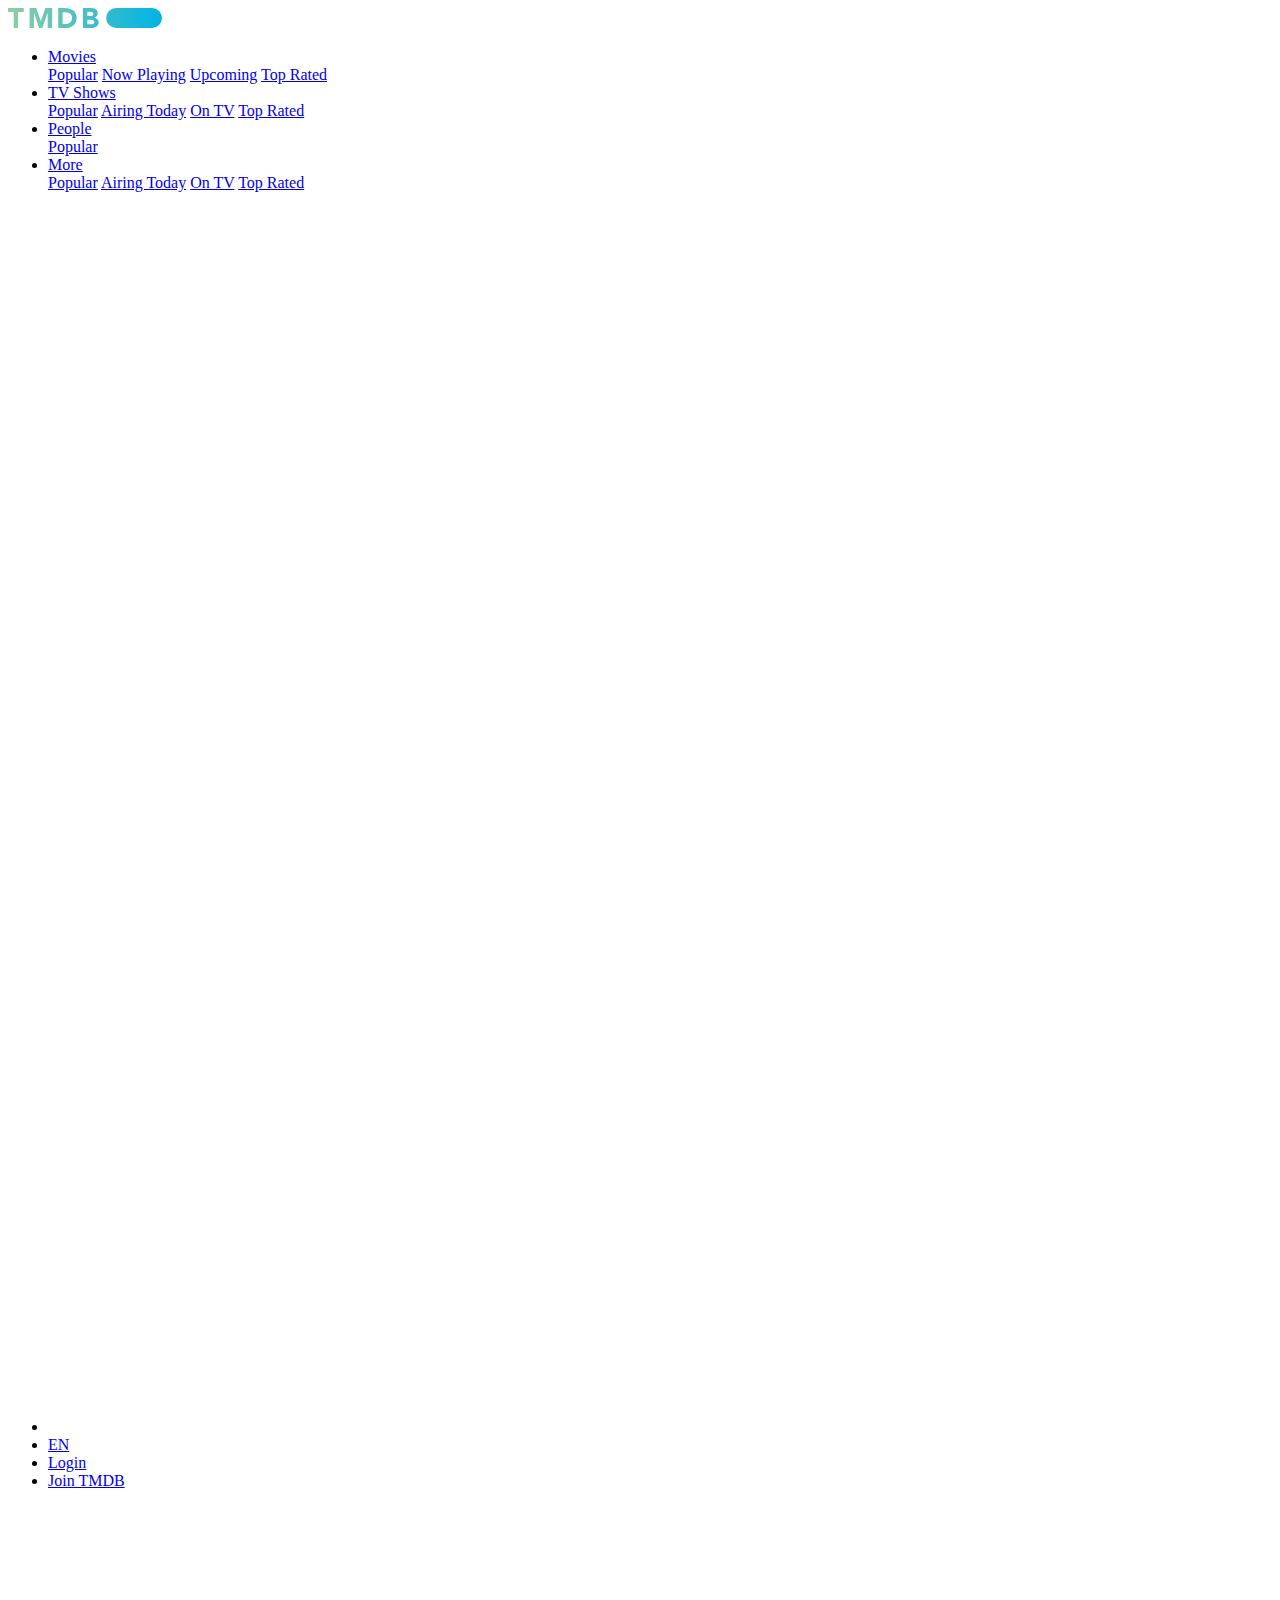
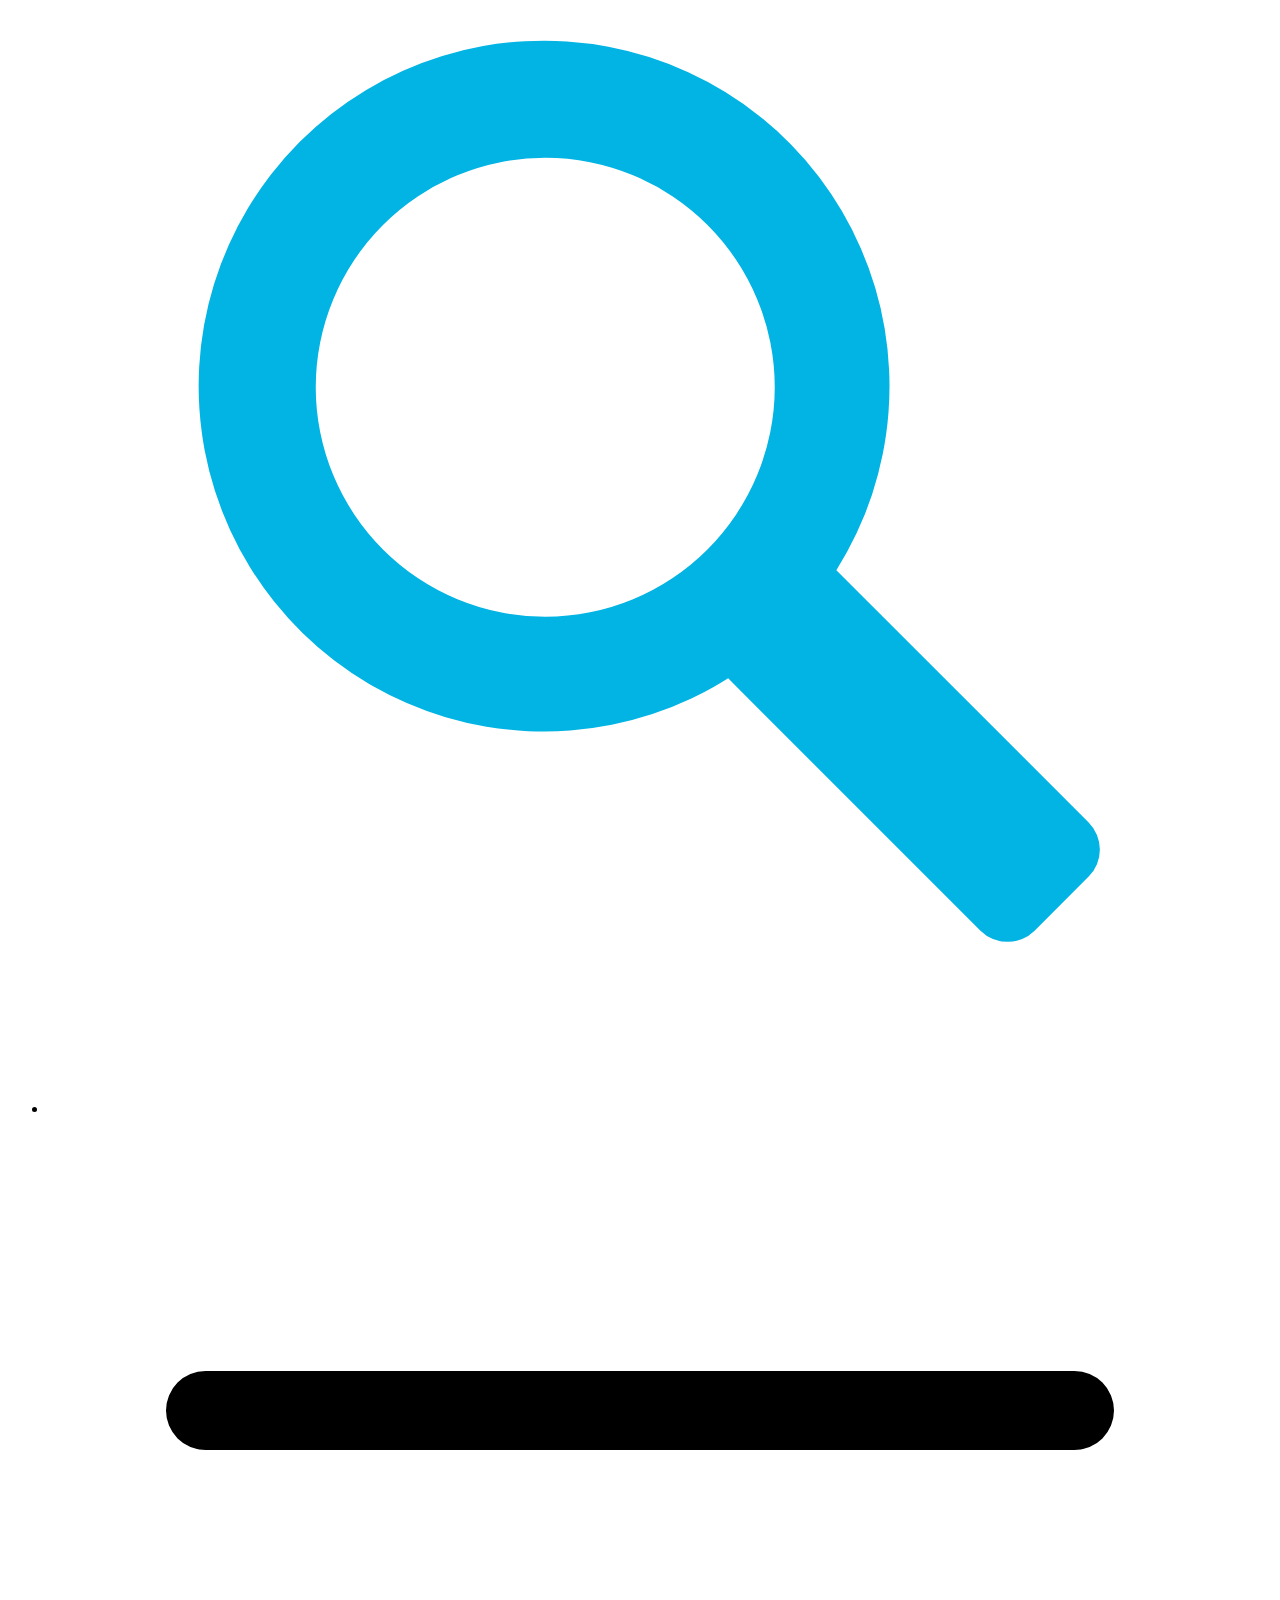
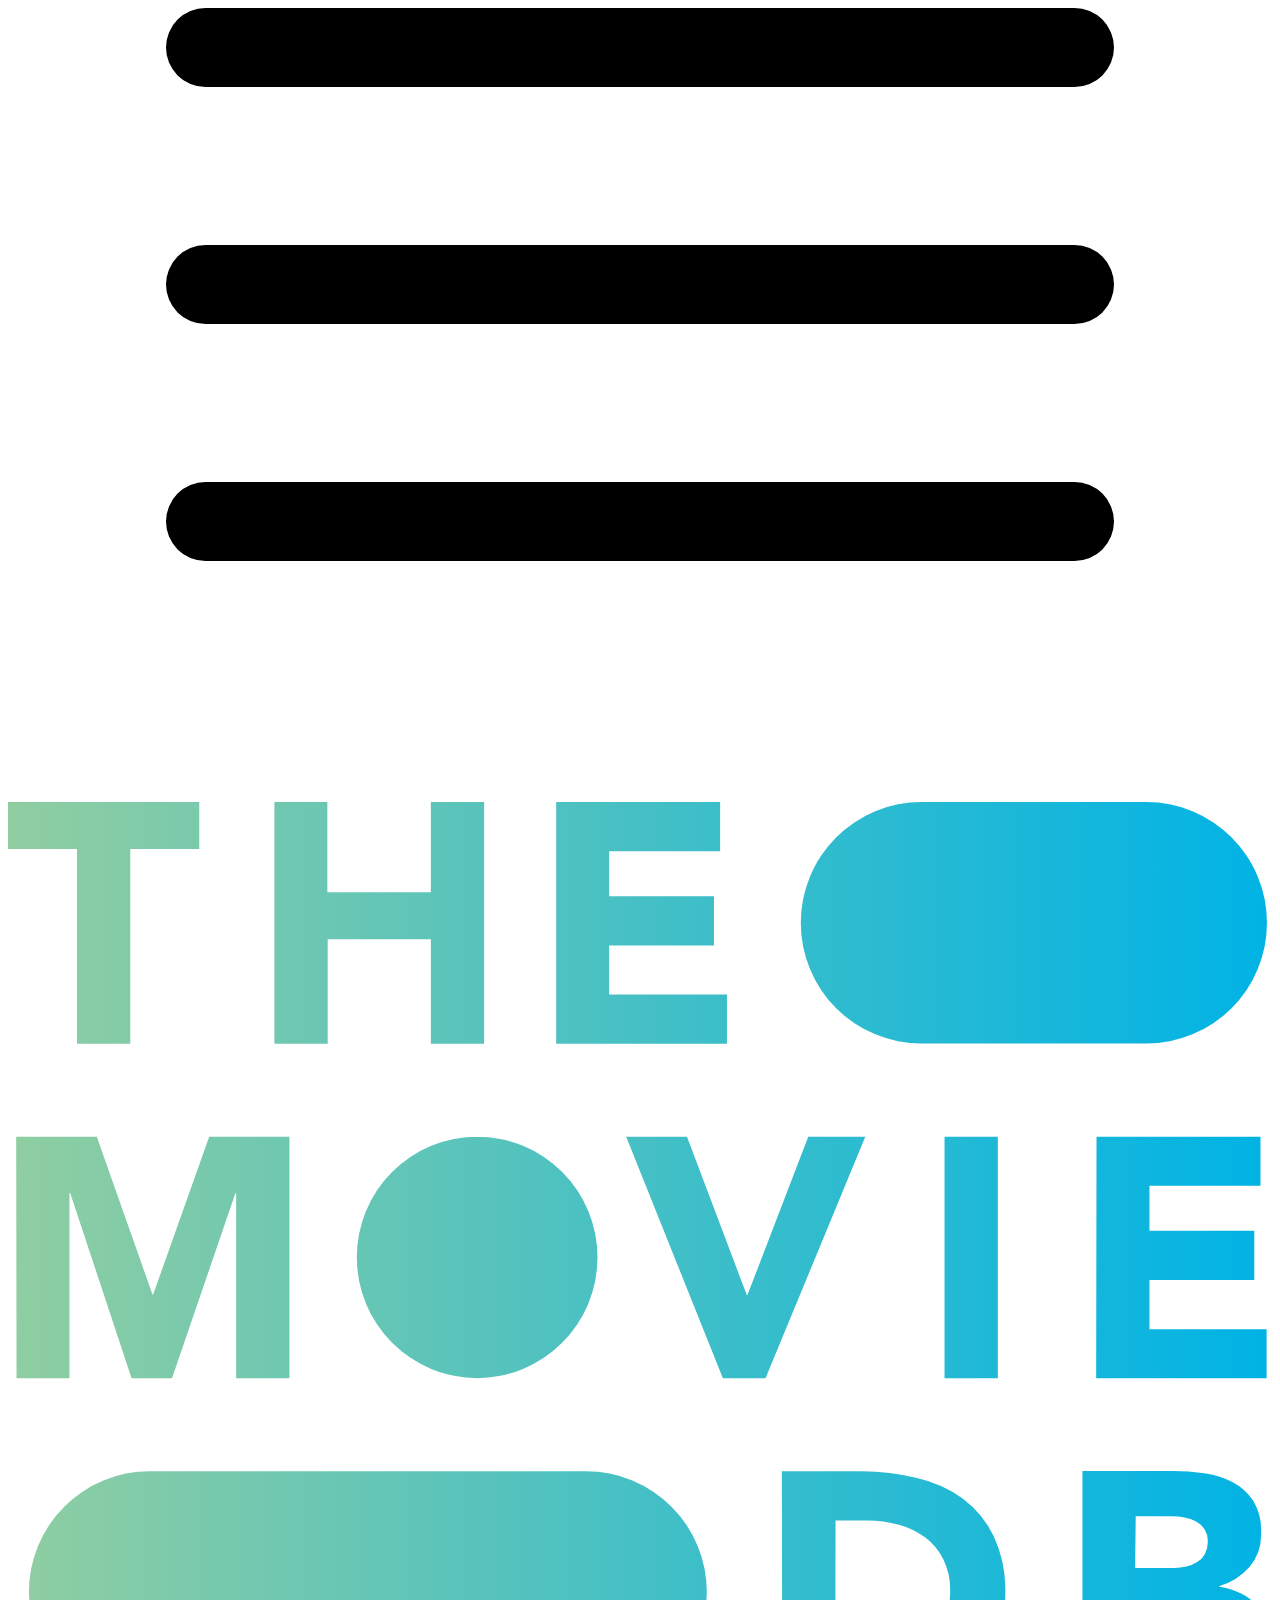
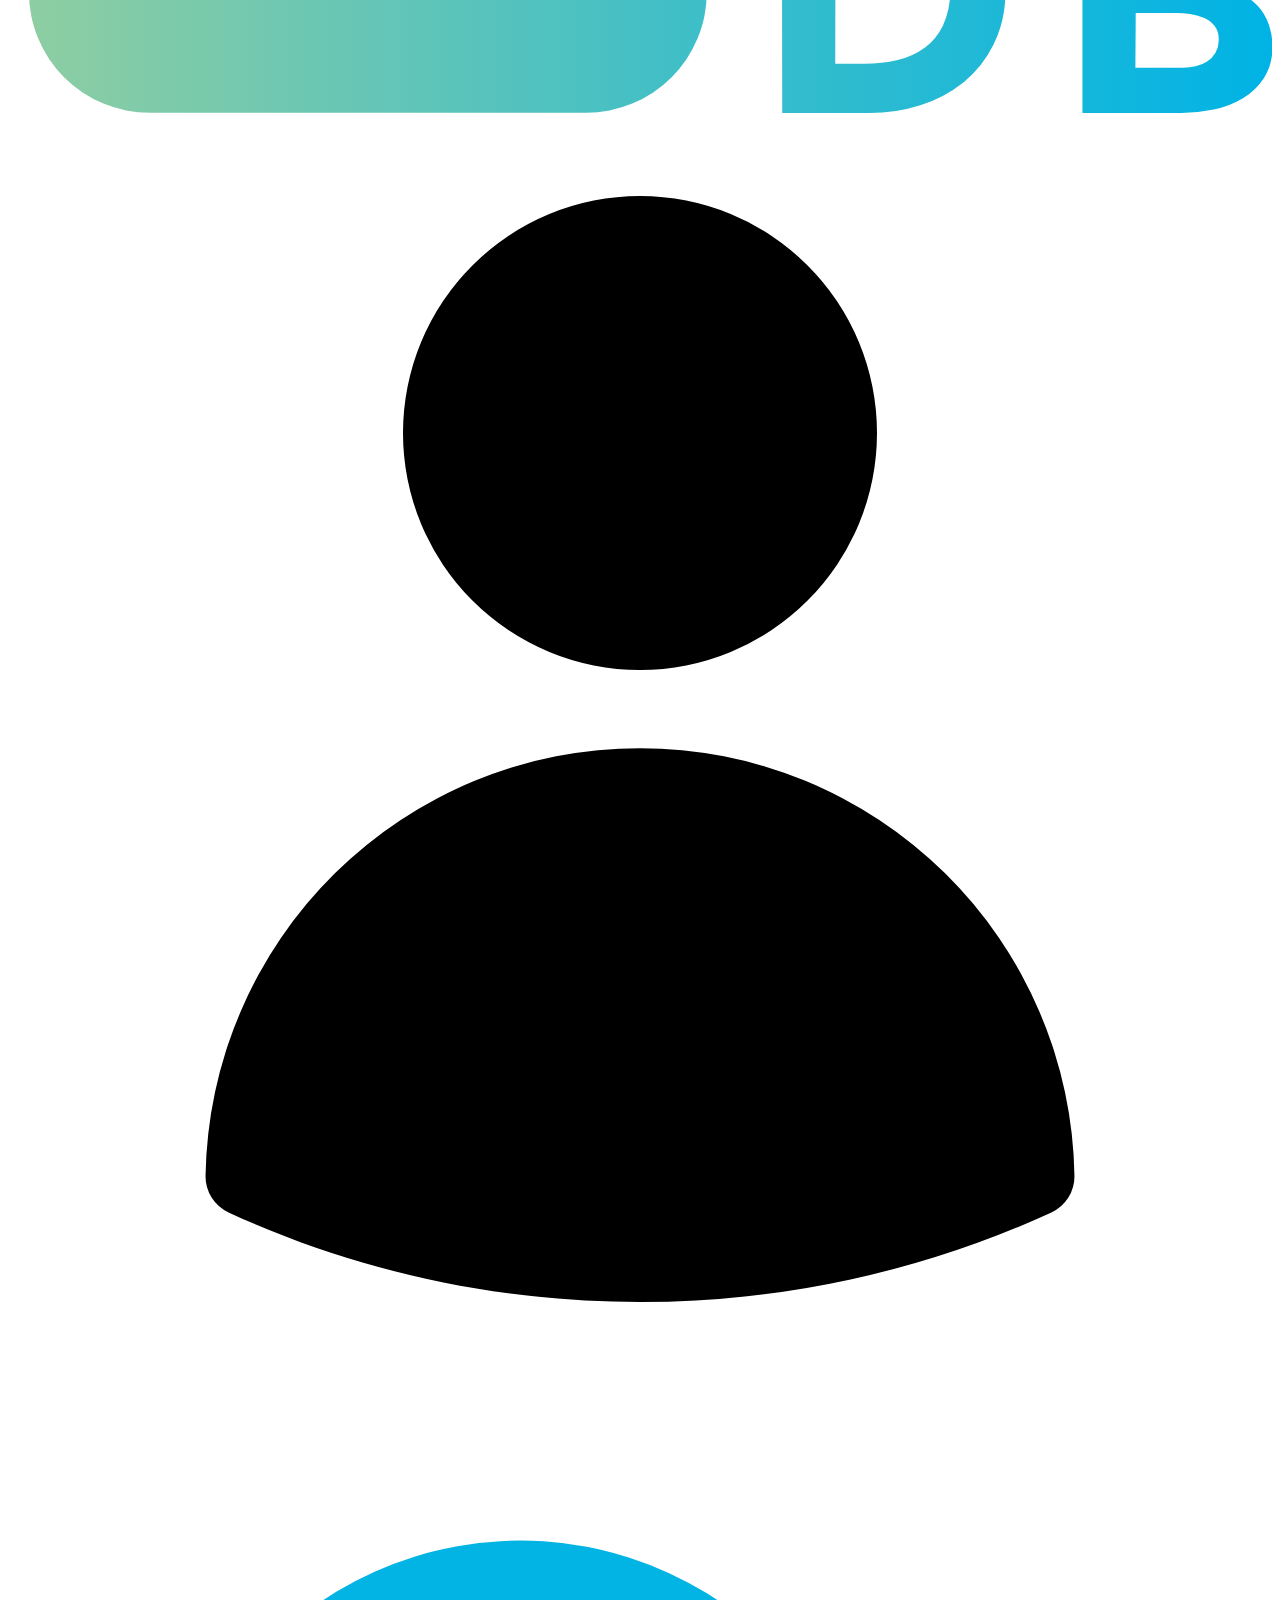
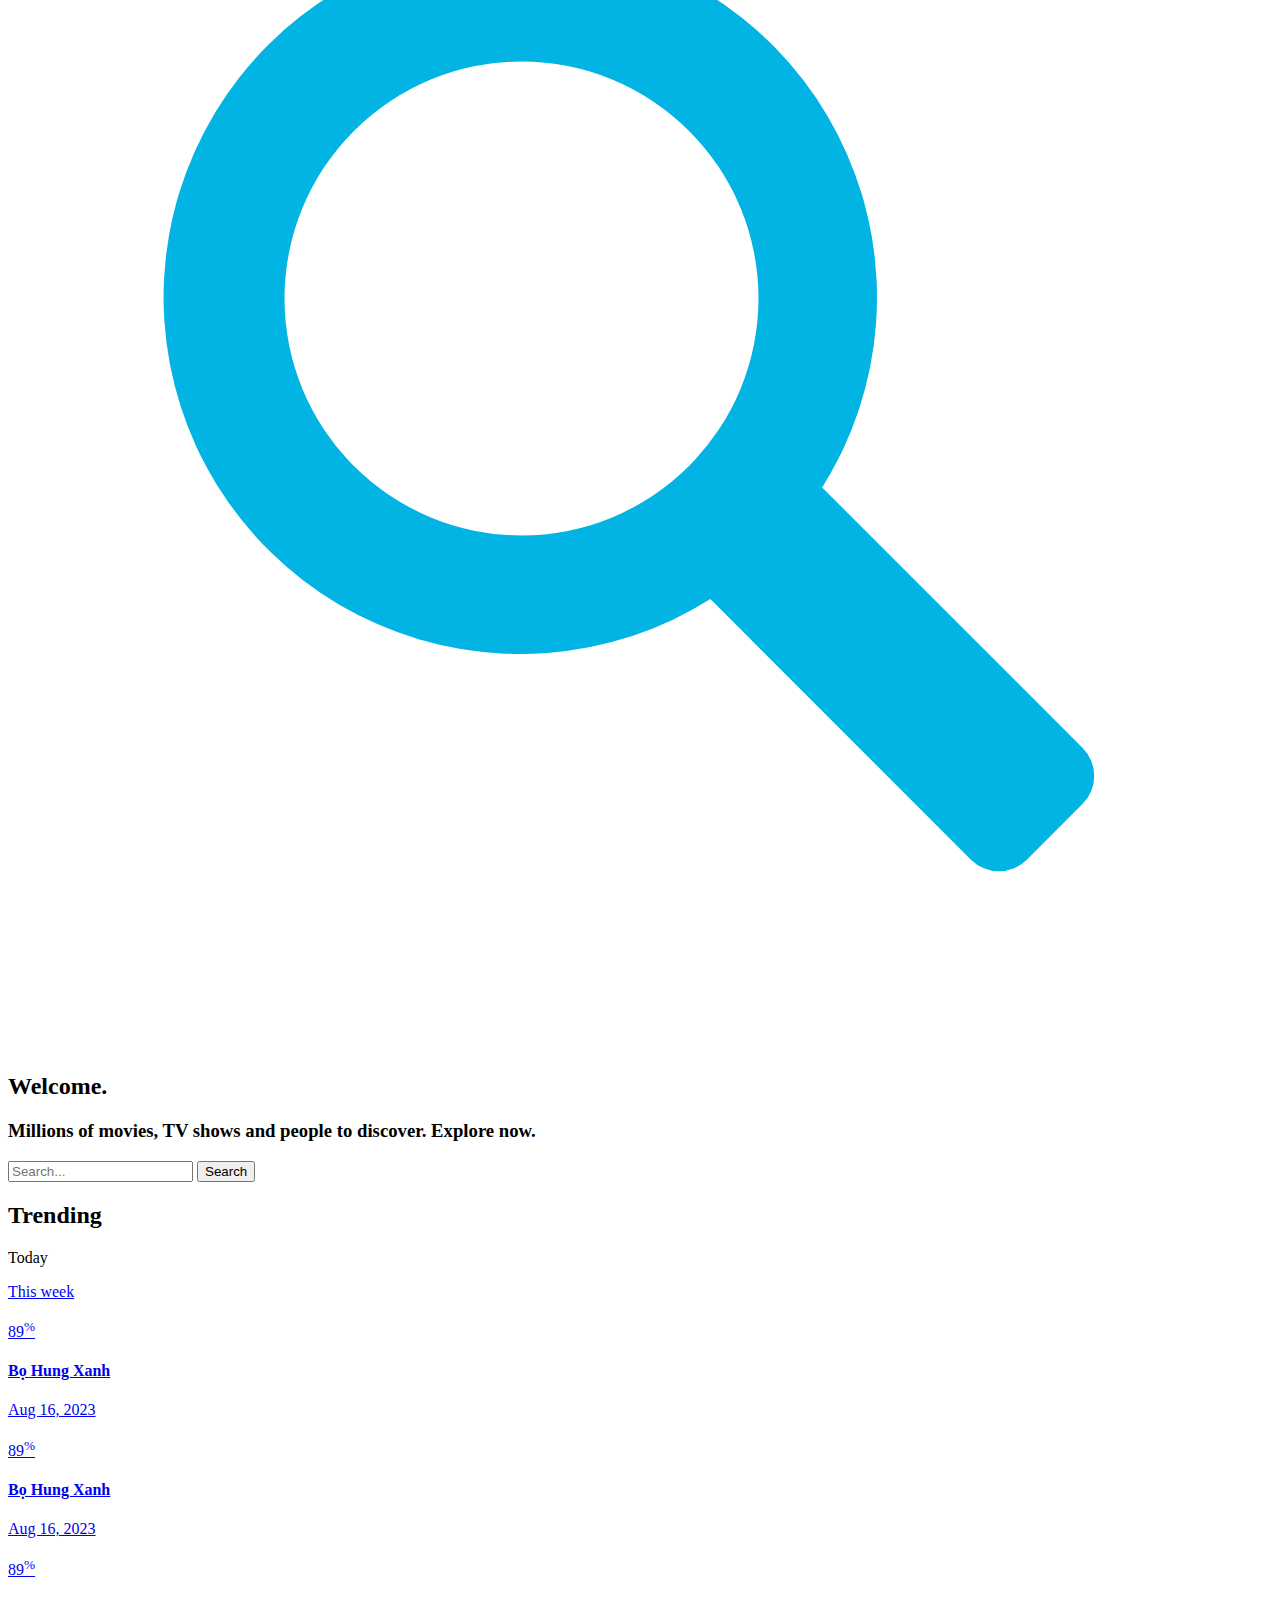
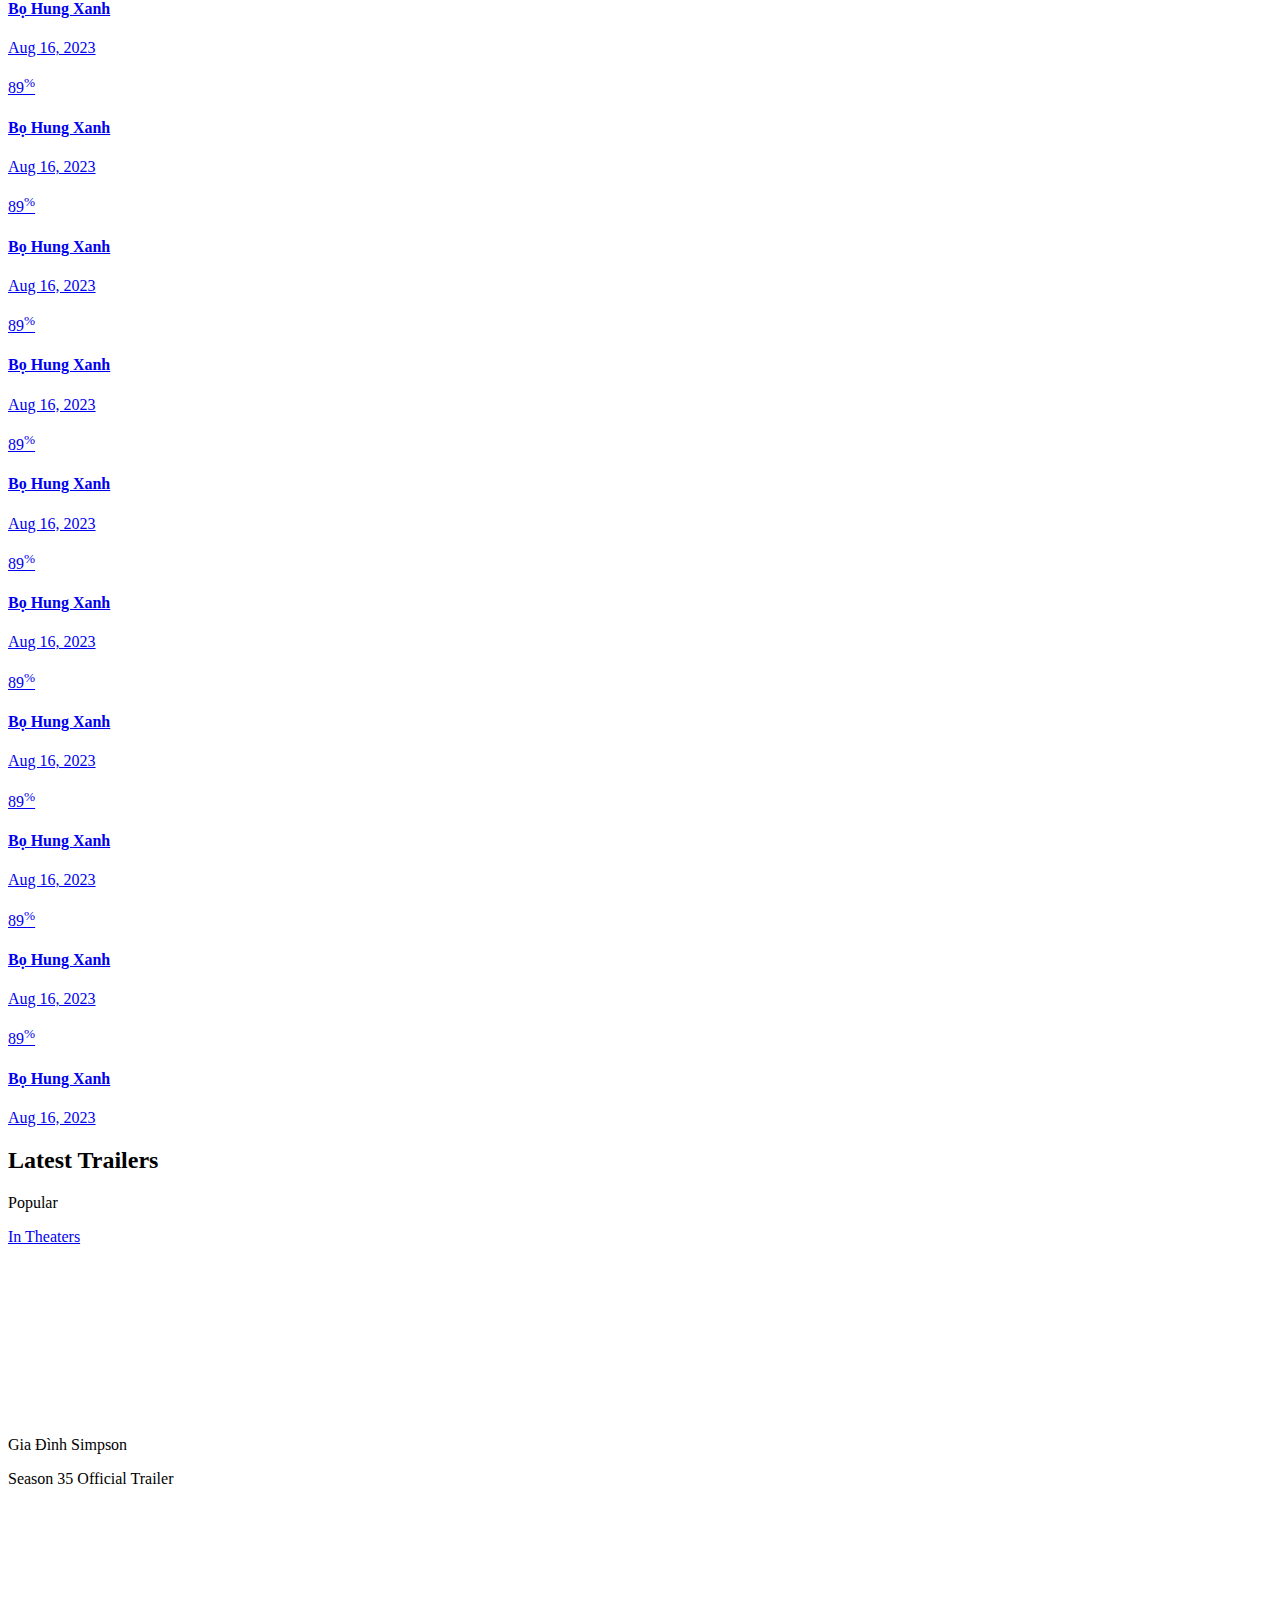
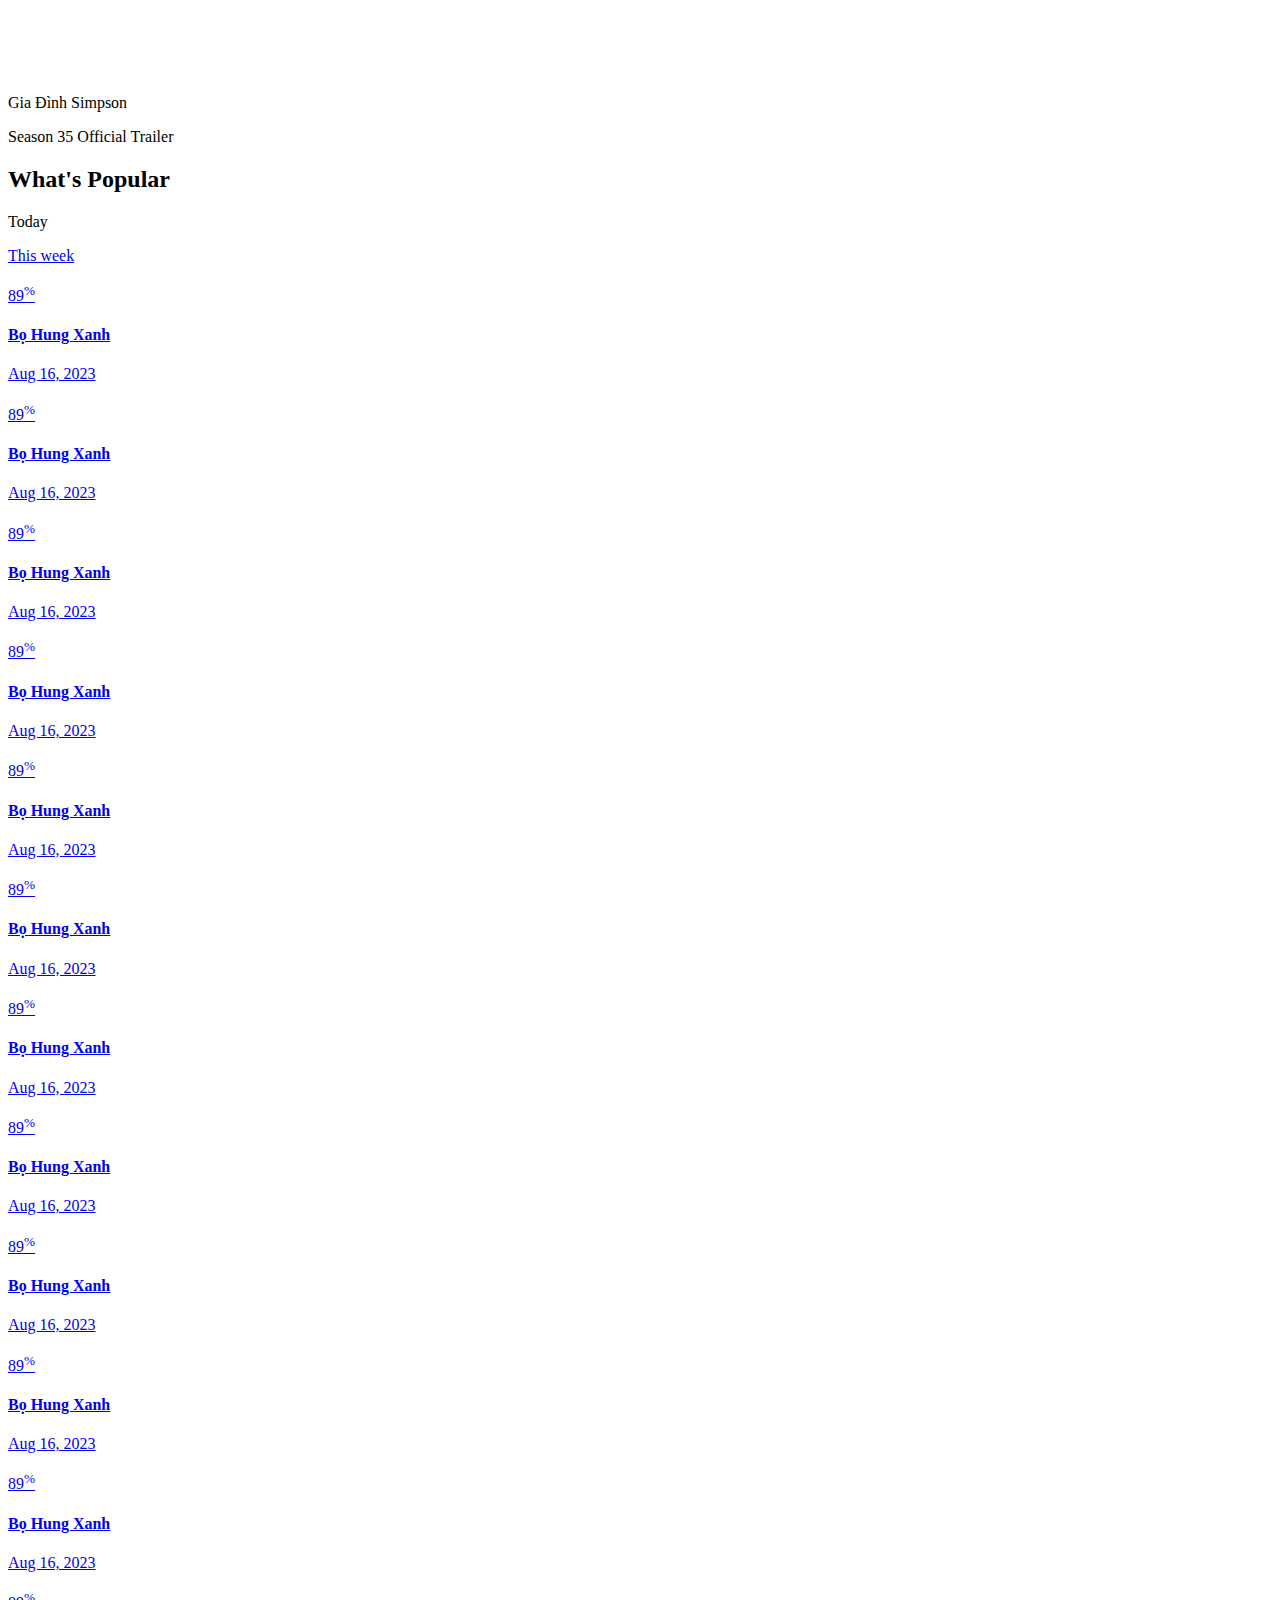
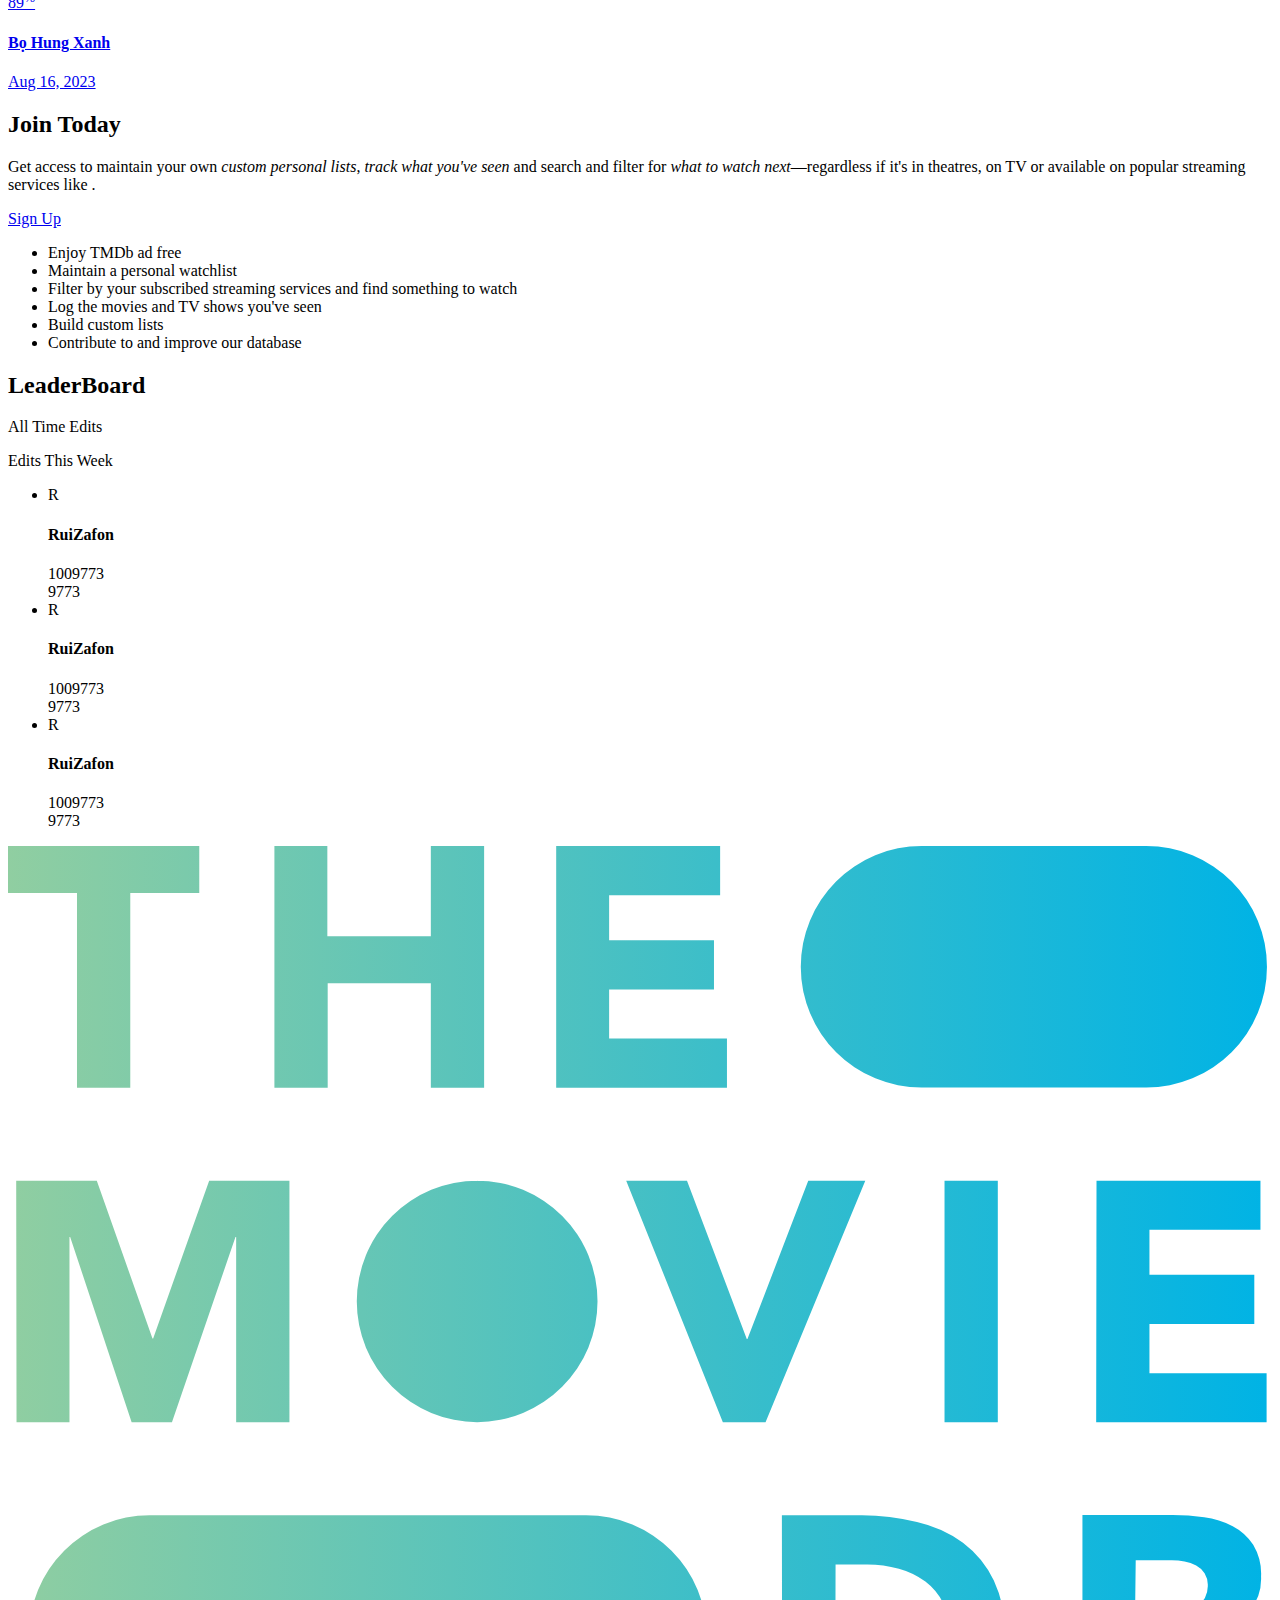
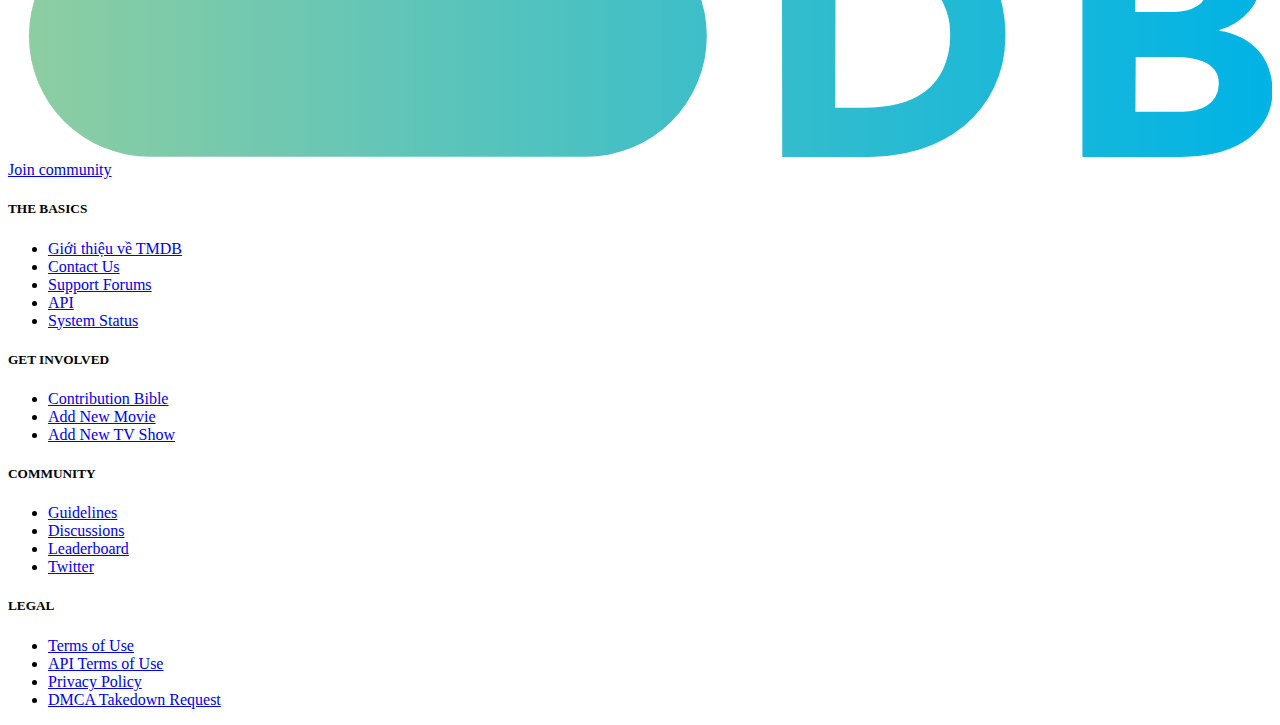
==== index.html @ 277d7328 "home, moive, tvshow, people" ====
<!DOCTYPE html>
<html>
  <head>
    <meta charset="UTF-8" />
    <meta name="viewport" content="width=device-width, initial-scale=1.0" />
    <script src="https://cdn.tailwindcss.com"></script>
    <link rel="stylesheet" href="scroll.css">
    <title>TMDB-Tailwindcss</title>
  </head>
  <body>
    <div class="overflow-hidden">
      <div class="fixed z-[100] top-0 inset-x-0 bg-[#032541] text-[#fff]">
        <nav
          class="max-w-[1300px] ease-[ease-in] transition-all duration-[0.5s] mx-auto my-0 lg:block hidden"
        >
          <div class="flex items-center gap-4 font-semibold px-10 py-[18px]">
            <a href="/" class="apply text-[2.1rem] pl-0 pr-[15px] py-0">
              <img src="images/logo.svg" alt="logo" width="154" height="20" />
            </a>

            <div class="flex items-center justify-between w-full">
              <ul class="flex items-center gap-6">
                <li class="nav-list-container--item group relative">
                  <a href="/">Movies</a>
                  <div
                    class="absolute text-black w-[141px] z-10 hidden flex-col gap-2.5 items-start justify-center px-[22px] py-[18px] rounded-xl -left-1.5 top-[198%] background: white"
                  >
                    <a
                      class="text-black text-base font-normal mb-2"
                      href="./movies.html"
                      >Popular</a
                    >
                    <a class="text-black text-base font-normal mb-2" href="#"
                      >Now Playing</a
                    >
                    <a class="text-black text-base font-normal mb-2" href="#"
                      >Upcoming</a
                    >
                    <a class="text-black text-base font-normal mb-2" href="#"
                      >Top Rated</a
                    >
                  </div>
                </li>

                <li class="nav-list-container--item group relative">
                  <a href="/">TV Shows</a>
                  <div
                    class="absolute text-black w-[141px] z-10 hidden flex-col gap-2.5 items-start justify-center px-[22px] py-[18px] rounded-xl -left-1.5 top-[198%] background: white"
                  >
                    <a
                      class="text-black text-base font-normal mb-2"
                      href="./tvShow.html"
                      >Popular</a
                    >
                    <a class="text-black text-base font-normal mb-2" href="#"
                      >Airing Today</a
                    >
                    <a class="text-black text-base font-normal mb-2" href="#"
                      >On TV</a
                    >
                    <a class="text-black text-base font-normal mb-2" href="#"
                      >Top Rated</a
                    >
                  </div>
                </li>

                <li class="nav-list-container--item group relative">
                  <a href="./people.html">People</a>
                  <div
                    class="absolute text-black w-[141px] z-10 hidden flex-col gap-2.5 items-start justify-center px-[22px] py-[18px] rounded-xl -left-1.5 top-[198%] background: white"
                  >
                    <a
                      class="text-black text-base font-normal mb-2"
                      href="./people.html"
                      >Popular</a
                    >
                  </div>
                </li>

                <li class="nav-list-container--item group relative">
                  <a href="/">More</a>
                  <div
                    class="absolute text-black w-[141px] z-10 hidden flex-col gap-2.5 items-start justify-center px-[22px] py-[18px] rounded-xl -left-1.5 top-[198%] bg-white group-hover:flex"
                  >
                    <a
                      class="text-black text-base font-normal mb-2"
                      href="./movies.html"
                      >Popular</a
                    >
                    <a
                      class="text-black text-base font-normal mb-2"
                      href="./movies.html"
                      >Airing Today</a
                    >
                    <a
                      class="text-black text-base font-normal mb-2"
                      href="./movies.html"
                      >On TV</a
                    >
                    <a
                      class="text-black text-base font-normal mb-2"
                      href="./movies.html"
                      >Top Rated</a
                    >
                  </div>
                </li>
              </ul>

              <ul class="flex items-center gap-[26px]">
                <li>
                  <a href="/">
                    <i class="w-5 block">
                      <img src="images/plus.svg" alt="" />
                    </i>
                  </a>
                </li>

                <li>
                  <a href="/">
                    <div
                      class="w-7 h-[26px] flex justify-center items-center content-center border text-[0.7rem] px-[5px] py-[3px] rounded-[3px] border-solid border-white"
                    >
                      EN
                    </div>
                  </a>
                </li>

                <li>
                  <a href="/">Login</a>
                </li>

                <li>
                  <a href="/">Join TMDB</a>
                </li>

                <li>
                  <a href="/">
                    <i class="block w-[30px]">
                      <img src="./images/search.svg" alt="" />
                    </i>
                  </a>
                </li>
              </ul>
            </div>
          </div>
        </nav>
        <!-- ======= Mobile ==== -->
        <div class=" bg-blue-900 lg:hidden text-white flex items-center px-5 py-[10px] justify-between">
          <span class="mobile-header--icon menu">
            <svg
              xmlns="http://www.w3.org/2000/svg"
              viewBox="0 0 24 24"
              fill="currentColor"
              class="w-6 h-6"
            >
              <path
                fill-rule="evenodd"
                d="M3 5.25a.75.75 0 01.75-.75h16.5a.75.75 0 010 1.5H3.75A.75.75 0 013 5.25zm0 4.5A.75.75 0 013.75 9h16.5a.75.75 0 010 1.5H3.75A.75.75 0 013 9.75zm0 4.5a.75.75 0 01.75-.75h16.5a.75.75 0 010 1.5H3.75a.75.75 0 01-.75-.75zm0 4.5a.75.75 0 01.75-.75h16.5a.75.75 0 010 1.5H3.75a.75.75 0 01-.75-.75z"
                clip-rule="evenodd"
              />
            </svg>
          </span>
          <a href="" class="mobile-header--logo">
            <img src="./images/logoFooter.svg" alt="" class="w-14" />
          </a>
          <div class="mobile-header--right flex gap-2 items-center">
            <span class="mobile-header--icon user">
              <svg
                xmlns="http://www.w3.org/2000/svg"
                viewBox="0 0 24 24"
                fill="currentColor"
                class="w-6 h-6"
              >
                <path
                  fill-rule="evenodd"
                  d="M7.5 6a4.5 4.5 0 119 0 4.5 4.5 0 01-9 0zM3.751 20.105a8.25 8.25 0 0116.498 0 .75.75 0 01-.437.695A18.683 18.683 0 0112 22.5c-2.786 0-5.433-.608-7.812-1.7a.75.75 0 01-.437-.695z"
                  clip-rule="evenodd"
                />
              </svg>
            </span>
            <img src="./images/search.svg" alt="" class="mobile-header--icon search w-6 h-6" />
          </div>
        </div>
        
      </div>

      <!-- ============ START BANNER ============ -->
      <header
        class="banner relative max-w-screen-xl mx-auto text-white lg:mt-16 mt-[60px] bg-cover bg-center bg-no-repeat"
        style="
          background-image: url('https://www.themoviedb.org/t/p/w1920_and_h600_multi_faces_filter(duotone,00192f,00baff)/qUOJGvH8L31HL2b9Q6DGNPGCCI0.jpg');
        "
      >
        <div class="banner-contents md:px-10 md:py-16 p-5 h-72">
          <h2 class="text-[48px] font-semibold">
            Welcome.
          </h2>
          <h3
            class="banner-description md:text-[32px] text-2xl font-semibold md:mt-4 mt-0"
          >
            Millions of movies, TV shows and people to discover. Explore now.
          </h3>

          <form class="relative mt-6" action="/search" method="get">
            <input
              class="w-full h-[46px] text-base text-[rgba(0,0,0,0.5)] bg-white px-5 rounded-[30px] border-[none]"
              dir="auto"
              name="query"
              type="text"
              tabindex="1"
              autoCorrect="off"
              autofill="off"
              autocomplete="off"
              spellcheck="false"
              placeholder="Search..."
            />

            <input
              class="absolute right-0 h-[46px] font-semibold text-white bg-gradient-to-r from-teal-500 to-blue-500 w-32 ml-2 border-none rounded-full"
              type="submit"
              value="Search"
            />
          </form>
        </div>
      </header>

      <!-- ============= END BANNER =========== -->

      <!-- ============== START TRENDING ========== -->
      <div class="max-w-[1300px] m-auto ">
        <div class="">
          <div class="flex items-center gap-5 mt-10">
            <h2 class="text-2xl font-semibold px-5 md:px-0">Trending</h2>
            <div
            class="rounded-full flex items-center space-x-2 border border-solid border-[#032541]"
          >
            <p
              class="bg-[#032541] py-1 px-3 rounded-full inline-flex items-center text-[#52c4a3] font-semibold"
            >
              Today
             
            </p>
            <a
              href="#"
              class="pr-3 text-[#032541] font-medium hover:text-blue-500 transition duration-300"
              >This week</a
            >
          </div>
          </div>
          <div
            class="px-5 md:px-0 overflow-x-auto flex gap-5 max-w-[1300px] mx-auto px-10 py-10 bg-cover bg-center bg-no-repeat bg-[url('images/bg-movie.svg')]"
          >
            <!-- Mỗi sản phẩm sẽ là một phần tử của danh sách dưới đây -->

            <a
              href="./detail.html"
              class="min-w-[150px] group relative hover:shadow-lg transition-transform transform hover:translate-y-[-4px]"
            >
              <div class="product-item--img relative">
                <img
                  src="https://www.themoviedb.org/t/p/w220_and_h330_face/cswPVyXwQ13dFHU1KFS8dpFxIyY.jpg"
                  alt=""
                  class="rounded-lg"
                />
                <div
                  class="percent absolute -bottom-4 left-[11px] flex justify-center items-center w-[38px] h-[38px] bg-black rounded-full group-hover:flex"
                >
                  <span class="percent-title text-white text-sm font-semibold"
                    >89<sup>%</sup></span
                  >
                  <div
                    class="border-[3px] absolute inset-0 border-3 border-green-500 rounded-full"
                  ></div>
                </div>
              </div>
              <div class="product-content mt-[26px]">
                <h4 class="product-title text-base font-semibold truncate">
                  Bọ Hung Xanh
                </h4>
                <span class="product-time text-sm text-gray-600"
                  >Aug 16, 2023</span
                >
              </div>
            </a>

            <a
              href="./detail.html"
              class="min-w-[150px] group relative hover:shadow-lg transition-transform transform hover:translate-y-[-4px]"
            >
              <div class="product-item--img relative">
                <img
                  src="https://www.themoviedb.org/t/p/w220_and_h330_face/cswPVyXwQ13dFHU1KFS8dpFxIyY.jpg"
                  alt=""
                  class="rounded-lg"
                />
                <div
                  class="percent absolute -bottom-4 left-[11px] flex justify-center items-center w-[38px] h-[38px] bg-black rounded-full group-hover:flex"
                >
                  <span class="percent-title text-white text-sm font-semibold"
                    >89<sup>%</sup></span
                  >
                  <div
                    class="border-[3px] absolute inset-0 border-3 border-green-500 rounded-full"
                  ></div>
                </div>
              </div>
              <div class="product-content mt-[26px]">
                <h4 class="product-title text-base font-semibold truncate">
                  Bọ Hung Xanh
                </h4>
                <span class="product-time text-sm text-gray-600"
                  >Aug 16, 2023</span
                >
              </div>
            </a>

            <a
              href="./detail.html"
              class="min-w-[150px] group relative hover:shadow-lg transition-transform transform hover:translate-y-[-4px]"
            >
              <div class="product-item--img relative">
                <img
                  src="https://www.themoviedb.org/t/p/w220_and_h330_face/cswPVyXwQ13dFHU1KFS8dpFxIyY.jpg"
                  alt=""
                  class="rounded-lg"
                />
                <div
                  class="percent absolute -bottom-4 left-[11px] flex justify-center items-center w-[38px] h-[38px] bg-black rounded-full group-hover:flex"
                >
                  <span class="percent-title text-white text-sm font-semibold"
                    >89<sup>%</sup></span
                  >
                  <div
                    class="border-[3px] absolute inset-0 border-3 border-green-500 rounded-full"
                  ></div>
                </div>
              </div>
              <div class="product-content mt-[26px]">
                <h4 class="product-title text-base font-semibold truncate">
                  Bọ Hung Xanh
                </h4>
                <span class="product-time text-sm text-gray-600"
                  >Aug 16, 2023</span
                >
              </div>
            </a>

            <a
              href="./detail.html"
              class="min-w-[150px] group relative hover:shadow-lg transition-transform transform hover:translate-y-[-4px]"
            >
              <div class="product-item--img relative">
                <img
                  src="https://www.themoviedb.org/t/p/w220_and_h330_face/cswPVyXwQ13dFHU1KFS8dpFxIyY.jpg"
                  alt=""
                  class="rounded-lg"
                />
                <div
                  class="percent absolute -bottom-4 left-[11px] flex justify-center items-center w-[38px] h-[38px] bg-black rounded-full group-hover:flex"
                >
                  <span class="percent-title text-white text-sm font-semibold"
                    >89<sup>%</sup></span
                  >
                  <div
                    class="border-[3px] absolute inset-0 border-3 border-green-500 rounded-full"
                  ></div>
                </div>
              </div>
              <div class="product-content mt-[26px]">
                <h4 class="product-title text-base font-semibold truncate">
                  Bọ Hung Xanh
                </h4>
                <span class="product-time text-sm text-gray-600"
                  >Aug 16, 2023</span
                >
              </div>
            </a>

            <a
              href="./detail.html"
              class="min-w-[150px] group relative hover:shadow-lg transition-transform transform hover:translate-y-[-4px]"
            >
              <div class="product-item--img relative">
                <img
                  src="https://www.themoviedb.org/t/p/w220_and_h330_face/cswPVyXwQ13dFHU1KFS8dpFxIyY.jpg"
                  alt=""
                  class="rounded-lg"
                />
                <div
                  class="percent absolute -bottom-4 left-[11px] flex justify-center items-center w-[38px] h-[38px] bg-black rounded-full group-hover:flex"
                >
                  <span class="percent-title text-white text-sm font-semibold"
                    >89<sup>%</sup></span
                  >
                  <div
                    class="border-[3px] absolute inset-0 border-3 border-green-500 rounded-full"
                  ></div>
                </div>
              </div>
              <div class="product-content mt-[26px]">
                <h4 class="product-title text-base font-semibold truncate">
                  Bọ Hung Xanh
                </h4>
                <span class="product-time text-sm text-gray-600"
                  >Aug 16, 2023</span
                >
              </div>
            </a>

            <a
              href="./detail.html"
              class="min-w-[150px] group relative hover:shadow-lg transition-transform transform hover:translate-y-[-4px]"
            >
              <div class="product-item--img relative">
                <img
                  src="https://www.themoviedb.org/t/p/w220_and_h330_face/cswPVyXwQ13dFHU1KFS8dpFxIyY.jpg"
                  alt=""
                  class="rounded-lg"
                />
                <div
                  class="percent absolute -bottom-4 left-[11px] flex justify-center items-center w-[38px] h-[38px] bg-black rounded-full group-hover:flex"
                >
                  <span class="percent-title text-white text-sm font-semibold"
                    >89<sup>%</sup></span
                  >
                  <div
                    class="border-[3px] absolute inset-0 border-3 border-green-500 rounded-full"
                  ></div>
                </div>
              </div>
              <div class="product-content mt-[26px]">
                <h4 class="product-title text-base font-semibold truncate">
                  Bọ Hung Xanh
                </h4>
                <span class="product-time text-sm text-gray-600"
                  >Aug 16, 2023</span
                >
              </div>
            </a>

            <a
              href="./detail.html"
              class="min-w-[150px] group relative hover:shadow-lg transition-transform transform hover:translate-y-[-4px]"
            >
              <div class="product-item--img relative">
                <img
                  src="https://www.themoviedb.org/t/p/w220_and_h330_face/cswPVyXwQ13dFHU1KFS8dpFxIyY.jpg"
                  alt=""
                  class="rounded-lg"
                />
                <div
                  class="percent absolute -bottom-4 left-[11px] flex justify-center items-center w-[38px] h-[38px] bg-black rounded-full group-hover:flex"
                >
                  <span class="percent-title text-white text-sm font-semibold"
                    >89<sup>%</sup></span
                  >
                  <div
                    class="border-[3px] absolute inset-0 border-3 border-green-500 rounded-full"
                  ></div>
                </div>
              </div>
              <div class="product-content mt-[26px]">
                <h4 class="product-title text-base font-semibold truncate">
                  Bọ Hung Xanh
                </h4>
                <span class="product-time text-sm text-gray-600"
                  >Aug 16, 2023</span
                >
              </div>
            </a>

            <a
              href="./detail.html"
              class="min-w-[150px] group relative hover:shadow-lg transition-transform transform hover:translate-y-[-4px]"
            >
              <div class="product-item--img relative">
                <img
                  src="https://www.themoviedb.org/t/p/w220_and_h330_face/cswPVyXwQ13dFHU1KFS8dpFxIyY.jpg"
                  alt=""
                  class="rounded-lg"
                />
                <div
                  class="percent absolute -bottom-4 left-[11px] flex justify-center items-center w-[38px] h-[38px] bg-black rounded-full group-hover:flex"
                >
                  <span class="percent-title text-white text-sm font-semibold"
                    >89<sup>%</sup></span
                  >
                  <div
                    class="border-[3px] absolute inset-0 border-3 border-green-500 rounded-full"
                  ></div>
                </div>
              </div>
              <div class="product-content mt-[26px]">
                <h4 class="product-title text-base font-semibold truncate">
                  Bọ Hung Xanh
                </h4>
                <span class="product-time text-sm text-gray-600"
                  >Aug 16, 2023</span
                >
              </div>
            </a>
            <a
              href="./detail.html"
              class="min-w-[150px] group relative hover:shadow-lg transition-transform transform hover:translate-y-[-4px]"
            >
              <div class="product-item--img relative">
                <img
                  src="https://www.themoviedb.org/t/p/w220_and_h330_face/cswPVyXwQ13dFHU1KFS8dpFxIyY.jpg"
                  alt=""
                  class="rounded-lg"
                />
                <div
                  class="percent absolute -bottom-4 left-[11px] flex justify-center items-center w-[38px] h-[38px] bg-black rounded-full group-hover:flex"
                >
                  <span class="percent-title text-white text-sm font-semibold"
                    >89<sup>%</sup></span
                  >
                  <div
                    class="border-[3px] absolute inset-0 border-3 border-green-500 rounded-full"
                  ></div>
                </div>
              </div>
              <div class="product-content mt-[26px]">
                <h4 class="product-title text-base font-semibold truncate">
                  Bọ Hung Xanh
                </h4>
                <span class="product-time text-sm text-gray-600"
                  >Aug 16, 2023</span
                >
              </div>
            </a>

            <a
              href="./detail.html"
              class="min-w-[150px] group relative hover:shadow-lg transition-transform transform hover:translate-y-[-4px]"
            >
              <div class="product-item--img relative">
                <img
                  src="https://www.themoviedb.org/t/p/w220_and_h330_face/cswPVyXwQ13dFHU1KFS8dpFxIyY.jpg"
                  alt=""
                  class="rounded-lg"
                />
                <div
                  class="percent absolute -bottom-4 left-[11px] flex justify-center items-center w-[38px] h-[38px] bg-black rounded-full group-hover:flex"
                >
                  <span class="percent-title text-white text-sm font-semibold"
                    >89<sup>%</sup></span
                  >
                  <div
                    class="border-[3px] absolute inset-0 border-3 border-green-500 rounded-full"
                  ></div>
                </div>
              </div>
              <div class="product-content mt-[26px]">
                <h4 class="product-title text-base font-semibold truncate">
                  Bọ Hung Xanh
                </h4>
                <span class="product-time text-sm text-gray-600"
                  >Aug 16, 2023</span
                >
              </div>
            </a>

            <a
              href="./detail.html"
              class="min-w-[150px] group relative hover:shadow-lg transition-transform transform hover:translate-y-[-4px]"
            >
              <div class="product-item--img relative">
                <img
                  src="https://www.themoviedb.org/t/p/w220_and_h330_face/cswPVyXwQ13dFHU1KFS8dpFxIyY.jpg"
                  alt=""
                  class="rounded-lg"
                />
                <div
                  class="percent absolute -bottom-4 left-[11px] flex justify-center items-center w-[38px] h-[38px] bg-black rounded-full group-hover:flex"
                >
                  <span class="percent-title text-white text-sm font-semibold"
                    >89<sup>%</sup></span
                  >
                  <div
                    class="border-[3px] absolute inset-0 border-3 border-green-500 rounded-full"
                  ></div>
                </div>
              </div>
              <div class="product-content mt-[26px]">
                <h4 class="product-title text-base font-semibold truncate">
                  Bọ Hung Xanh
                </h4>
                <span class="product-time text-sm text-gray-600"
                  >Aug 16, 2023</span
                >
              </div>
            </a>

            <a
              href="./detail.html"
              class="min-w-[150px] group relative hover:shadow-lg transition-transform transform hover:translate-y-[-4px]"
            >
              <div class="product-item--img relative">
                <img
                  src="https://www.themoviedb.org/t/p/w220_and_h330_face/cswPVyXwQ13dFHU1KFS8dpFxIyY.jpg"
                  alt=""
                  class="rounded-lg"
                />
                <div
                  class="percent absolute -bottom-4 left-[11px] flex justify-center items-center w-[38px] h-[38px] bg-black rounded-full group-hover:flex"
                >
                  <span class="percent-title text-white text-sm font-semibold"
                    >89<sup>%</sup></span
                  >
                  <div
                    class="border-[3px] absolute inset-0 border-3 border-green-500 rounded-full"
                  ></div>
                </div>
              </div>
              <div class="product-content mt-[26px]">
                <h4 class="product-title text-base font-semibold truncate">
                  Bọ Hung Xanh
                </h4>
                <span class="product-time text-sm text-gray-600"
                  >Aug 16, 2023</span
                >
              </div>
            </a>
            <!-- Thêm sản phẩm khác tại đây -->
          </div>
        </div>
      </div>
      <!-- ============== END TRENDING ========== -->

      <!-- ==================================== START Latest Trailers ========================= -->
      <div
        class="movie-banner max-w-[1300px] md:p-10 p-5 m-auto relative from-opacity-70 via-opacity-50 to-opacity-0 bg-cover bg-center bg-[url(https://www.themoviedb.org/t/p/w1920_and_h427_multi_faces/gBDQXWpj004yodiUkzm3YhRFMQu.jpg)]"
      >
        <div class="flex items-center gap-5 mb-6 text-white">
          <h2 class="text-2xl font-semibold z-[2]">Latest Trailers</h2>
          <div
            class="z-[2] rounded-full flex items-center space-x-2 border border-solid border-[#2cd8ac]"
          >
            <p
              class="bg-gradient-to-r from-teal-500  to-blue-500 py-1 px-3 rounded-full inline-flex items-center text-black font-semibold"
            >
            Popular
             
            </p>
            <a
              href="#"
              class="pr-3 text-white bg-transparent hover:text-blue-500 transition duration-300 hidden md:block"
              >            In Theaters
              </a
            >
          </div>
        </div>
        <div class="flex items-center gap-5 overflow-x-auto">
          <div class="z-[2] movie-youtube max-w-xs text-center">
            <iframe
              class="rounded-xl"
              width="300"
              height="170"
              src="https://www.youtube.com/embed/h5JysJw_slw?si=5HEfwwfCf7oIDQJ1"
              title="YouTube video player"
              frameborder="0"
              allow="accelerometer; autoplay; clipboard-write; encrypted-media; gyroscope; picture-in-picture; web-share"
              allowfullscreen
            ></iframe>
            <p class="movie-youtube--title text-white text-lg font-medium mt-3">
              Gia Đình Simpson
            </p>
            <p class="movie-youtube--des text-center text-white">
              Season 35 Official Trailer
            </p>
          </div>
          <div class="z-[2] movie-youtube max-w-xs text-center">
            <iframe
              class="rounded-xl"
              width="300"
              height="170"
              src="https://www.youtube.com/embed/h5JysJw_slw?si=5HEfwwfCf7oIDQJ1"
              title="YouTube video player"
              frameborder="0"
              allow="accelerometer; autoplay; clipboard-write; encrypted-media; gyroscope; picture-in-picture; web-share"
              allowfullscreen
            ></iframe>
            <p class="movie-youtube--title text-white text-lg font-medium mt-3">
              Gia Đình Simpson
            </p>
            <p class="movie-youtube--des text-center text-white">
              Season 35 Official Trailer
            </p>
          </div>
        </div>
        <div class="overlay absolute inset-0 bg-black opacity-50"></div>
      </div>

      <!-- ==================================== END Latest Trailers ========================= -->

      <!-- ==================================== START What's Popular ========================= -->
      <div class="max-w-[1300px] m-auto">
        <div class="">
          <div class="flex items-center gap-5 mt-10">
            <h2 class="text-2xl font-semibold px-5 md:px-0">What's Popular</h2>
            <div
              class="rounded-full flex items-center space-x-2 border border-solid border-[#032541]"
            >
              <p
                class="bg-[#032541] py-1 px-3 rounded-full inline-flex items-center text-[#52c4a3] font-semibold"
              >
                Today
               
              </p>
              <a
                href="#"
                class="pr-3 text-[#032541] font-medium hover:text-blue-500 transition duration-300"
                >This week</a
              >
            </div>
          </div>
          <div
            class="overflow-x-auto flex gap-5 max-w-[1300px] mx-auto  px-5 py-5 md:px-10 md:py-10 bg-cover bg-center bg-no-repeat bg-[url('images/bg-movie.svg')]"
          >
            <!-- Mỗi sản phẩm sẽ là một phần tử của danh sách dưới đây -->

            <a
              href="./detail.html"
              class="min-w-[150px] group relative hover:shadow-lg transition-transform transform hover:translate-y-[-4px]"
            >
              <div class="product-item--img relative">
                <img
                  src="https://www.themoviedb.org/t/p/w220_and_h330_face/cswPVyXwQ13dFHU1KFS8dpFxIyY.jpg"
                  alt=""
                  class="rounded-lg"
                />
                <div
                  class="percent absolute -bottom-4 left-[11px] flex justify-center items-center w-[38px] h-[38px] bg-black rounded-full group-hover:flex"
                >
                  <span class="percent-title text-white text-sm font-semibold"
                    >89<sup>%</sup></span
                  >
                  <div
                    class="border-[3px] absolute inset-0 border-3 border-green-500 rounded-full"
                  ></div>
                </div>
              </div>
              <div class="product-content mt-[26px]">
                <h4 class="product-title text-base font-semibold truncate">
                  Bọ Hung Xanh
                </h4>
                <span class="product-time text-sm text-gray-600"
                  >Aug 16, 2023</span
                >
              </div>
            </a>

            <a
              href="./detail.html"
              class="min-w-[150px] group relative hover:shadow-lg transition-transform transform hover:translate-y-[-4px]"
            >
              <div class="product-item--img relative">
                <img
                  src="https://www.themoviedb.org/t/p/w220_and_h330_face/cswPVyXwQ13dFHU1KFS8dpFxIyY.jpg"
                  alt=""
                  class="rounded-lg"
                />
                <div
                  class="percent absolute -bottom-4 left-[11px] flex justify-center items-center w-[38px] h-[38px] bg-black rounded-full group-hover:flex"
                >
                  <span class="percent-title text-white text-sm font-semibold"
                    >89<sup>%</sup></span
                  >
                  <div
                    class="border-[3px] absolute inset-0 border-3 border-green-500 rounded-full"
                  ></div>
                </div>
              </div>
              <div class="product-content mt-[26px]">
                <h4 class="product-title text-base font-semibold truncate">
                  Bọ Hung Xanh
                </h4>
                <span class="product-time text-sm text-gray-600"
                  >Aug 16, 2023</span
                >
              </div>
            </a>

            <a
              href="./detail.html"
              class="min-w-[150px] group relative hover:shadow-lg transition-transform transform hover:translate-y-[-4px]"
            >
              <div class="product-item--img relative">
                <img
                  src="https://www.themoviedb.org/t/p/w220_and_h330_face/cswPVyXwQ13dFHU1KFS8dpFxIyY.jpg"
                  alt=""
                  class="rounded-lg"
                />
                <div
                  class="percent absolute -bottom-4 left-[11px] flex justify-center items-center w-[38px] h-[38px] bg-black rounded-full group-hover:flex"
                >
                  <span class="percent-title text-white text-sm font-semibold"
                    >89<sup>%</sup></span
                  >
                  <div
                    class="border-[3px] absolute inset-0 border-3 border-green-500 rounded-full"
                  ></div>
                </div>
              </div>
              <div class="product-content mt-[26px]">
                <h4 class="product-title text-base font-semibold truncate">
                  Bọ Hung Xanh
                </h4>
                <span class="product-time text-sm text-gray-600"
                  >Aug 16, 2023</span
                >
              </div>
            </a>

            <a
              href="./detail.html"
              class="min-w-[150px] group relative hover:shadow-lg transition-transform transform hover:translate-y-[-4px]"
            >
              <div class="product-item--img relative">
                <img
                  src="https://www.themoviedb.org/t/p/w220_and_h330_face/cswPVyXwQ13dFHU1KFS8dpFxIyY.jpg"
                  alt=""
                  class="rounded-lg"
                />
                <div
                  class="percent absolute -bottom-4 left-[11px] flex justify-center items-center w-[38px] h-[38px] bg-black rounded-full group-hover:flex"
                >
                  <span class="percent-title text-white text-sm font-semibold"
                    >89<sup>%</sup></span
                  >
                  <div
                    class="border-[3px] absolute inset-0 border-3 border-green-500 rounded-full"
                  ></div>
                </div>
              </div>
              <div class="product-content mt-[26px]">
                <h4 class="product-title text-base font-semibold truncate">
                  Bọ Hung Xanh
                </h4>
                <span class="product-time text-sm text-gray-600"
                  >Aug 16, 2023</span
                >
              </div>
            </a>

            <a
              href="./detail.html"
              class="min-w-[150px] group relative hover:shadow-lg transition-transform transform hover:translate-y-[-4px]"
            >
              <div class="product-item--img relative">
                <img
                  src="https://www.themoviedb.org/t/p/w220_and_h330_face/cswPVyXwQ13dFHU1KFS8dpFxIyY.jpg"
                  alt=""
                  class="rounded-lg"
                />
                <div
                  class="percent absolute -bottom-4 left-[11px] flex justify-center items-center w-[38px] h-[38px] bg-black rounded-full group-hover:flex"
                >
                  <span class="percent-title text-white text-sm font-semibold"
                    >89<sup>%</sup></span
                  >
                  <div
                    class="border-[3px] absolute inset-0 border-3 border-green-500 rounded-full"
                  ></div>
                </div>
              </div>
              <div class="product-content mt-[26px]">
                <h4 class="product-title text-base font-semibold truncate">
                  Bọ Hung Xanh
                </h4>
                <span class="product-time text-sm text-gray-600"
                  >Aug 16, 2023</span
                >
              </div>
            </a>

            <a
              href="./detail.html"
              class="min-w-[150px] group relative hover:shadow-lg transition-transform transform hover:translate-y-[-4px]"
            >
              <div class="product-item--img relative">
                <img
                  src="https://www.themoviedb.org/t/p/w220_and_h330_face/cswPVyXwQ13dFHU1KFS8dpFxIyY.jpg"
                  alt=""
                  class="rounded-lg"
                />
                <div
                  class="percent absolute -bottom-4 left-[11px] flex justify-center items-center w-[38px] h-[38px] bg-black rounded-full group-hover:flex"
                >
                  <span class="percent-title text-white text-sm font-semibold"
                    >89<sup>%</sup></span
                  >
                  <div
                    class="border-[3px] absolute inset-0 border-3 border-green-500 rounded-full"
                  ></div>
                </div>
              </div>
              <div class="product-content mt-[26px]">
                <h4 class="product-title text-base font-semibold truncate">
                  Bọ Hung Xanh
                </h4>
                <span class="product-time text-sm text-gray-600"
                  >Aug 16, 2023</span
                >
              </div>
            </a>

            <a
              href="./detail.html"
              class="min-w-[150px] group relative hover:shadow-lg transition-transform transform hover:translate-y-[-4px]"
            >
              <div class="product-item--img relative">
                <img
                  src="https://www.themoviedb.org/t/p/w220_and_h330_face/cswPVyXwQ13dFHU1KFS8dpFxIyY.jpg"
                  alt=""
                  class="rounded-lg"
                />
                <div
                  class="percent absolute -bottom-4 left-[11px] flex justify-center items-center w-[38px] h-[38px] bg-black rounded-full group-hover:flex"
                >
                  <span class="percent-title text-white text-sm font-semibold"
                    >89<sup>%</sup></span
                  >
                  <div
                    class="border-[3px] absolute inset-0 border-3 border-green-500 rounded-full"
                  ></div>
                </div>
              </div>
              <div class="product-content mt-[26px]">
                <h4 class="product-title text-base font-semibold truncate">
                  Bọ Hung Xanh
                </h4>
                <span class="product-time text-sm text-gray-600"
                  >Aug 16, 2023</span
                >
              </div>
            </a>

            <a
              href="./detail.html"
              class="min-w-[150px] group relative hover:shadow-lg transition-transform transform hover:translate-y-[-4px]"
            >
              <div class="product-item--img relative">
                <img
                  src="https://www.themoviedb.org/t/p/w220_and_h330_face/cswPVyXwQ13dFHU1KFS8dpFxIyY.jpg"
                  alt=""
                  class="rounded-lg"
                />
                <div
                  class="percent absolute -bottom-4 left-[11px] flex justify-center items-center w-[38px] h-[38px] bg-black rounded-full group-hover:flex"
                >
                  <span class="percent-title text-white text-sm font-semibold"
                    >89<sup>%</sup></span
                  >
                  <div
                    class="border-[3px] absolute inset-0 border-3 border-green-500 rounded-full"
                  ></div>
                </div>
              </div>
              <div class="product-content mt-[26px]">
                <h4 class="product-title text-base font-semibold truncate">
                  Bọ Hung Xanh
                </h4>
                <span class="product-time text-sm text-gray-600"
                  >Aug 16, 2023</span
                >
              </div>
            </a>
            <a
              href="./detail.html"
              class="min-w-[150px] group relative hover:shadow-lg transition-transform transform hover:translate-y-[-4px]"
            >
              <div class="product-item--img relative">
                <img
                  src="https://www.themoviedb.org/t/p/w220_and_h330_face/cswPVyXwQ13dFHU1KFS8dpFxIyY.jpg"
                  alt=""
                  class="rounded-lg"
                />
                <div
                  class="percent absolute -bottom-4 left-[11px] flex justify-center items-center w-[38px] h-[38px] bg-black rounded-full group-hover:flex"
                >
                  <span class="percent-title text-white text-sm font-semibold"
                    >89<sup>%</sup></span
                  >
                  <div
                    class="border-[3px] absolute inset-0 border-3 border-green-500 rounded-full"
                  ></div>
                </div>
              </div>
              <div class="product-content mt-[26px]">
                <h4 class="product-title text-base font-semibold truncate">
                  Bọ Hung Xanh
                </h4>
                <span class="product-time text-sm text-gray-600"
                  >Aug 16, 2023</span
                >
              </div>
            </a>

            <a
              href="./detail.html"
              class="min-w-[150px] group relative hover:shadow-lg transition-transform transform hover:translate-y-[-4px]"
            >
              <div class="product-item--img relative">
                <img
                  src="https://www.themoviedb.org/t/p/w220_and_h330_face/cswPVyXwQ13dFHU1KFS8dpFxIyY.jpg"
                  alt=""
                  class="rounded-lg"
                />
                <div
                  class="percent absolute -bottom-4 left-[11px] flex justify-center items-center w-[38px] h-[38px] bg-black rounded-full group-hover:flex"
                >
                  <span class="percent-title text-white text-sm font-semibold"
                    >89<sup>%</sup></span
                  >
                  <div
                    class="border-[3px] absolute inset-0 border-3 border-green-500 rounded-full"
                  ></div>
                </div>
              </div>
              <div class="product-content mt-[26px]">
                <h4 class="product-title text-base font-semibold truncate">
                  Bọ Hung Xanh
                </h4>
                <span class="product-time text-sm text-gray-600"
                  >Aug 16, 2023</span
                >
              </div>
            </a>

            <a
              href="./detail.html"
              class="min-w-[150px] group relative hover:shadow-lg transition-transform transform hover:translate-y-[-4px]"
            >
              <div class="product-item--img relative">
                <img
                  src="https://www.themoviedb.org/t/p/w220_and_h330_face/cswPVyXwQ13dFHU1KFS8dpFxIyY.jpg"
                  alt=""
                  class="rounded-lg"
                />
                <div
                  class="percent absolute -bottom-4 left-[11px] flex justify-center items-center w-[38px] h-[38px] bg-black rounded-full group-hover:flex"
                >
                  <span class="percent-title text-white text-sm font-semibold"
                    >89<sup>%</sup></span
                  >
                  <div
                    class="border-[3px] absolute inset-0 border-3 border-green-500 rounded-full"
                  ></div>
                </div>
              </div>
              <div class="product-content mt-[26px]">
                <h4 class="product-title text-base font-semibold truncate">
                  Bọ Hung Xanh
                </h4>
                <span class="product-time text-sm text-gray-600"
                  >Aug 16, 2023</span
                >
              </div>
            </a>

            <a
              href="./detail.html"
              class="min-w-[150px] group relative hover:shadow-lg transition-transform transform hover:translate-y-[-4px]"
            >
              <div class="product-item--img relative">
                <img
                  src="https://www.themoviedb.org/t/p/w220_and_h330_face/cswPVyXwQ13dFHU1KFS8dpFxIyY.jpg"
                  alt=""
                  class="rounded-lg"
                />
                <div
                  class="percent absolute -bottom-4 left-[11px] flex justify-center items-center w-[38px] h-[38px] bg-black rounded-full group-hover:flex"
                >
                  <span class="percent-title text-white text-sm font-semibold"
                    >89<sup>%</sup></span
                  >
                  <div
                    class="border-[3px] absolute inset-0 border-3 border-green-500 rounded-full"
                  ></div>
                </div>
              </div>
              <div class="product-content mt-[26px]">
                <h4 class="product-title text-base font-semibold truncate">
                  Bọ Hung Xanh
                </h4>
                <span class="product-time text-sm text-gray-600"
                  >Aug 16, 2023</span
                >
              </div>
            </a>
            <!-- Thêm sản phẩm khác tại đây -->
          </div>
        </div>
      </div>
      <!-- ==================================== END What's Popular ========================= -->


      <!-- ==================================== START Join Today ========================= -->

      <div
        class="max-w-[1300px] m-auto bg-cover bg-center bg-no-repeat"
        style="
          background-image: url('https://image.tmdb.org/t/p/w1920_and_h800_multi_faces_filter(duotone,190235,ad47dd)/lMnoYqPIAVL0YaLP5YjRy7iwaYv.jpg');
        "
      >
        <div class="md:py-8 md:px-10 p-5">
          <div class="grid md:grid-cols-2 md:gap-8 grid-cols-1 gap-5 items-end">
            <div class="text-white">
              <h2 class="text-3xl font-bold">Join Today</h2>
              <p class="text-lg mt-5">
                Get access to maintain your own <em>custom personal lists</em>,
                <em>track what you've seen</em> and search and filter for
                <em>what to watch next</em>—regardless if it's in theatres, on
                TV or available on popular streaming services like .
              </p>
              <p class="signup-button mt-8">
                <a
                  href="/"
                  class="text-white text-base font-semibold py-2 px-4 rounded-md bg-[#805be7]"
                  >Sign Up</a
                >
              </p>
            </div>
            <div class="text-white">
              <ul class="list-disc">
                <li>Enjoy TMDb ad free</li>
                <li>Maintain a personal watchlist</li>
                <li>
                  Filter by your subscribed streaming services and find
                  something to watch
                </li>
                <li>Log the movies and TV shows you've seen</li>
                <li>Build custom lists</li>
                <li>Contribute to and improve our database</li>
              </ul>
            </div>
          </div>
        </div>
      </div>
      <!-- ==================================== END Join Today ========================= -->
    
      <!-- ==================================== START Leaderboard ========================= -->
      <div class="max-w-[1300px] m-auto mx-auto px-10 py-8">
        <div class="leaderboard-header flex items-center">
          <h2 class="text-[22px] font-semibold mr-6">LeaderBoard</h2>
          <div>
            <p class="leaderboard-header--title">
              <span class="bg-[#64e7b9] inline-block rounded-full w-2 h-2 mr-1"></span> All Time Edits
            </p>
            <p class="leaderboard-header--title">
              <span class="bg-[#e56567] inline-block rounded-full w-2 h-2 mr-1"></span> Edits This Week
            </p>
          </div>
        </div>
        <ul class="leaderboard-content mt-4 grid md:grid-cols-2 md:gap-4 grid-cols-1 gap-2">
          <li class="leaderboard-content-item flex items-center gap-4">
            <span class="leaderboard-content--avatar flex items-center justify-center w-14 h-14 rounded-full text-white bg-green-500 text-xl font-semibold"> R </span>
            <div class="leaderboard-content--info flex-1">
              <h4 class="text-lg font-semibold">RuiZafon</h4>
              <div class="">
                <div class="flex items-center gap-1">
                  <div class="flex-1 rounded-xl  h-2 bg-gradient-to-r from-green-500 to-green-200"></div>
                  <span class="text-sm">1009773</span>
                </div>
                <div class="flex items-center gap-1">
                  <div class="flex-1 rounded-xl h-2 bg-gradient-to-r from-yellow-300 to-red-500"></div>
                  <span class="text-sm">9773</span>
                </div>
              </div>
            </div>
          </li>
          <li class="leaderboard-content-item flex items-center gap-4">
            <span class="leaderboard-content--avatar flex items-center justify-center w-14 h-14 rounded-full text-white bg-green-500 text-xl font-semibold"> R </span>
            <div class="leaderboard-content--info flex-1">
              <h4 class="text-lg font-semibold">RuiZafon</h4>
              <div class="">
                <div class="flex items-center gap-1">
                  <div class="flex-1 rounded-xl  h-2 bg-gradient-to-r from-green-500 to-green-200"></div>
                  <span class="text-sm">1009773</span>
                </div>
                <div class="flex items-center gap-1">
                  <div class="flex-1 rounded-xl h-2 bg-gradient-to-r from-yellow-300 to-red-500"></div>
                  <span class="text-sm">9773</span>
                </div>
              </div>
            </div>
          </li>
          <li class="leaderboard-content-item flex items-center gap-4">
            <span class="leaderboard-content--avatar flex items-center justify-center w-14 h-14 rounded-full text-white bg-green-500 text-xl font-semibold"> R </span>
            <div class="leaderboard-content--info flex-1">
              <h4 class="text-lg font-semibold">RuiZafon</h4>
              <div class="">
                <div class="flex items-center gap-1">
                  <div class="flex-1 rounded-xl  h-2 bg-gradient-to-r from-green-500 to-green-200"></div>
                  <span class="text-sm">1009773</span>
                </div>
                <div class="flex items-center gap-1">
                  <div class="flex-1 rounded-xl h-2 bg-gradient-to-r from-yellow-300 to-red-500"></div>
                  <span class="text-sm">9773</span>
                </div>
              </div>
            </div>
          </li>
          <!-- Repeat this structure for other leaderboard items -->
        </ul>
      </div>
      
      <!-- ==================================== END Leaderboard ========================= -->



      <!-- ==================================== START FOOTER  ========================= -->
      <footer class="footer bg-[#03213a] text-white">
        <div class="footer-nav max-w-6xl mx-auto px-6 py-10 grid grid-cols-1 md:grid-cols-5 gap-6">
          <div class="join-community">
            <img src="./images/logoFooter.svg" alt="footer-logo" class="w-32 mb-6" />
            <a href="#!" class="footer-btn bg-white text-blue-400 font-bold text-lg rounded-md border-2 border-white px-6 py-2 transition-colors hover:bg-white hover:text-blue-400">Join community</a>
          </div>
          <div class="footer-column">
            <h5 class="footer-column--heading text-lg font-semibold md:mb-4 mb-0">THE BASICS</h5>
            <ul class="footer-column--title">
              <li><a href="#!" class="text-white">Giới thiệu về TMDB</a></li>
              <li><a href="#!" class="text-white">Contact Us</a></li>
              <li><a href="#!" class="text-white">Support Forums</a></li>
              <li><a href="#!" class="text-white">API</a></li>
              <li><a href="#!" class="text-white">System Status</a></li>
            </ul>
          </div>
          <div class="footer-column">
            <h5 class="footer-column--heading text-lg font-semibold md:mb-4 mb-0">GET INVOLVED</h5>
            <ul class="footer-column--title">
              <li><a href="#!" class="text-white">Contribution Bible</a></li>
              <li><a href="#!" class="text-white">Add New Movie</a></li>
              <li><a href="#!" class="text-white">Add New TV Show</a></li>
            </ul>
          </div>
          <div class="footer-column">
            <h5 class="footer-column--heading text-lg font-semibold md:mb-4 mb-0">COMMUNITY</h5>
            <ul class="footer-column--title">
              <li><a href="#!" class="text-white">Guidelines</a></li>
              <li><a href="#!" class="text-white">Discussions</a></li>
              <li><a href="#!" class="text-white">Leaderboard</a></li>
              <li><a href="#!" class="text-white">Twitter</a></li>
            </ul>
          </div>
          <div class="footer-column">
            <h5 class="footer-column--heading text-lg font-semibold md:mb-4 mb-0">LEGAL</h5>
            <ul class="footer-column--title">
              <li><a href="#!" class="text-white">Terms of Use</a></li>
              <li><a href="#!" class="text-white">API Terms of Use</a></li>
              <li><a href="#!" class="text-white">Privacy Policy</a></li>
              <li><a href="#!" class="text-white">DMCA Takedown Request</a></li>
            </ul>
          </div>
        </div>
      </footer>
      <!-- ==================================== END FOOTER  ========================= -->
      
    
    
    </div>
  </body>
</html>
---- scroll.css ----
::-webkit-scrollbar {
    width: 10px;
    height: 8px;
  }
  
  /* Track */
  ::-webkit-scrollbar-track {
    background: #f1f1f1;
  }
  
  /* Handle */
  ::-webkit-scrollbar-thumb {
    background: rgb(203, 203, 203);
    border-radius: 4px;
    -webkit-border-radius: 4px;
    -moz-border-radius: 4px;
    -ms-border-radius: 4px;
    -o-border-radius: 4px;
  }
  .ytp-title-text {
    display: none !important;
  }
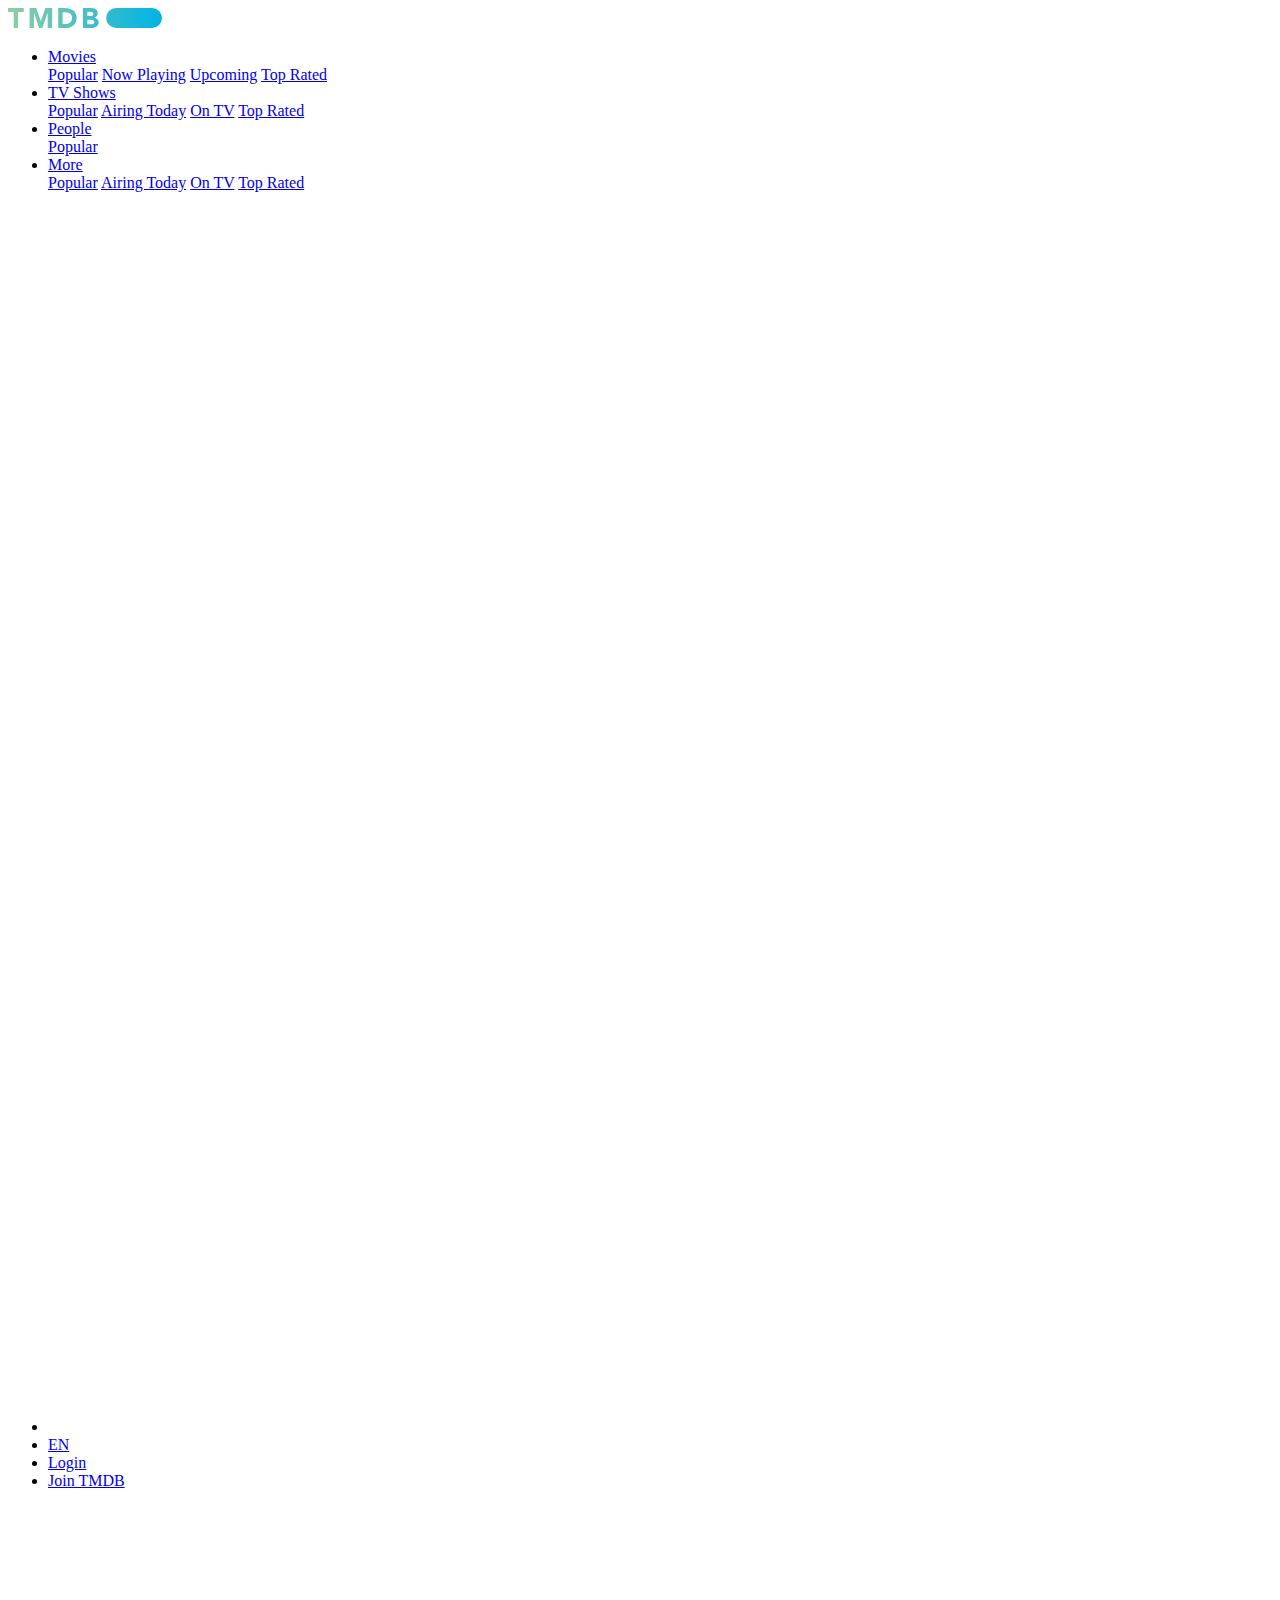
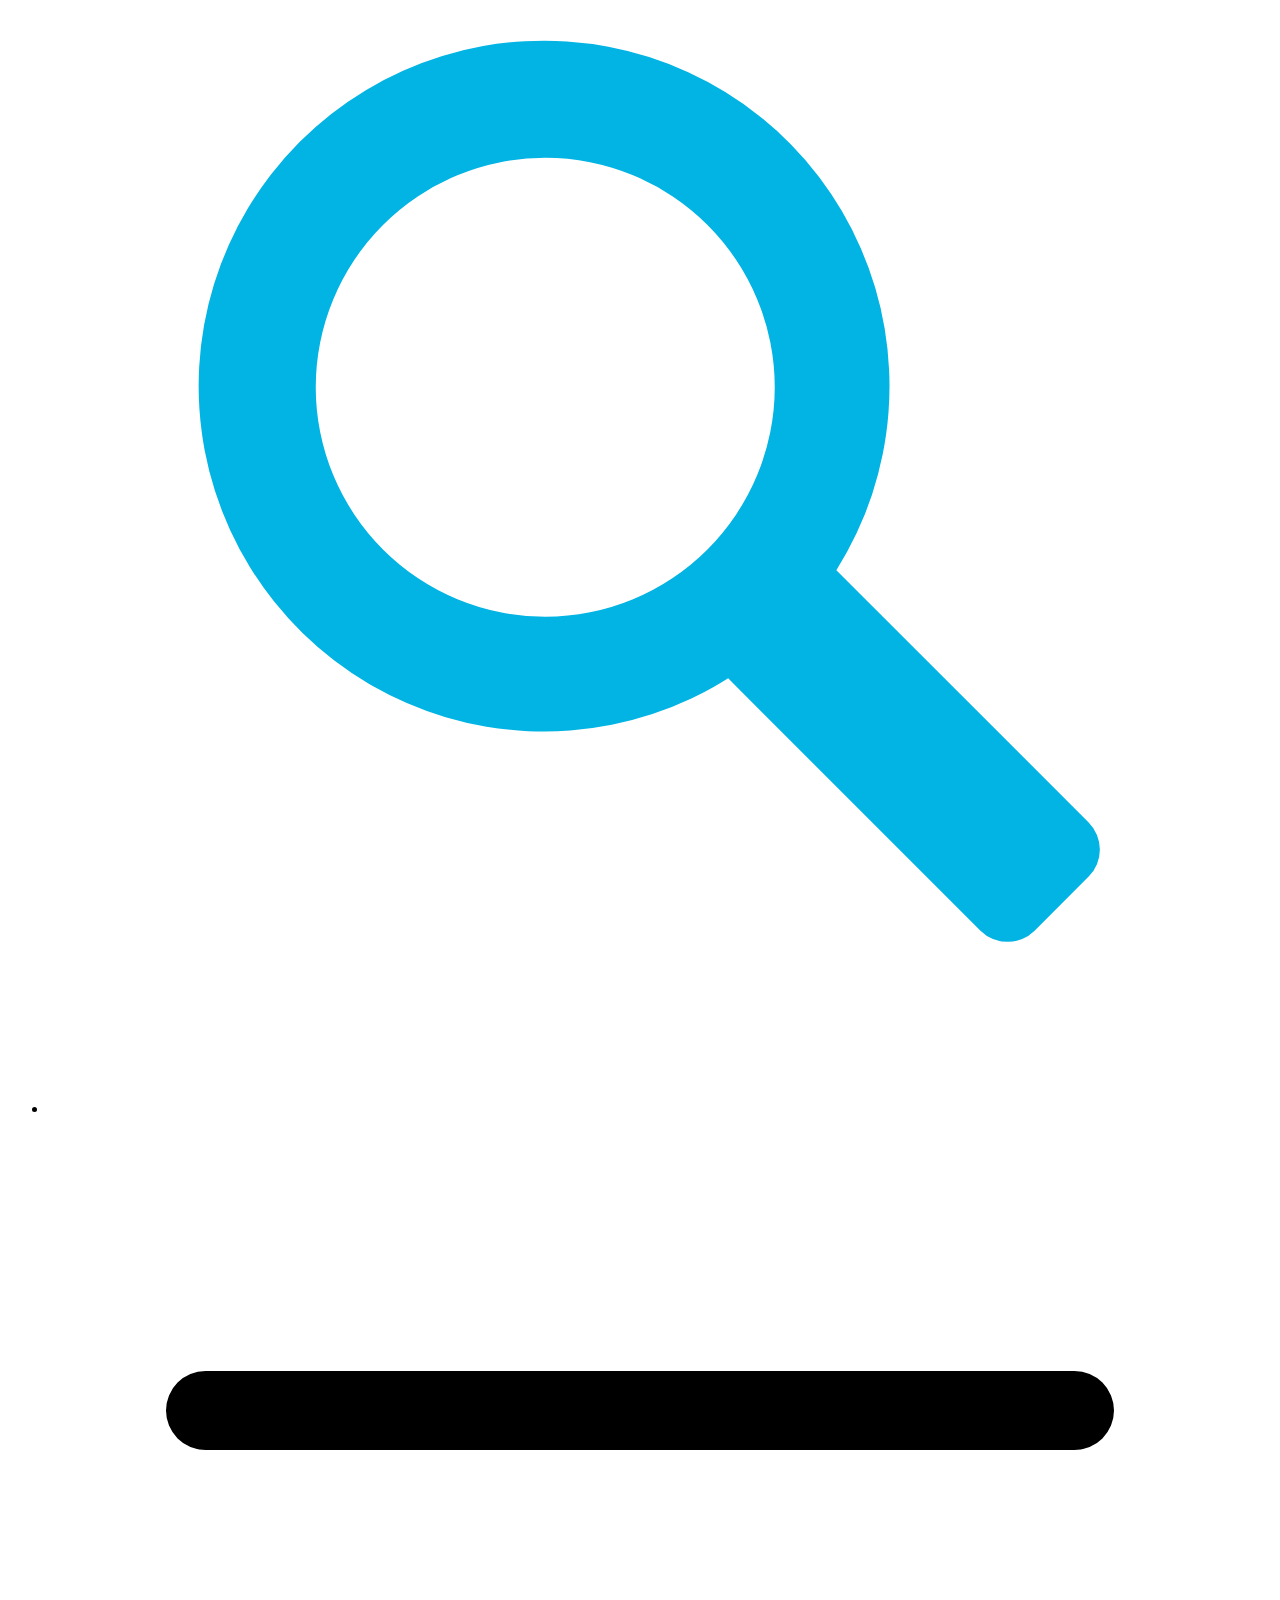
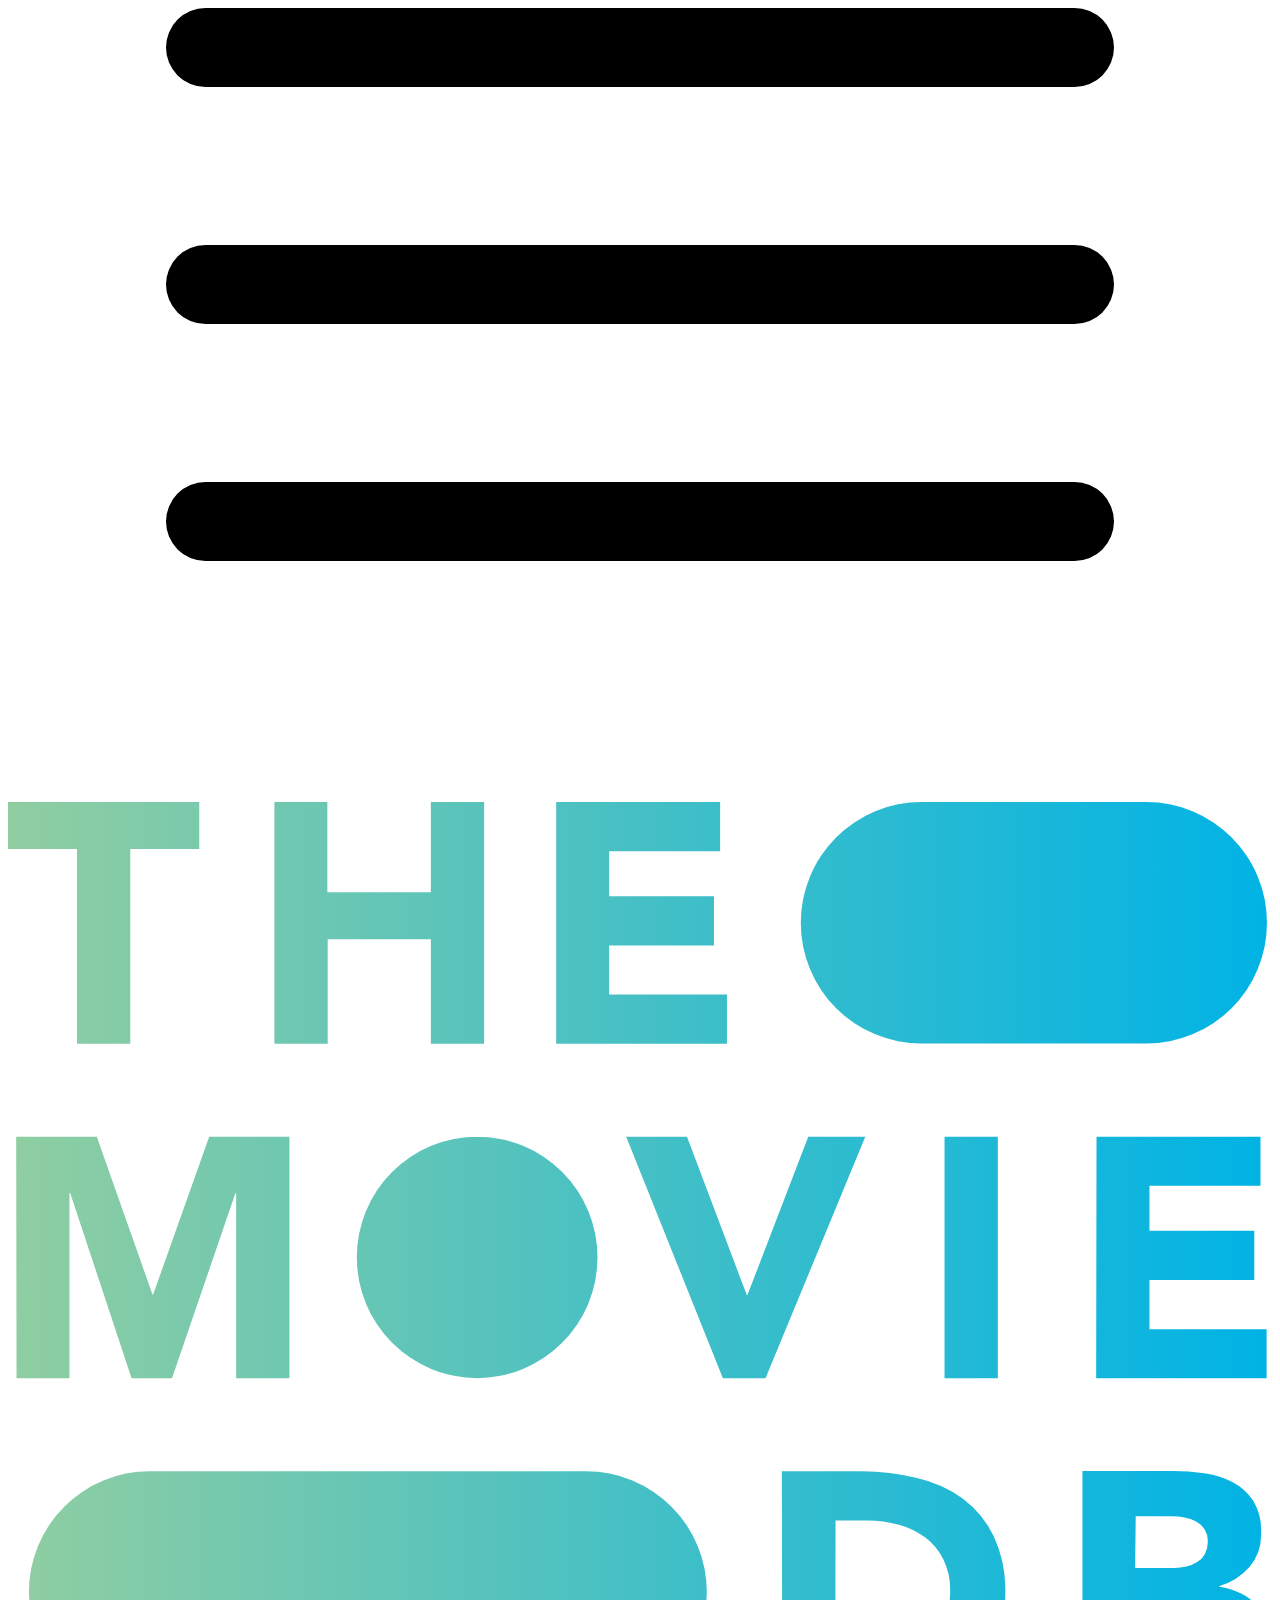
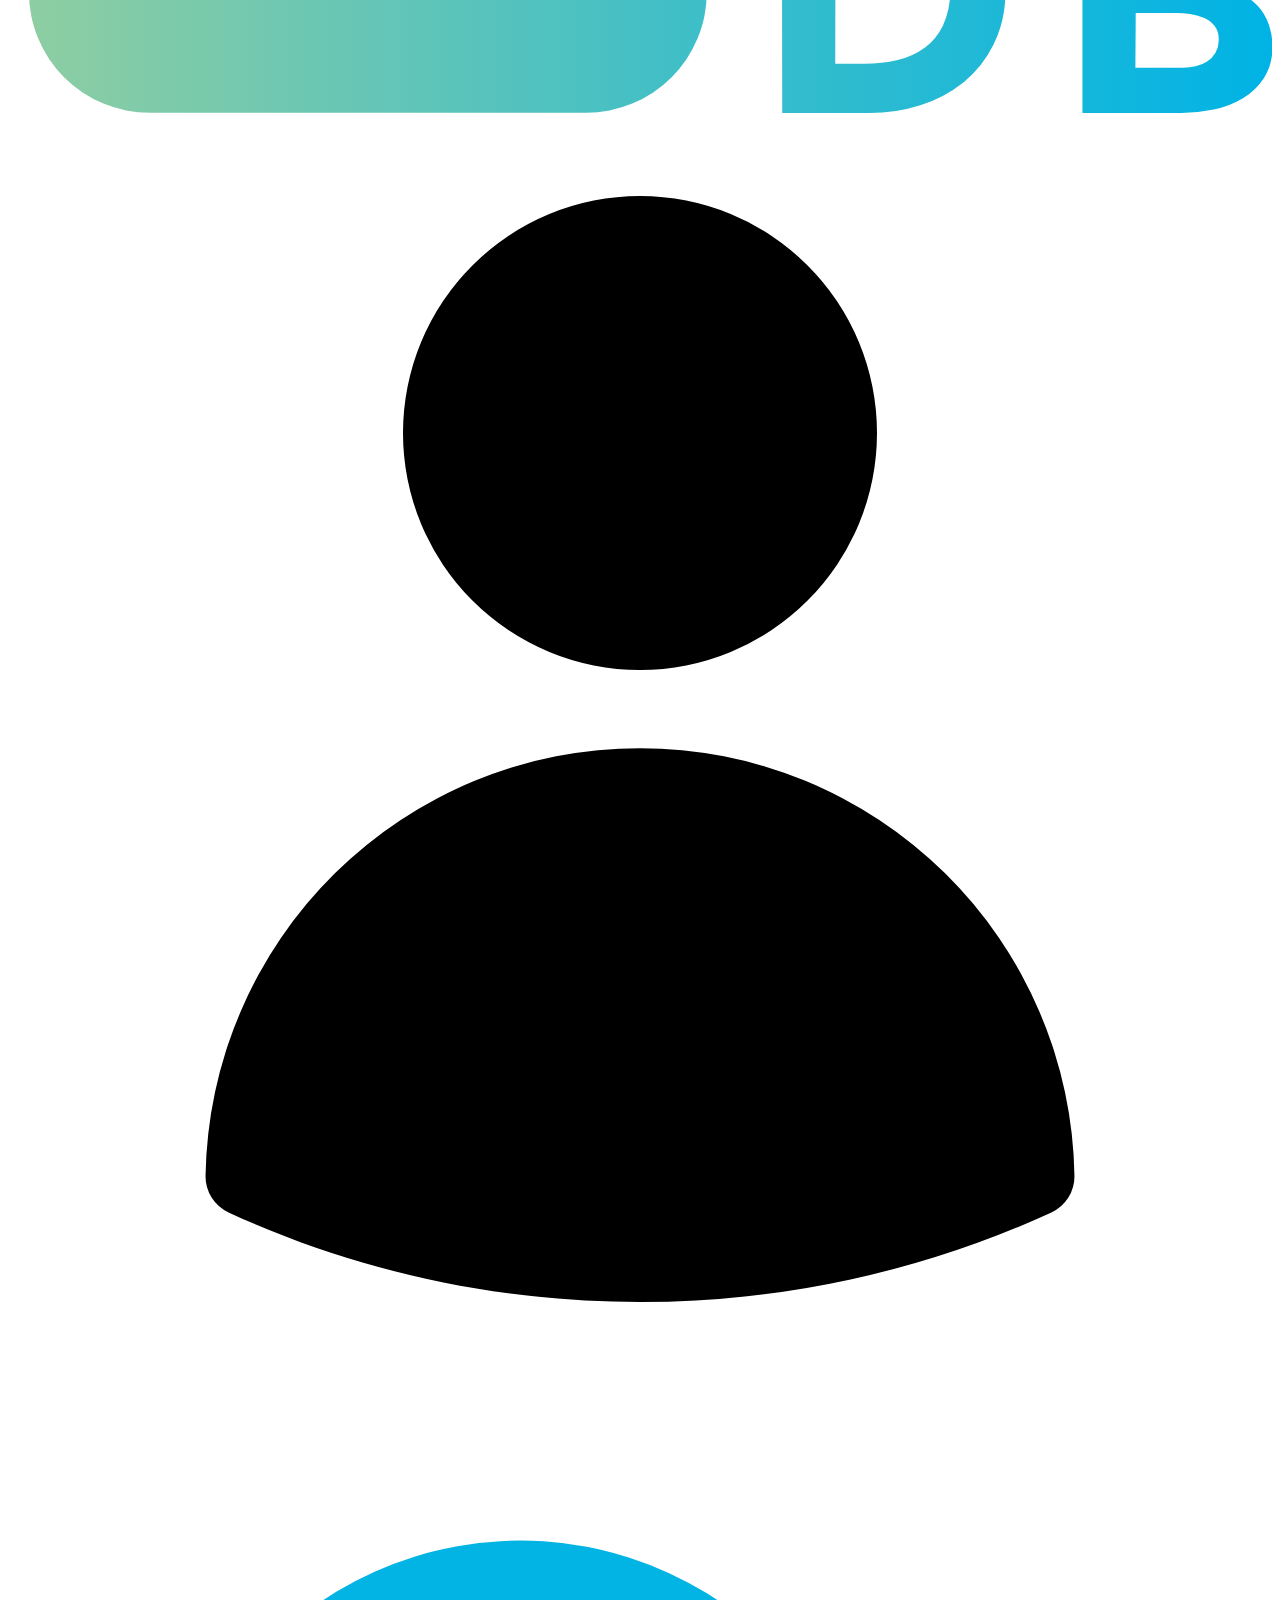
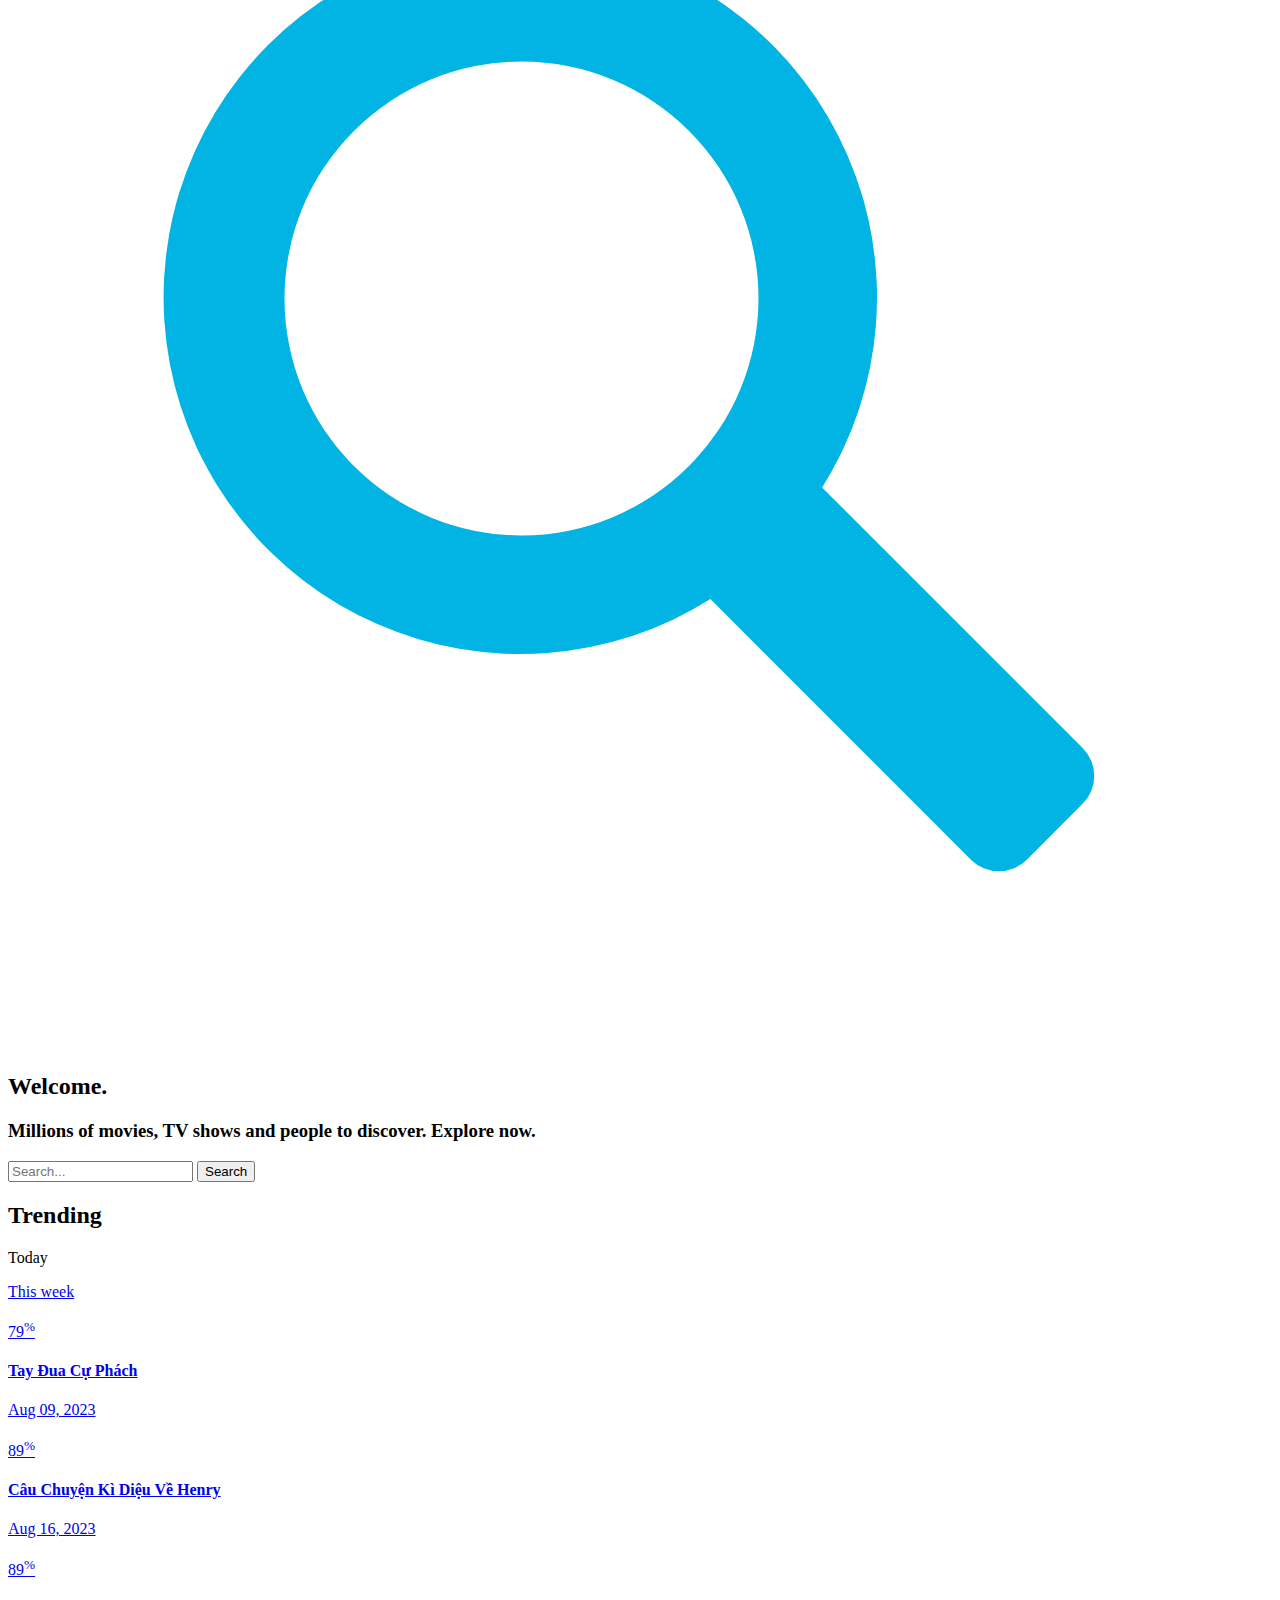
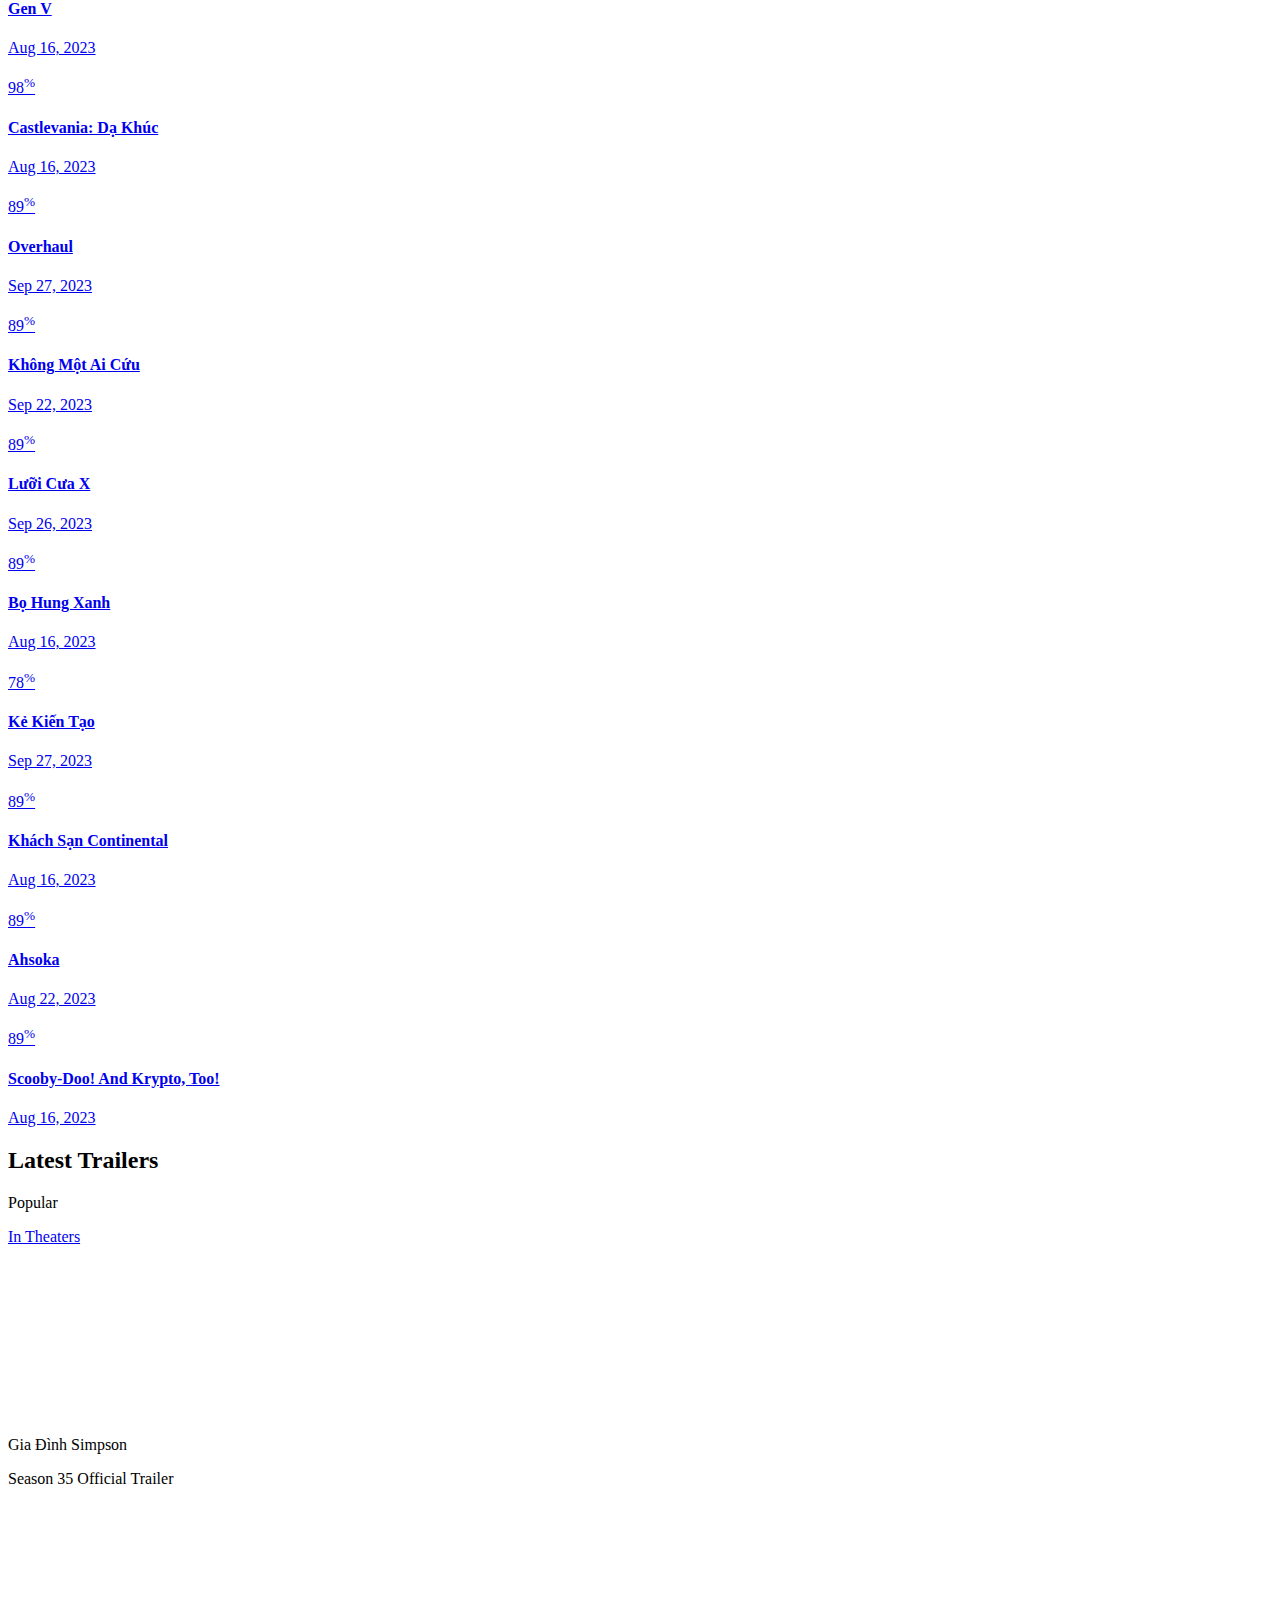
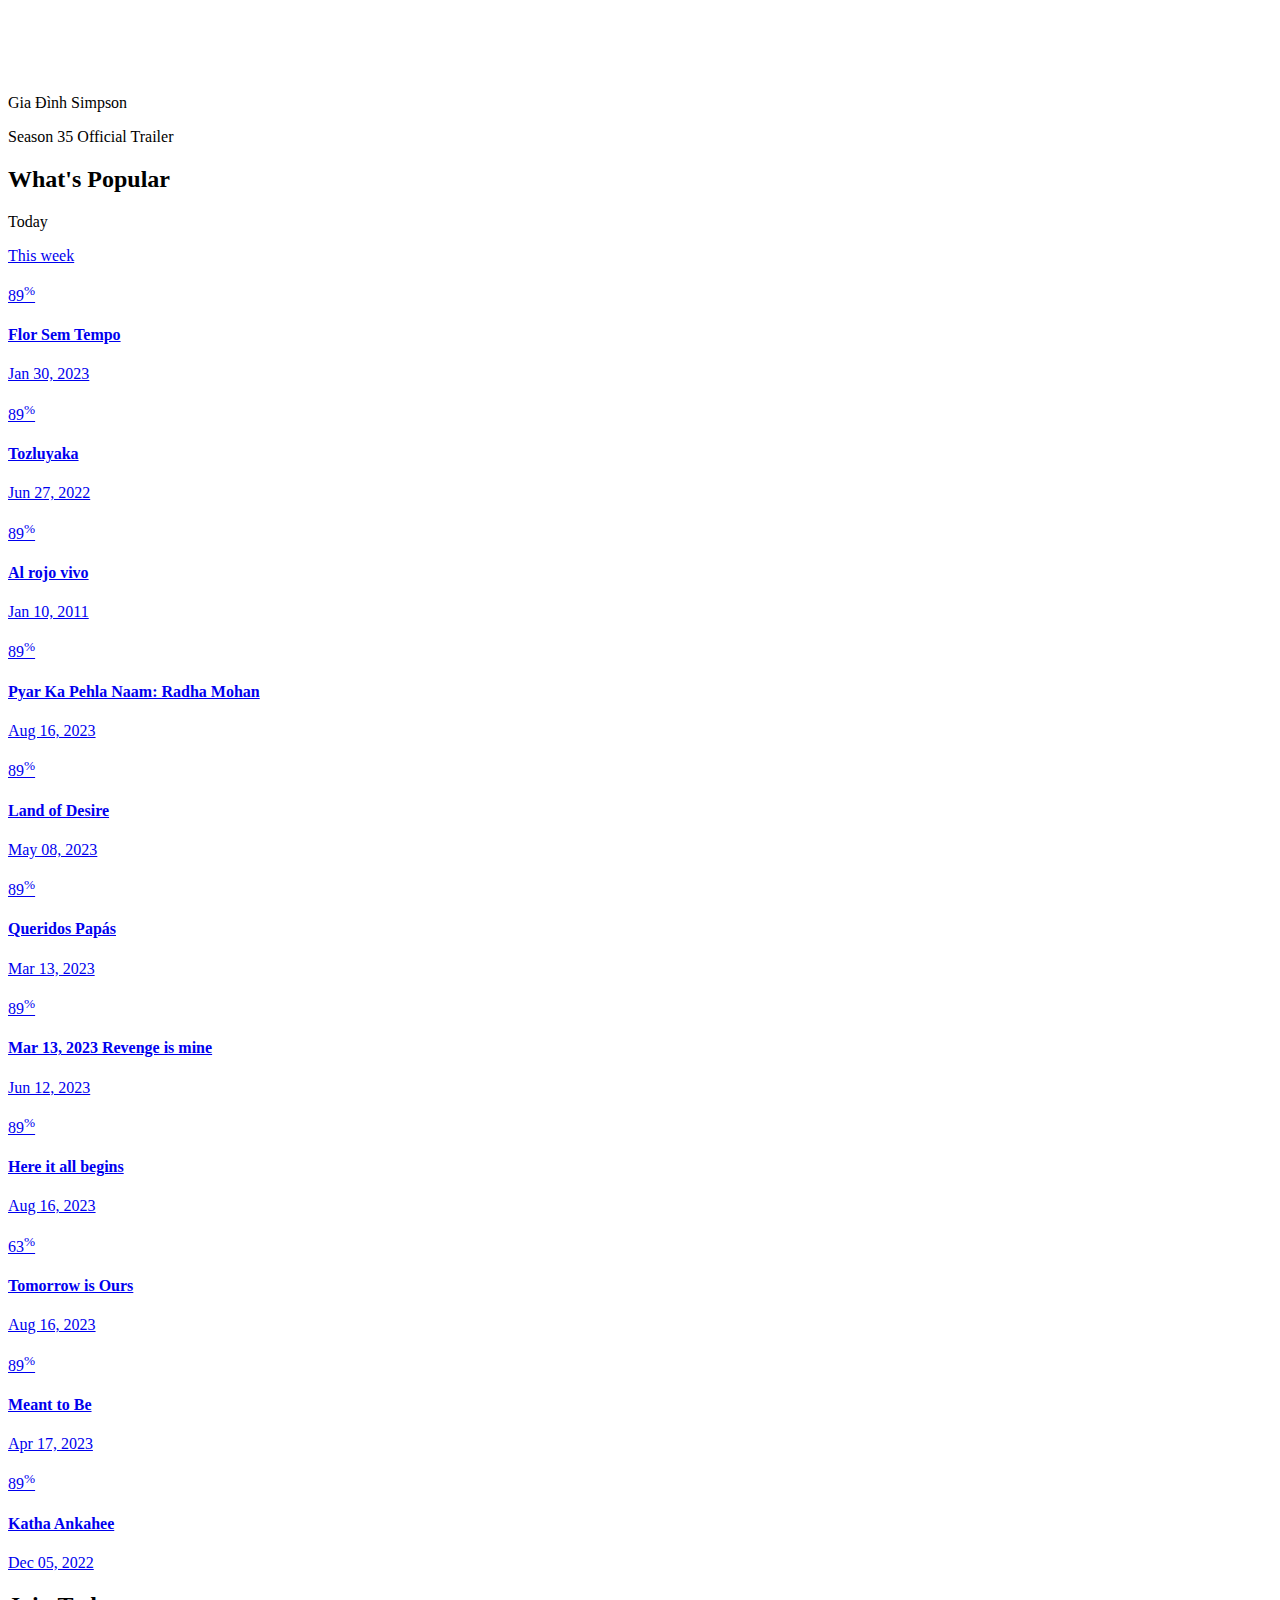
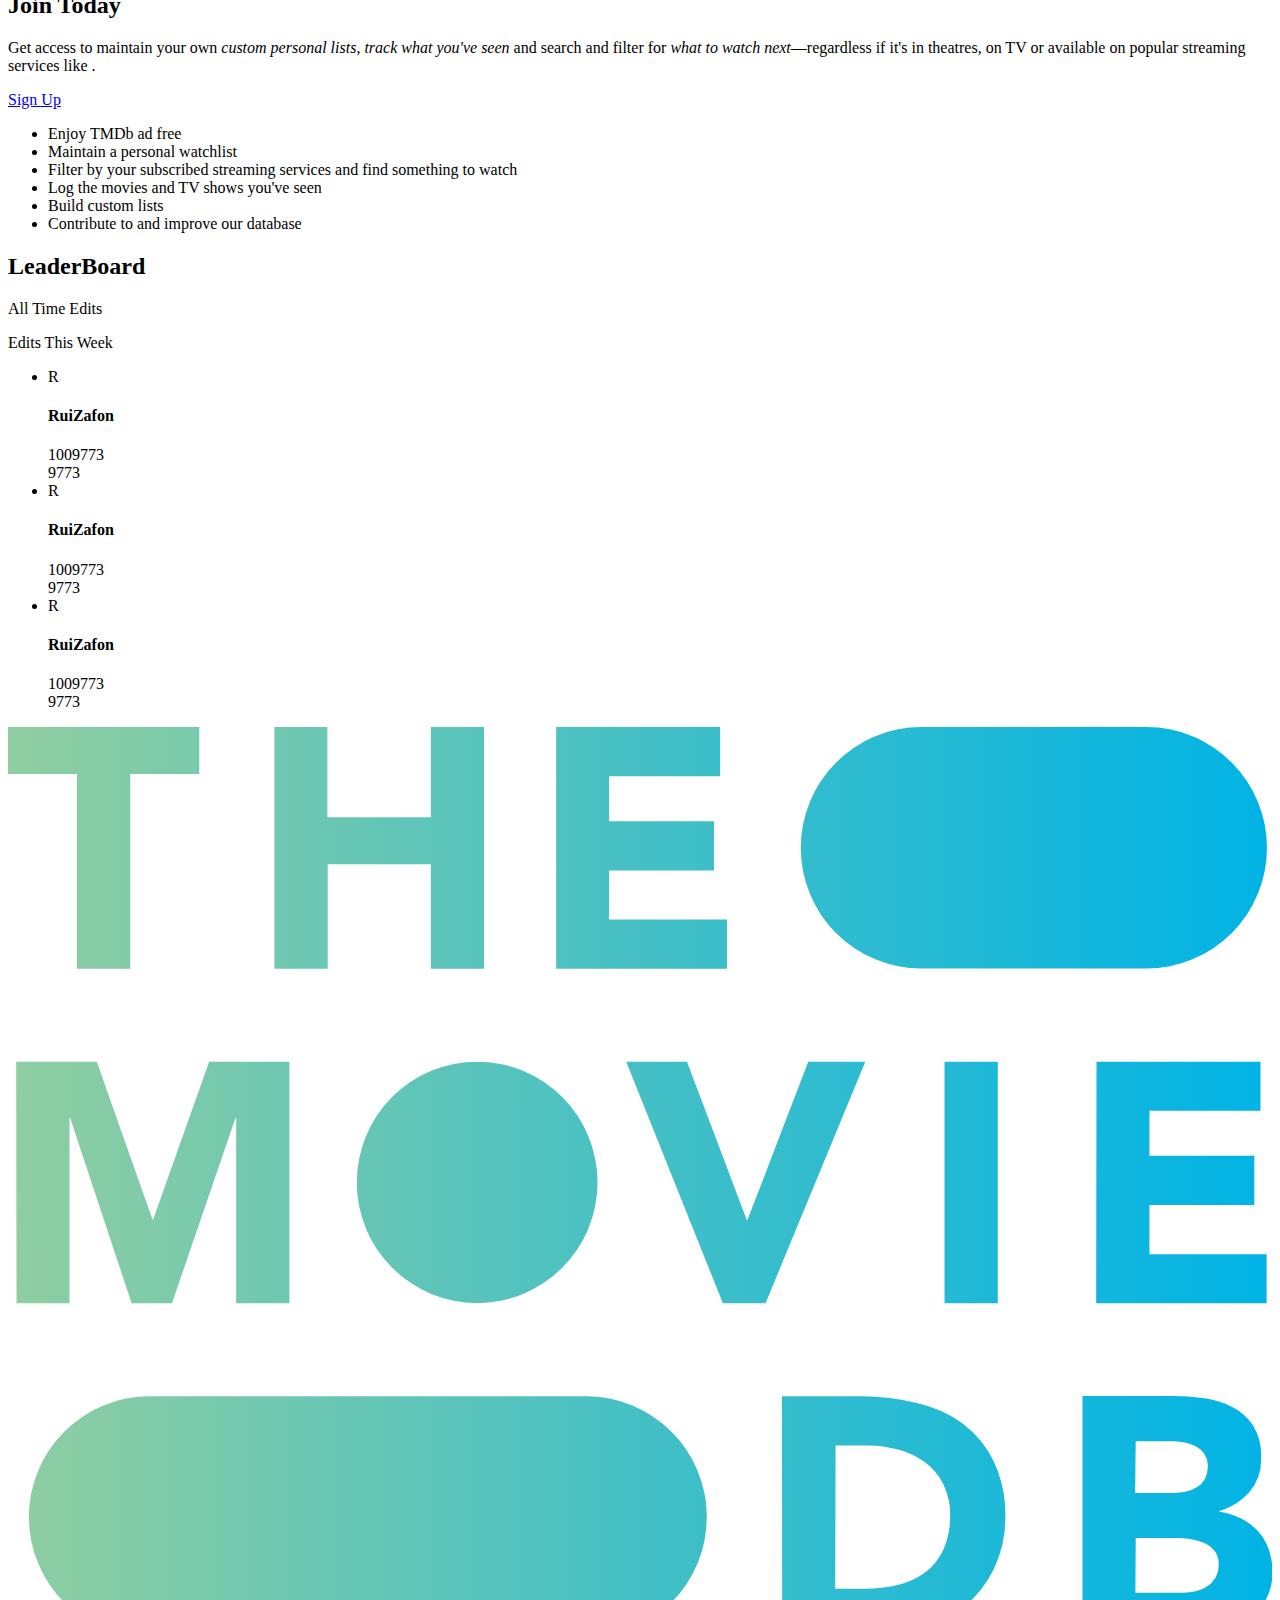
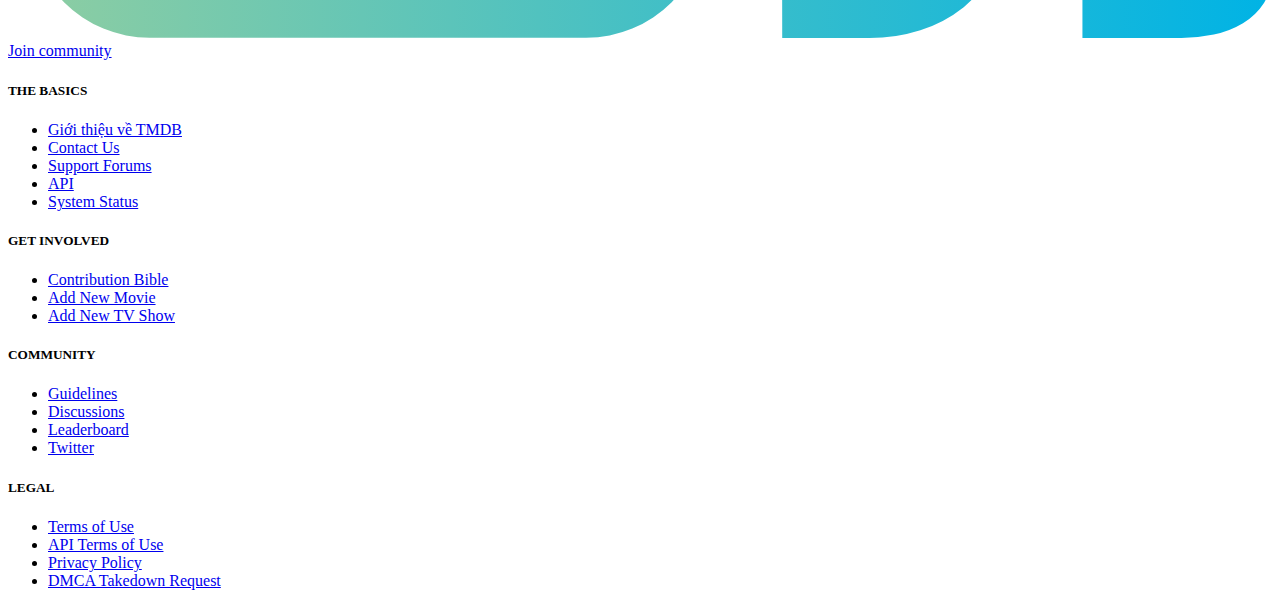
==== commit 971ef262: "v" ====
--- a/index.html
+++ b/index.html
@@ -4,7 +4,7 @@
     <meta charset="UTF-8" />
     <meta name="viewport" content="width=device-width, initial-scale=1.0" />
     <script src="https://cdn.tailwindcss.com"></script>
-    <link rel="stylesheet" href="scroll.css">
+    <link rel="stylesheet" href="scroll.css" />
     <title>TMDB-Tailwindcss</title>
   </head>
   <body>
@@ -23,20 +23,29 @@
                 <li class="nav-list-container--item group relative">
                   <a href="/">Movies</a>
                   <div
-                    class="absolute text-black w-[141px] z-10 hidden flex-col gap-2.5 items-start justify-center px-[22px] py-[18px] rounded-xl -left-1.5 top-[198%] background: white"
+                    class="absolute w-[86px] z-10 hidden flex-col gap-2.5 px-[22px] py-[18px] rounded-xl -left-1.5 top-[18px] bg-transparent group-hover:flex"
+                  ></div>
+                  <div
+                    class="absolute border border-[#ccc] shadow-md text-black w-[141px] z-10 hidden flex-col gap-2.5 items-start justify-center px-[22px] py-[18px] rounded-xl -left-1.5 top-[198%] bg-white group-hover:flex"
                   >
                     <a
                       class="text-black text-base font-normal mb-2"
                       href="./movies.html"
                       >Popular</a
                     >
-                    <a class="text-black text-base font-normal mb-2" href="#"
+                    <a
+                      class="text-black text-base font-normal mb-2"
+                      href="./movies.html"
                       >Now Playing</a
                     >
-                    <a class="text-black text-base font-normal mb-2" href="#"
+                    <a
+                      class="text-black text-base font-normal mb-2"
+                      href="./movies.html"
                       >Upcoming</a
                     >
-                    <a class="text-black text-base font-normal mb-2" href="#"
+                    <a
+                      class="text-black text-base font-normal mb-2"
+                      href="./movies.html"
                       >Top Rated</a
                     >
                   </div>
@@ -45,7 +54,10 @@
                 <li class="nav-list-container--item group relative">
                   <a href="/">TV Shows</a>
                   <div
-                    class="absolute text-black w-[141px] z-10 hidden flex-col gap-2.5 items-start justify-center px-[22px] py-[18px] rounded-xl -left-1.5 top-[198%] background: white"
+                  class="absolute w-[86px] z-10 hidden flex-col gap-2.5 px-[22px] py-[18px] rounded-xl -left-1.5 top-[18px] bg-transparent group-hover:flex"
+                ></div>
+                  <div
+                    class="absolute border border-[#ccc] shadow-md text-black w-[141px] z-10 hidden flex-col gap-2.5 items-start justify-center px-[22px] py-[18px] rounded-xl -left-1.5 top-[198%] bg-white group-hover:flex"
                   >
                     <a
                       class="text-black text-base font-normal mb-2"
@@ -67,7 +79,10 @@
                 <li class="nav-list-container--item group relative">
                   <a href="./people.html">People</a>
                   <div
-                    class="absolute text-black w-[141px] z-10 hidden flex-col gap-2.5 items-start justify-center px-[22px] py-[18px] rounded-xl -left-1.5 top-[198%] background: white"
+                  class="absolute w-[86px] z-10 hidden flex-col gap-2.5 px-[22px] py-[18px] rounded-xl -left-1.5 top-[18px] bg-transparent group-hover:flex"
+                ></div>
+                  <div
+                    class="absolute border border-[#ccc] shadow-md text-black w-[141px] z-10 hidden flex-col gap-2.5 items-start justify-center px-[22px] py-[18px] rounded-xl -left-1.5 top-[198%] bg-white group-hover:flex"
                   >
                     <a
                       class="text-black text-base font-normal mb-2"
@@ -80,7 +95,10 @@
                 <li class="nav-list-container--item group relative">
                   <a href="/">More</a>
                   <div
-                    class="absolute text-black w-[141px] z-10 hidden flex-col gap-2.5 items-start justify-center px-[22px] py-[18px] rounded-xl -left-1.5 top-[198%] bg-white group-hover:flex"
+                  class="absolute w-[86px] z-10 hidden flex-col gap-2.5 px-[22px] py-[18px] rounded-xl -left-1.5 top-[18px] bg-transparent group-hover:flex"
+                ></div>
+                  <div
+                    class="absolute border border-[#ccc] shadow-md text-black w-[141px] z-10 hidden flex-col gap-2.5 items-start justify-center px-[22px] py-[18px] rounded-xl -left-1.5 top-[198%] bg-white group-hover:flex"
                   >
                     <a
                       class="text-black text-base font-normal mb-2"
@@ -145,7 +163,9 @@
           </div>
         </nav>
         <!-- ======= Mobile ==== -->
-        <div class=" bg-blue-900 lg:hidden text-white flex items-center px-5 py-[10px] justify-between">
+        <div
+          class="bg-blue-900 lg:hidden text-white flex items-center px-5 py-[10px] justify-between"
+        >
           <span class="mobile-header--icon menu">
             <svg
               xmlns="http://www.w3.org/2000/svg"
@@ -178,10 +198,13 @@
                 />
               </svg>
             </span>
-            <img src="./images/search.svg" alt="" class="mobile-header--icon search w-6 h-6" />
+            <img
+              src="./images/search.svg"
+              alt=""
+              class="mobile-header--icon search w-6 h-6"
+            />
           </div>
         </div>
-        
       </div>
 
       <!-- ============ START BANNER ============ -->
@@ -192,9 +215,7 @@
         "
       >
         <div class="banner-contents md:px-10 md:py-16 p-5 h-72">
-          <h2 class="text-[48px] font-semibold">
-            Welcome.
-          </h2>
+          <h2 class="text-[48px] font-semibold">Welcome.</h2>
           <h3
             class="banner-description md:text-[32px] text-2xl font-semibold md:mt-4 mt-0"
           >
@@ -227,25 +248,24 @@
       <!-- ============= END BANNER =========== -->
 
       <!-- ============== START TRENDING ========== -->
-      <div class="max-w-[1300px] m-auto ">
+      <div class="max-w-[1300px] m-auto">
         <div class="">
           <div class="flex items-center gap-5 mt-10">
             <h2 class="text-2xl font-semibold px-5 md:px-0">Trending</h2>
             <div
-            class="rounded-full flex items-center space-x-2 border border-solid border-[#032541]"
-          >
-            <p
-              class="bg-[#032541] py-1 px-3 rounded-full inline-flex items-center text-[#52c4a3] font-semibold"
-            >
-              Today
-             
-            </p>
-            <a
-              href="#"
-              class="pr-3 text-[#032541] font-medium hover:text-blue-500 transition duration-300"
-              >This week</a
-            >
-          </div>
+              class="rounded-full flex items-center space-x-2 border border-solid border-[#032541]"
+            >
+              <p
+                class="bg-[#032541] py-1 px-3 rounded-full inline-flex items-center text-[#52c4a3] font-semibold"
+              >
+                Today
+              </p>
+              <a
+                href="#"
+                class="pr-3 text-[#032541] font-medium hover:text-blue-500 transition duration-300"
+                >This week</a
+              >
+            </div>
           </div>
           <div
             class="px-5 md:px-0 overflow-x-auto flex gap-5 max-w-[1300px] mx-auto px-10 py-10 bg-cover bg-center bg-no-repeat bg-[url('images/bg-movie.svg')]"
@@ -258,6 +278,223 @@
             >
               <div class="product-item--img relative">
                 <img
+                  src="https://www.themoviedb.org/t/p/w220_and_h330_face/zupyCthty7BP01jrVFC9n7WtGCv.jpg"
+                  alt=""
+                  class="rounded-lg"
+                />
+                <div
+                  class="percent absolute -bottom-4 left-[11px] flex justify-center items-center w-[38px] h-[38px] bg-black rounded-full group-hover:flex"
+                >
+                  <span class="percent-title text-white text-sm font-semibold"
+                    >79<sup>%</sup></span
+                  >
+                  <div
+                    class="border-[3px] absolute inset-0 border-3 border-green-500 rounded-full"
+                  ></div>
+                </div>
+              </div>
+              <div class="product-content mt-[26px]">
+                <h4 class="product-title text-base font-semibold truncate">
+                  Tay Đua Cự Phách
+                </h4>
+                <span class="product-time text-sm text-gray-600"
+                  >Aug 09, 2023
+                </span>
+              </div>
+            </a>
+
+            <a
+              href="./detail.html"
+              class="min-w-[150px] group relative hover:shadow-lg transition-transform transform hover:translate-y-[-4px]"
+            >
+              <div class="product-item--img relative">
+                <img
+                  src="https://www.themoviedb.org/t/p/w220_and_h330_face/A4LTXT8MMZIr4aIwhE4qbGFivBo.jpg"
+                  alt=""
+                  class="rounded-lg"
+                />
+                <div
+                  class="percent absolute -bottom-4 left-[11px] flex justify-center items-center w-[38px] h-[38px] bg-black rounded-full group-hover:flex"
+                >
+                  <span class="percent-title text-white text-sm font-semibold"
+                    >89<sup>%</sup></span
+                  >
+                  <div
+                    class="border-[3px] absolute inset-0 border-3 border-green-500 rounded-full"
+                  ></div>
+                </div>
+              </div>
+              <div class="product-content mt-[26px]">
+                <h4 class="product-title text-base font-semibold truncate">
+                  Câu Chuyện Kì Diệu Về Henry
+                </h4>
+                <span class="product-time text-sm text-gray-600"
+                  >Aug 16, 2023</span
+                >
+              </div>
+            </a>
+
+            <a
+              href="./detail.html"
+              class="min-w-[150px] group relative hover:shadow-lg transition-transform transform hover:translate-y-[-4px]"
+            >
+              <div class="product-item--img relative">
+                <img
+                  src="https://www.themoviedb.org/t/p/w220_and_h330_face/uuot1N5AgZ7xRCKgm4ZCwOhgIJu.jpg"
+                  alt=""
+                  class="rounded-lg"
+                />
+                <div
+                  class="percent absolute -bottom-4 left-[11px] flex justify-center items-center w-[38px] h-[38px] bg-black rounded-full group-hover:flex"
+                >
+                  <span class="percent-title text-white text-sm font-semibold"
+                    >89<sup>%</sup></span
+                  >
+                  <div
+                    class="border-[3px] absolute inset-0 border-3 border-green-500 rounded-full"
+                  ></div>
+                </div>
+              </div>
+              <div class="product-content mt-[26px]">
+                <h4 class="product-title text-base font-semibold truncate">
+                  Gen V
+                </h4>
+                <span class="product-time text-sm text-gray-600"
+                  >Aug 16, 2023</span
+                >
+              </div>
+            </a>
+
+            <a
+              href="./detail.html"
+              class="min-w-[150px] group relative hover:shadow-lg transition-transform transform hover:translate-y-[-4px]"
+            >
+              <div class="product-item--img relative">
+                <img
+                  src="https://www.themoviedb.org/t/p/w220_and_h330_face/tslJx5LPn2aXX3USGYbh0KbglnB.jpg"
+                  alt=""
+                  class="rounded-lg"
+                />
+                <div
+                  class="percent absolute -bottom-4 left-[11px] flex justify-center items-center w-[38px] h-[38px] bg-black rounded-full group-hover:flex"
+                >
+                  <span class="percent-title text-white text-sm font-semibold"
+                    >98<sup>%</sup></span
+                  >
+                  <div
+                    class="border-[3px] absolute inset-0 border-3 border-green-500 rounded-full"
+                  ></div>
+                </div>
+              </div>
+              <div class="product-content mt-[26px]">
+                <h4 class="product-title text-base font-semibold truncate">
+                  Castlevania: Dạ Khúc
+                </h4>
+                <span class="product-time text-sm text-gray-600"
+                  >Aug 16, 2023</span
+                >
+              </div>
+            </a>
+
+            <a
+              href="./detail.html"
+              class="min-w-[150px] group relative hover:shadow-lg transition-transform transform hover:translate-y-[-4px]"
+            >
+              <div class="product-item--img relative">
+                <img
+                  src="https://www.themoviedb.org/t/p/w220_and_h330_face/4Q56IatK3JDRkYWXTs29vp7RECZ.jpg"
+                  alt=""
+                  class="rounded-lg"
+                />
+                <div
+                  class="percent absolute -bottom-4 left-[11px] flex justify-center items-center w-[38px] h-[38px] bg-black rounded-full group-hover:flex"
+                >
+                  <span class="percent-title text-white text-sm font-semibold"
+                    >89<sup>%</sup></span
+                  >
+                  <div
+                    class="border-[3px] absolute inset-0 border-3 border-green-500 rounded-full"
+                  ></div>
+                </div>
+              </div>
+              <div class="product-content mt-[26px]">
+                <h4 class="product-title text-base font-semibold truncate">
+                  Overhaul
+                </h4>
+                <span class="product-time text-sm text-gray-600"
+                  >Sep 27, 2023
+                </span>
+              </div>
+            </a>
+
+            <a
+              href="./detail.html"
+              class="min-w-[150px] group relative hover:shadow-lg transition-transform transform hover:translate-y-[-4px]"
+            >
+              <div class="product-item--img relative">
+                <img
+                  src="https://www.themoviedb.org/t/p/w220_and_h330_face/hSUi0nSrNSmi5tYbr5WXzZW1Crx.jpg"
+                  alt=""
+                  class="rounded-lg"
+                />
+                <div
+                  class="percent absolute -bottom-4 left-[11px] flex justify-center items-center w-[38px] h-[38px] bg-black rounded-full group-hover:flex"
+                >
+                  <span class="percent-title text-white text-sm font-semibold"
+                    >89<sup>%</sup></span
+                  >
+                  <div
+                    class="border-[3px] absolute inset-0 border-3 border-green-500 rounded-full"
+                  ></div>
+                </div>
+              </div>
+              <div class="product-content mt-[26px]">
+                <h4 class="product-title text-base font-semibold truncate">
+                  Không Một Ai Cứu
+                </h4>
+                <span class="product-time text-sm text-gray-600"
+                  >Sep 22, 2023
+                </span>
+              </div>
+            </a>
+
+            <a
+              href="./detail.html"
+              class="min-w-[150px] group relative hover:shadow-lg transition-transform transform hover:translate-y-[-4px]"
+            >
+              <div class="product-item--img relative">
+                <img
+                  src="https://www.themoviedb.org/t/p/w220_and_h330_face/aQPeznSu7XDTrrdCtT5eLiu52Yu.jpg"
+                  alt=""
+                  class="rounded-lg"
+                />
+                <div
+                  class="percent absolute -bottom-4 left-[11px] flex justify-center items-center w-[38px] h-[38px] bg-black rounded-full group-hover:flex"
+                >
+                  <span class="percent-title text-white text-sm font-semibold"
+                    >89<sup>%</sup></span
+                  >
+                  <div
+                    class="border-[3px] absolute inset-0 border-3 border-green-500 rounded-full"
+                  ></div>
+                </div>
+              </div>
+              <div class="product-content mt-[26px]">
+                <h4 class="product-title text-base font-semibold truncate">
+                  Lưỡi Cưa X
+                </h4>
+                <span class="product-time text-sm text-gray-600"
+                  >Sep 26, 2023
+                </span>
+              </div>
+            </a>
+
+            <a
+              href="./detail.html"
+              class="min-w-[150px] group relative hover:shadow-lg transition-transform transform hover:translate-y-[-4px]"
+            >
+              <div class="product-item--img relative">
+                <img
                   src="https://www.themoviedb.org/t/p/w220_and_h330_face/cswPVyXwQ13dFHU1KFS8dpFxIyY.jpg"
                   alt=""
                   class="rounded-lg"
@@ -282,31 +519,61 @@
                 >
               </div>
             </a>
-
-            <a
-              href="./detail.html"
-              class="min-w-[150px] group relative hover:shadow-lg transition-transform transform hover:translate-y-[-4px]"
-            >
-              <div class="product-item--img relative">
-                <img
-                  src="https://www.themoviedb.org/t/p/w220_and_h330_face/cswPVyXwQ13dFHU1KFS8dpFxIyY.jpg"
-                  alt=""
-                  class="rounded-lg"
-                />
-                <div
-                  class="percent absolute -bottom-4 left-[11px] flex justify-center items-center w-[38px] h-[38px] bg-black rounded-full group-hover:flex"
-                >
-                  <span class="percent-title text-white text-sm font-semibold"
-                    >89<sup>%</sup></span
-                  >
-                  <div
-                    class="border-[3px] absolute inset-0 border-3 border-green-500 rounded-full"
-                  ></div>
-                </div>
-              </div>
-              <div class="product-content mt-[26px]">
-                <h4 class="product-title text-base font-semibold truncate">
-                  Bọ Hung Xanh
+            <a
+              href="./detail.html"
+              class="min-w-[150px] group relative hover:shadow-lg transition-transform transform hover:translate-y-[-4px]"
+            >
+              <div class="product-item--img relative">
+                <img
+                  src="https://www.themoviedb.org/t/p/w220_and_h330_face/qVuibhJnyRrRCcr8e3bhmBpi0Z1.jpg"
+                  alt=""
+                  class="rounded-lg"
+                />
+                <div
+                  class="percent absolute -bottom-4 left-[11px] flex justify-center items-center w-[38px] h-[38px] bg-black rounded-full group-hover:flex"
+                >
+                  <span class="percent-title text-white text-sm font-semibold"
+                    >78<sup>%</sup></span
+                  >
+                  <div
+                    class="border-[3px] absolute inset-0 border-3 border-green-500 rounded-full"
+                  ></div>
+                </div>
+              </div>
+              <div class="product-content mt-[26px]">
+                <h4 class="product-title text-base font-semibold truncate">
+                  Kẻ Kiến Tạo
+                </h4>
+                <span class="product-time text-sm text-gray-600"
+                  >Sep 27, 2023
+                </span>
+              </div>
+            </a>
+
+            <a
+              href="./detail.html"
+              class="min-w-[150px] group relative hover:shadow-lg transition-transform transform hover:translate-y-[-4px]"
+            >
+              <div class="product-item--img relative">
+                <img
+                  src="https://www.themoviedb.org/t/p/w220_and_h330_face/v1YEOdGptCyNxnc4mJSYNd4cE8E.jpg"
+                  alt=""
+                  class="rounded-lg"
+                />
+                <div
+                  class="percent absolute -bottom-4 left-[11px] flex justify-center items-center w-[38px] h-[38px] bg-black rounded-full group-hover:flex"
+                >
+                  <span class="percent-title text-white text-sm font-semibold"
+                    >89<sup>%</sup></span
+                  >
+                  <div
+                    class="border-[3px] absolute inset-0 border-3 border-green-500 rounded-full"
+                  ></div>
+                </div>
+              </div>
+              <div class="product-content mt-[26px]">
+                <h4 class="product-title text-base font-semibold truncate">
+                  Khách Sạn Continental
                 </h4>
                 <span class="product-time text-sm text-gray-600"
                   >Aug 16, 2023</span
@@ -320,302 +587,55 @@
             >
               <div class="product-item--img relative">
                 <img
-                  src="https://www.themoviedb.org/t/p/w220_and_h330_face/cswPVyXwQ13dFHU1KFS8dpFxIyY.jpg"
-                  alt=""
-                  class="rounded-lg"
-                />
-                <div
-                  class="percent absolute -bottom-4 left-[11px] flex justify-center items-center w-[38px] h-[38px] bg-black rounded-full group-hover:flex"
-                >
-                  <span class="percent-title text-white text-sm font-semibold"
-                    >89<sup>%</sup></span
-                  >
-                  <div
-                    class="border-[3px] absolute inset-0 border-3 border-green-500 rounded-full"
-                  ></div>
-                </div>
-              </div>
-              <div class="product-content mt-[26px]">
-                <h4 class="product-title text-base font-semibold truncate">
-                  Bọ Hung Xanh
-                </h4>
-                <span class="product-time text-sm text-gray-600"
-                  >Aug 16, 2023</span
-                >
-              </div>
-            </a>
-
-            <a
-              href="./detail.html"
-              class="min-w-[150px] group relative hover:shadow-lg transition-transform transform hover:translate-y-[-4px]"
-            >
-              <div class="product-item--img relative">
-                <img
-                  src="https://www.themoviedb.org/t/p/w220_and_h330_face/cswPVyXwQ13dFHU1KFS8dpFxIyY.jpg"
-                  alt=""
-                  class="rounded-lg"
-                />
-                <div
-                  class="percent absolute -bottom-4 left-[11px] flex justify-center items-center w-[38px] h-[38px] bg-black rounded-full group-hover:flex"
-                >
-                  <span class="percent-title text-white text-sm font-semibold"
-                    >89<sup>%</sup></span
-                  >
-                  <div
-                    class="border-[3px] absolute inset-0 border-3 border-green-500 rounded-full"
-                  ></div>
-                </div>
-              </div>
-              <div class="product-content mt-[26px]">
-                <h4 class="product-title text-base font-semibold truncate">
-                  Bọ Hung Xanh
-                </h4>
-                <span class="product-time text-sm text-gray-600"
-                  >Aug 16, 2023</span
-                >
-              </div>
-            </a>
-
-            <a
-              href="./detail.html"
-              class="min-w-[150px] group relative hover:shadow-lg transition-transform transform hover:translate-y-[-4px]"
-            >
-              <div class="product-item--img relative">
-                <img
-                  src="https://www.themoviedb.org/t/p/w220_and_h330_face/cswPVyXwQ13dFHU1KFS8dpFxIyY.jpg"
-                  alt=""
-                  class="rounded-lg"
-                />
-                <div
-                  class="percent absolute -bottom-4 left-[11px] flex justify-center items-center w-[38px] h-[38px] bg-black rounded-full group-hover:flex"
-                >
-                  <span class="percent-title text-white text-sm font-semibold"
-                    >89<sup>%</sup></span
-                  >
-                  <div
-                    class="border-[3px] absolute inset-0 border-3 border-green-500 rounded-full"
-                  ></div>
-                </div>
-              </div>
-              <div class="product-content mt-[26px]">
-                <h4 class="product-title text-base font-semibold truncate">
-                  Bọ Hung Xanh
-                </h4>
-                <span class="product-time text-sm text-gray-600"
-                  >Aug 16, 2023</span
-                >
-              </div>
-            </a>
-
-            <a
-              href="./detail.html"
-              class="min-w-[150px] group relative hover:shadow-lg transition-transform transform hover:translate-y-[-4px]"
-            >
-              <div class="product-item--img relative">
-                <img
-                  src="https://www.themoviedb.org/t/p/w220_and_h330_face/cswPVyXwQ13dFHU1KFS8dpFxIyY.jpg"
-                  alt=""
-                  class="rounded-lg"
-                />
-                <div
-                  class="percent absolute -bottom-4 left-[11px] flex justify-center items-center w-[38px] h-[38px] bg-black rounded-full group-hover:flex"
-                >
-                  <span class="percent-title text-white text-sm font-semibold"
-                    >89<sup>%</sup></span
-                  >
-                  <div
-                    class="border-[3px] absolute inset-0 border-3 border-green-500 rounded-full"
-                  ></div>
-                </div>
-              </div>
-              <div class="product-content mt-[26px]">
-                <h4 class="product-title text-base font-semibold truncate">
-                  Bọ Hung Xanh
-                </h4>
-                <span class="product-time text-sm text-gray-600"
-                  >Aug 16, 2023</span
-                >
-              </div>
-            </a>
-
-            <a
-              href="./detail.html"
-              class="min-w-[150px] group relative hover:shadow-lg transition-transform transform hover:translate-y-[-4px]"
-            >
-              <div class="product-item--img relative">
-                <img
-                  src="https://www.themoviedb.org/t/p/w220_and_h330_face/cswPVyXwQ13dFHU1KFS8dpFxIyY.jpg"
-                  alt=""
-                  class="rounded-lg"
-                />
-                <div
-                  class="percent absolute -bottom-4 left-[11px] flex justify-center items-center w-[38px] h-[38px] bg-black rounded-full group-hover:flex"
-                >
-                  <span class="percent-title text-white text-sm font-semibold"
-                    >89<sup>%</sup></span
-                  >
-                  <div
-                    class="border-[3px] absolute inset-0 border-3 border-green-500 rounded-full"
-                  ></div>
-                </div>
-              </div>
-              <div class="product-content mt-[26px]">
-                <h4 class="product-title text-base font-semibold truncate">
-                  Bọ Hung Xanh
-                </h4>
-                <span class="product-time text-sm text-gray-600"
-                  >Aug 16, 2023</span
-                >
-              </div>
-            </a>
-
-            <a
-              href="./detail.html"
-              class="min-w-[150px] group relative hover:shadow-lg transition-transform transform hover:translate-y-[-4px]"
-            >
-              <div class="product-item--img relative">
-                <img
-                  src="https://www.themoviedb.org/t/p/w220_and_h330_face/cswPVyXwQ13dFHU1KFS8dpFxIyY.jpg"
-                  alt=""
-                  class="rounded-lg"
-                />
-                <div
-                  class="percent absolute -bottom-4 left-[11px] flex justify-center items-center w-[38px] h-[38px] bg-black rounded-full group-hover:flex"
-                >
-                  <span class="percent-title text-white text-sm font-semibold"
-                    >89<sup>%</sup></span
-                  >
-                  <div
-                    class="border-[3px] absolute inset-0 border-3 border-green-500 rounded-full"
-                  ></div>
-                </div>
-              </div>
-              <div class="product-content mt-[26px]">
-                <h4 class="product-title text-base font-semibold truncate">
-                  Bọ Hung Xanh
-                </h4>
-                <span class="product-time text-sm text-gray-600"
-                  >Aug 16, 2023</span
-                >
-              </div>
-            </a>
-            <a
-              href="./detail.html"
-              class="min-w-[150px] group relative hover:shadow-lg transition-transform transform hover:translate-y-[-4px]"
-            >
-              <div class="product-item--img relative">
-                <img
-                  src="https://www.themoviedb.org/t/p/w220_and_h330_face/cswPVyXwQ13dFHU1KFS8dpFxIyY.jpg"
-                  alt=""
-                  class="rounded-lg"
-                />
-                <div
-                  class="percent absolute -bottom-4 left-[11px] flex justify-center items-center w-[38px] h-[38px] bg-black rounded-full group-hover:flex"
-                >
-                  <span class="percent-title text-white text-sm font-semibold"
-                    >89<sup>%</sup></span
-                  >
-                  <div
-                    class="border-[3px] absolute inset-0 border-3 border-green-500 rounded-full"
-                  ></div>
-                </div>
-              </div>
-              <div class="product-content mt-[26px]">
-                <h4 class="product-title text-base font-semibold truncate">
-                  Bọ Hung Xanh
-                </h4>
-                <span class="product-time text-sm text-gray-600"
-                  >Aug 16, 2023</span
-                >
-              </div>
-            </a>
-
-            <a
-              href="./detail.html"
-              class="min-w-[150px] group relative hover:shadow-lg transition-transform transform hover:translate-y-[-4px]"
-            >
-              <div class="product-item--img relative">
-                <img
-                  src="https://www.themoviedb.org/t/p/w220_and_h330_face/cswPVyXwQ13dFHU1KFS8dpFxIyY.jpg"
-                  alt=""
-                  class="rounded-lg"
-                />
-                <div
-                  class="percent absolute -bottom-4 left-[11px] flex justify-center items-center w-[38px] h-[38px] bg-black rounded-full group-hover:flex"
-                >
-                  <span class="percent-title text-white text-sm font-semibold"
-                    >89<sup>%</sup></span
-                  >
-                  <div
-                    class="border-[3px] absolute inset-0 border-3 border-green-500 rounded-full"
-                  ></div>
-                </div>
-              </div>
-              <div class="product-content mt-[26px]">
-                <h4 class="product-title text-base font-semibold truncate">
-                  Bọ Hung Xanh
-                </h4>
-                <span class="product-time text-sm text-gray-600"
-                  >Aug 16, 2023</span
-                >
-              </div>
-            </a>
-
-            <a
-              href="./detail.html"
-              class="min-w-[150px] group relative hover:shadow-lg transition-transform transform hover:translate-y-[-4px]"
-            >
-              <div class="product-item--img relative">
-                <img
-                  src="https://www.themoviedb.org/t/p/w220_and_h330_face/cswPVyXwQ13dFHU1KFS8dpFxIyY.jpg"
-                  alt=""
-                  class="rounded-lg"
-                />
-                <div
-                  class="percent absolute -bottom-4 left-[11px] flex justify-center items-center w-[38px] h-[38px] bg-black rounded-full group-hover:flex"
-                >
-                  <span class="percent-title text-white text-sm font-semibold"
-                    >89<sup>%</sup></span
-                  >
-                  <div
-                    class="border-[3px] absolute inset-0 border-3 border-green-500 rounded-full"
-                  ></div>
-                </div>
-              </div>
-              <div class="product-content mt-[26px]">
-                <h4 class="product-title text-base font-semibold truncate">
-                  Bọ Hung Xanh
-                </h4>
-                <span class="product-time text-sm text-gray-600"
-                  >Aug 16, 2023</span
-                >
-              </div>
-            </a>
-
-            <a
-              href="./detail.html"
-              class="min-w-[150px] group relative hover:shadow-lg transition-transform transform hover:translate-y-[-4px]"
-            >
-              <div class="product-item--img relative">
-                <img
-                  src="https://www.themoviedb.org/t/p/w220_and_h330_face/cswPVyXwQ13dFHU1KFS8dpFxIyY.jpg"
-                  alt=""
-                  class="rounded-lg"
-                />
-                <div
-                  class="percent absolute -bottom-4 left-[11px] flex justify-center items-center w-[38px] h-[38px] bg-black rounded-full group-hover:flex"
-                >
-                  <span class="percent-title text-white text-sm font-semibold"
-                    >89<sup>%</sup></span
-                  >
-                  <div
-                    class="border-[3px] absolute inset-0 border-3 border-green-500 rounded-full"
-                  ></div>
-                </div>
-              </div>
-              <div class="product-content mt-[26px]">
-                <h4 class="product-title text-base font-semibold truncate">
-                  Bọ Hung Xanh
+                  src="https://www.themoviedb.org/t/p/w220_and_h330_face/laCJxobHoPVaLQTKxc14Y2zV64J.jpg"
+                  alt=""
+                  class="rounded-lg"
+                />
+                <div
+                  class="percent absolute -bottom-4 left-[11px] flex justify-center items-center w-[38px] h-[38px] bg-black rounded-full group-hover:flex"
+                >
+                  <span class="percent-title text-white text-sm font-semibold"
+                    >89<sup>%</sup></span
+                  >
+                  <div
+                    class="border-[3px] absolute inset-0 border-3 border-green-500 rounded-full"
+                  ></div>
+                </div>
+              </div>
+              <div class="product-content mt-[26px]">
+                <h4 class="product-title text-base font-semibold truncate">
+                  Ahsoka
+                </h4>
+                <span class="product-time text-sm text-gray-600"
+                  >Aug 22, 2023
+                </span>
+              </div>
+            </a>
+
+            <a
+              href="./detail.html"
+              class="min-w-[150px] group relative hover:shadow-lg transition-transform transform hover:translate-y-[-4px]"
+            >
+              <div class="product-item--img relative">
+                <img
+                  src="https://www.themoviedb.org/t/p/w220_and_h330_face/ntMOnvlYYnio7Fx3xqBu9B1Sz7f.jpg"
+                  alt=""
+                  class="rounded-lg"
+                />
+                <div
+                  class="percent absolute -bottom-4 left-[11px] flex justify-center items-center w-[38px] h-[38px] bg-black rounded-full group-hover:flex"
+                >
+                  <span class="percent-title text-white text-sm font-semibold"
+                    >89<sup>%</sup></span
+                  >
+                  <div
+                    class="border-[3px] absolute inset-0 border-3 border-green-500 rounded-full"
+                  ></div>
+                </div>
+              </div>
+              <div class="product-content mt-[26px]">
+                <h4 class="product-title text-base font-semibold truncate">
+                  Scooby-Doo! And Krypto, Too!
                 </h4>
                 <span class="product-time text-sm text-gray-600"
                   >Aug 16, 2023</span
@@ -638,17 +658,16 @@
             class="z-[2] rounded-full flex items-center space-x-2 border border-solid border-[#2cd8ac]"
           >
             <p
-              class="bg-gradient-to-r from-teal-500  to-blue-500 py-1 px-3 rounded-full inline-flex items-center text-black font-semibold"
-            >
-            Popular
-             
+              class="bg-gradient-to-r from-teal-500 to-blue-500 py-1 px-3 rounded-full inline-flex items-center text-black font-semibold"
+            >
+              Popular
             </p>
             <a
               href="#"
               class="pr-3 text-white bg-transparent hover:text-blue-500 transition duration-300 hidden md:block"
-              >            In Theaters
-              </a
-            >
+            >
+              In Theaters
+            </a>
           </div>
         </div>
         <div class="flex items-center gap-5 overflow-x-auto">
@@ -706,7 +725,6 @@
                 class="bg-[#032541] py-1 px-3 rounded-full inline-flex items-center text-[#52c4a3] font-semibold"
               >
                 Today
-               
               </p>
               <a
                 href="#"
@@ -716,7 +734,7 @@
             </div>
           </div>
           <div
-            class="overflow-x-auto flex gap-5 max-w-[1300px] mx-auto  px-5 py-5 md:px-10 md:py-10 bg-cover bg-center bg-no-repeat bg-[url('images/bg-movie.svg')]"
+            class="overflow-x-auto flex gap-5 max-w-[1300px] mx-auto px-5 py-5 md:px-10 md:py-10 bg-cover bg-center bg-no-repeat bg-[url('images/bg-movie.svg')]"
           >
             <!-- Mỗi sản phẩm sẽ là một phần tử của danh sách dưới đây -->
 
@@ -726,24 +744,117 @@
             >
               <div class="product-item--img relative">
                 <img
-                  src="https://www.themoviedb.org/t/p/w220_and_h330_face/cswPVyXwQ13dFHU1KFS8dpFxIyY.jpg"
-                  alt=""
-                  class="rounded-lg"
-                />
-                <div
-                  class="percent absolute -bottom-4 left-[11px] flex justify-center items-center w-[38px] h-[38px] bg-black rounded-full group-hover:flex"
-                >
-                  <span class="percent-title text-white text-sm font-semibold"
-                    >89<sup>%</sup></span
-                  >
-                  <div
-                    class="border-[3px] absolute inset-0 border-3 border-green-500 rounded-full"
-                  ></div>
-                </div>
-              </div>
-              <div class="product-content mt-[26px]">
-                <h4 class="product-title text-base font-semibold truncate">
-                  Bọ Hung Xanh
+                  src="https://www.themoviedb.org/t/p/w220_and_h330_face/bclnfDXvx7UydFSk83B258vRRvI.jpg"
+                  alt=""
+                  class="rounded-lg"
+                />
+                <div
+                  class="percent absolute -bottom-4 left-[11px] flex justify-center items-center w-[38px] h-[38px] bg-black rounded-full group-hover:flex"
+                >
+                  <span class="percent-title text-white text-sm font-semibold"
+                    >89<sup>%</sup></span
+                  >
+                  <div
+                    class="border-[3px] absolute inset-0 border-3 border-green-500 rounded-full"
+                  ></div>
+                </div>
+              </div>
+              <div class="product-content mt-[26px]">
+                <h4 class="product-title text-base font-semibold truncate">
+                  Flor Sem Tempo
+                </h4>
+                <span class="product-time text-sm text-gray-600"
+                  >Jan 30, 2023
+                </span>
+              </div>
+            </a>
+
+            <a
+              href="./detail.html"
+              class="min-w-[150px] group relative hover:shadow-lg transition-transform transform hover:translate-y-[-4px]"
+            >
+              <div class="product-item--img relative">
+                <img
+                  src="https://www.themoviedb.org/t/p/w220_and_h330_face/3Fe4MMlydVQ3o5eYA4AVKjLMSPb.jpg"
+                  alt=""
+                  class="rounded-lg"
+                />
+                <div
+                  class="percent absolute -bottom-4 left-[11px] flex justify-center items-center w-[38px] h-[38px] bg-black rounded-full group-hover:flex"
+                >
+                  <span class="percent-title text-white text-sm font-semibold"
+                    >89<sup>%</sup></span
+                  >
+                  <div
+                    class="border-[3px] absolute inset-0 border-3 border-green-500 rounded-full"
+                  ></div>
+                </div>
+              </div>
+              <div class="product-content mt-[26px]">
+                <h4 class="product-title text-base font-semibold truncate">
+                  Tozluyaka
+                </h4>
+                <span class="product-time text-sm text-gray-600">
+                  Jun 27, 2022
+                </span>
+              </div>
+            </a>
+
+            <a
+              href="./detail.html"
+              class="min-w-[150px] group relative hover:shadow-lg transition-transform transform hover:translate-y-[-4px]"
+            >
+              <div class="product-item--img relative">
+                <img
+                  src="https://www.themoviedb.org/t/p/w220_and_h330_face/ag6PmoBxkF2s1uY3An618NCEt3g.jpg"
+                  alt=""
+                  class="rounded-lg"
+                />
+                <div
+                  class="percent absolute -bottom-4 left-[11px] flex justify-center items-center w-[38px] h-[38px] bg-black rounded-full group-hover:flex"
+                >
+                  <span class="percent-title text-white text-sm font-semibold"
+                    >89<sup>%</sup></span
+                  >
+                  <div
+                    class="border-[3px] absolute inset-0 border-3 border-green-500 rounded-full"
+                  ></div>
+                </div>
+              </div>
+              <div class="product-content mt-[26px]">
+                <h4 class="product-title text-base font-semibold truncate">
+                  Al rojo vivo
+                </h4>
+                <span class="product-time text-sm text-gray-600">
+                  Jan 10, 2011
+                </span>
+              </div>
+            </a>
+
+            <a
+              href="./detail.html"
+              class="min-w-[150px] group relative hover:shadow-lg transition-transform transform hover:translate-y-[-4px]"
+            >
+              <div class="product-item--img relative">
+                <img
+                  src="https://www.themoviedb.org/t/p/w220_and_h330_face/cGUF4aT3GCmCy3f84KKIpWS3kty.jpg"
+                  alt=""
+                  class="rounded-lg"
+                />
+                <div
+                  class="percent absolute -bottom-4 left-[11px] flex justify-center items-center w-[38px] h-[38px] bg-black rounded-full group-hover:flex"
+                >
+                  <span class="percent-title text-white text-sm font-semibold"
+                    >89<sup>%</sup></span
+                  >
+                  <div
+                    class="border-[3px] absolute inset-0 border-3 border-green-500 rounded-full"
+                  ></div>
+                </div>
+              </div>
+              <div class="product-content mt-[26px]">
+                <h4 class="product-title text-base font-semibold truncate">
+                  Pyar Ka Pehla Naam: Radha Mohan
                 </h4>
                 <span class="product-time text-sm text-gray-600"
                   >Aug 16, 2023</span
@@ -757,24 +868,145 @@
             >
               <div class="product-item--img relative">
                 <img
-                  src="https://www.themoviedb.org/t/p/w220_and_h330_face/cswPVyXwQ13dFHU1KFS8dpFxIyY.jpg"
-                  alt=""
-                  class="rounded-lg"
-                />
-                <div
-                  class="percent absolute -bottom-4 left-[11px] flex justify-center items-center w-[38px] h-[38px] bg-black rounded-full group-hover:flex"
-                >
-                  <span class="percent-title text-white text-sm font-semibold"
-                    >89<sup>%</sup></span
-                  >
-                  <div
-                    class="border-[3px] absolute inset-0 border-3 border-green-500 rounded-full"
-                  ></div>
-                </div>
-              </div>
-              <div class="product-content mt-[26px]">
-                <h4 class="product-title text-base font-semibold truncate">
-                  Bọ Hung Xanh
+                  src="https://www.themoviedb.org/t/p/w220_and_h330_face/5kCMJ0vVzN9PsoamKctNnUz68Q2.jpg"
+                  alt=""
+                  class="rounded-lg"
+                />
+                <div
+                  class="percent absolute -bottom-4 left-[11px] flex justify-center items-center w-[38px] h-[38px] bg-black rounded-full group-hover:flex"
+                >
+                  <span class="percent-title text-white text-sm font-semibold"
+                    >89<sup>%</sup></span
+                  >
+                  <div
+                    class="border-[3px] absolute inset-0 border-3 border-green-500 rounded-full"
+                  ></div>
+                </div>
+              </div>
+              <div class="product-content mt-[26px]">
+                <h4 class="product-title text-base font-semibold truncate">
+                  Land of Desire
+                </h4>
+                <span class="product-time text-sm text-gray-600">
+                  May 08, 2023
+                </span>
+              </div>
+            </a>
+
+            <a
+              href="./detail.html"
+              class="min-w-[150px] group relative hover:shadow-lg transition-transform transform hover:translate-y-[-4px]"
+            >
+              <div class="product-item--img relative">
+                <img
+                  src="https://www.themoviedb.org/t/p/w220_and_h330_face/m1aGGAPvLpWF5cGhkQeZjbpu2nr.jpg"
+                  alt=""
+                  class="rounded-lg"
+                />
+                <div
+                  class="percent absolute -bottom-4 left-[11px] flex justify-center items-center w-[38px] h-[38px] bg-black rounded-full group-hover:flex"
+                >
+                  <span class="percent-title text-white text-sm font-semibold"
+                    >89<sup>%</sup></span
+                  >
+                  <div
+                    class="border-[3px] absolute inset-0 border-3 border-green-500 rounded-full"
+                  ></div>
+                </div>
+              </div>
+              <div class="product-content mt-[26px]">
+                <h4 class="product-title text-base font-semibold truncate">
+                  Queridos Papás
+                </h4>
+                <span class="product-time text-sm text-gray-600"
+                  >Mar 13, 2023
+                </span>
+              </div>
+            </a>
+
+            <a
+              href="./detail.html"
+              class="min-w-[150px] group relative hover:shadow-lg transition-transform transform hover:translate-y-[-4px]"
+            >
+              <div class="product-item--img relative">
+                <img
+                  src="https://www.themoviedb.org/t/p/w220_and_h330_face/wysp5AcY9JpLjje5NunKYw7Mrtc.jpg"
+                  alt=""
+                  class="rounded-lg"
+                />
+                <div
+                  class="percent absolute -bottom-4 left-[11px] flex justify-center items-center w-[38px] h-[38px] bg-black rounded-full group-hover:flex"
+                >
+                  <span class="percent-title text-white text-sm font-semibold"
+                    >89<sup>%</sup></span
+                  >
+                  <div
+                    class="border-[3px] absolute inset-0 border-3 border-green-500 rounded-full"
+                  ></div>
+                </div>
+              </div>
+              <div class="product-content mt-[26px]">
+                <h4 class="product-title text-base font-semibold truncate">
+                  Mar 13, 2023 Revenge is mine
+                </h4>
+                <span class="product-time text-sm text-gray-600"
+                  >Jun 12, 2023
+                </span>
+              </div>
+            </a>
+
+            <a
+              href="./detail.html"
+              class="min-w-[150px] group relative hover:shadow-lg transition-transform transform hover:translate-y-[-4px]"
+            >
+              <div class="product-item--img relative">
+                <img
+                  src="https://www.themoviedb.org/t/p/w220_and_h330_face/60cqjI590JKXCAABqCStVmSBGET.jpg"
+                  alt=""
+                  class="rounded-lg"
+                />
+                <div
+                  class="percent absolute -bottom-4 left-[11px] flex justify-center items-center w-[38px] h-[38px] bg-black rounded-full group-hover:flex"
+                >
+                  <span class="percent-title text-white text-sm font-semibold"
+                    >89<sup>%</sup></span
+                  >
+                  <div
+                    class="border-[3px] absolute inset-0 border-3 border-green-500 rounded-full"
+                  ></div>
+                </div>
+              </div>
+              <div class="mt-[26px]">
+                <h4 class="text-base font-semibold truncate">
+                  Here it all begins
+                </h4>
+                <span class="text-sm text-gray-600">Aug 16, 2023</span>
+              </div>
+            </a>
+            <a
+              href="./detail.html"
+              class="min-w-[150px] group relative hover:shadow-lg transition-transform transform hover:translate-y-[-4px]"
+            >
+              <div class="relative">
+                <img
+                  src="https://www.themoviedb.org/t/p/w220_and_h330_face/3uU5uJzOX7xe7mn7YKpBM9oiEZO.jpg"
+                  alt=""
+                  class="rounded-lg"
+                />
+                <div
+                  class="percent absolute -bottom-4 left-[11px] flex justify-center items-center w-[38px] h-[38px] bg-black rounded-full group-hover:flex"
+                >
+                  <span class="percent-title text-white text-sm font-semibold"
+                    >63<sup>%</sup></span
+                  >
+                  <div
+                    class="border-[3px] absolute inset-0 border-3 border-green-500 rounded-full"
+                  ></div>
+                </div>
+              </div>
+              <div class="product-content mt-[26px]">
+                <h4 class="product-title text-base font-semibold truncate">
+                  Tomorrow is Ours
                 </h4>
                 <span class="product-time text-sm text-gray-600"
                   >Aug 16, 2023</span
@@ -788,306 +1020,59 @@
             >
               <div class="product-item--img relative">
                 <img
-                  src="https://www.themoviedb.org/t/p/w220_and_h330_face/cswPVyXwQ13dFHU1KFS8dpFxIyY.jpg"
-                  alt=""
-                  class="rounded-lg"
-                />
-                <div
-                  class="percent absolute -bottom-4 left-[11px] flex justify-center items-center w-[38px] h-[38px] bg-black rounded-full group-hover:flex"
-                >
-                  <span class="percent-title text-white text-sm font-semibold"
-                    >89<sup>%</sup></span
-                  >
-                  <div
-                    class="border-[3px] absolute inset-0 border-3 border-green-500 rounded-full"
-                  ></div>
-                </div>
-              </div>
-              <div class="product-content mt-[26px]">
-                <h4 class="product-title text-base font-semibold truncate">
-                  Bọ Hung Xanh
-                </h4>
-                <span class="product-time text-sm text-gray-600"
-                  >Aug 16, 2023</span
-                >
-              </div>
-            </a>
-
-            <a
-              href="./detail.html"
-              class="min-w-[150px] group relative hover:shadow-lg transition-transform transform hover:translate-y-[-4px]"
-            >
-              <div class="product-item--img relative">
-                <img
-                  src="https://www.themoviedb.org/t/p/w220_and_h330_face/cswPVyXwQ13dFHU1KFS8dpFxIyY.jpg"
-                  alt=""
-                  class="rounded-lg"
-                />
-                <div
-                  class="percent absolute -bottom-4 left-[11px] flex justify-center items-center w-[38px] h-[38px] bg-black rounded-full group-hover:flex"
-                >
-                  <span class="percent-title text-white text-sm font-semibold"
-                    >89<sup>%</sup></span
-                  >
-                  <div
-                    class="border-[3px] absolute inset-0 border-3 border-green-500 rounded-full"
-                  ></div>
-                </div>
-              </div>
-              <div class="product-content mt-[26px]">
-                <h4 class="product-title text-base font-semibold truncate">
-                  Bọ Hung Xanh
-                </h4>
-                <span class="product-time text-sm text-gray-600"
-                  >Aug 16, 2023</span
-                >
-              </div>
-            </a>
-
-            <a
-              href="./detail.html"
-              class="min-w-[150px] group relative hover:shadow-lg transition-transform transform hover:translate-y-[-4px]"
-            >
-              <div class="product-item--img relative">
-                <img
-                  src="https://www.themoviedb.org/t/p/w220_and_h330_face/cswPVyXwQ13dFHU1KFS8dpFxIyY.jpg"
-                  alt=""
-                  class="rounded-lg"
-                />
-                <div
-                  class="percent absolute -bottom-4 left-[11px] flex justify-center items-center w-[38px] h-[38px] bg-black rounded-full group-hover:flex"
-                >
-                  <span class="percent-title text-white text-sm font-semibold"
-                    >89<sup>%</sup></span
-                  >
-                  <div
-                    class="border-[3px] absolute inset-0 border-3 border-green-500 rounded-full"
-                  ></div>
-                </div>
-              </div>
-              <div class="product-content mt-[26px]">
-                <h4 class="product-title text-base font-semibold truncate">
-                  Bọ Hung Xanh
-                </h4>
-                <span class="product-time text-sm text-gray-600"
-                  >Aug 16, 2023</span
-                >
-              </div>
-            </a>
-
-            <a
-              href="./detail.html"
-              class="min-w-[150px] group relative hover:shadow-lg transition-transform transform hover:translate-y-[-4px]"
-            >
-              <div class="product-item--img relative">
-                <img
-                  src="https://www.themoviedb.org/t/p/w220_and_h330_face/cswPVyXwQ13dFHU1KFS8dpFxIyY.jpg"
-                  alt=""
-                  class="rounded-lg"
-                />
-                <div
-                  class="percent absolute -bottom-4 left-[11px] flex justify-center items-center w-[38px] h-[38px] bg-black rounded-full group-hover:flex"
-                >
-                  <span class="percent-title text-white text-sm font-semibold"
-                    >89<sup>%</sup></span
-                  >
-                  <div
-                    class="border-[3px] absolute inset-0 border-3 border-green-500 rounded-full"
-                  ></div>
-                </div>
-              </div>
-              <div class="product-content mt-[26px]">
-                <h4 class="product-title text-base font-semibold truncate">
-                  Bọ Hung Xanh
-                </h4>
-                <span class="product-time text-sm text-gray-600"
-                  >Aug 16, 2023</span
-                >
-              </div>
-            </a>
-
-            <a
-              href="./detail.html"
-              class="min-w-[150px] group relative hover:shadow-lg transition-transform transform hover:translate-y-[-4px]"
-            >
-              <div class="product-item--img relative">
-                <img
-                  src="https://www.themoviedb.org/t/p/w220_and_h330_face/cswPVyXwQ13dFHU1KFS8dpFxIyY.jpg"
-                  alt=""
-                  class="rounded-lg"
-                />
-                <div
-                  class="percent absolute -bottom-4 left-[11px] flex justify-center items-center w-[38px] h-[38px] bg-black rounded-full group-hover:flex"
-                >
-                  <span class="percent-title text-white text-sm font-semibold"
-                    >89<sup>%</sup></span
-                  >
-                  <div
-                    class="border-[3px] absolute inset-0 border-3 border-green-500 rounded-full"
-                  ></div>
-                </div>
-              </div>
-              <div class="product-content mt-[26px]">
-                <h4 class="product-title text-base font-semibold truncate">
-                  Bọ Hung Xanh
-                </h4>
-                <span class="product-time text-sm text-gray-600"
-                  >Aug 16, 2023</span
-                >
-              </div>
-            </a>
-
-            <a
-              href="./detail.html"
-              class="min-w-[150px] group relative hover:shadow-lg transition-transform transform hover:translate-y-[-4px]"
-            >
-              <div class="product-item--img relative">
-                <img
-                  src="https://www.themoviedb.org/t/p/w220_and_h330_face/cswPVyXwQ13dFHU1KFS8dpFxIyY.jpg"
-                  alt=""
-                  class="rounded-lg"
-                />
-                <div
-                  class="percent absolute -bottom-4 left-[11px] flex justify-center items-center w-[38px] h-[38px] bg-black rounded-full group-hover:flex"
-                >
-                  <span class="percent-title text-white text-sm font-semibold"
-                    >89<sup>%</sup></span
-                  >
-                  <div
-                    class="border-[3px] absolute inset-0 border-3 border-green-500 rounded-full"
-                  ></div>
-                </div>
-              </div>
-              <div class="product-content mt-[26px]">
-                <h4 class="product-title text-base font-semibold truncate">
-                  Bọ Hung Xanh
-                </h4>
-                <span class="product-time text-sm text-gray-600"
-                  >Aug 16, 2023</span
-                >
-              </div>
-            </a>
-            <a
-              href="./detail.html"
-              class="min-w-[150px] group relative hover:shadow-lg transition-transform transform hover:translate-y-[-4px]"
-            >
-              <div class="product-item--img relative">
-                <img
-                  src="https://www.themoviedb.org/t/p/w220_and_h330_face/cswPVyXwQ13dFHU1KFS8dpFxIyY.jpg"
-                  alt=""
-                  class="rounded-lg"
-                />
-                <div
-                  class="percent absolute -bottom-4 left-[11px] flex justify-center items-center w-[38px] h-[38px] bg-black rounded-full group-hover:flex"
-                >
-                  <span class="percent-title text-white text-sm font-semibold"
-                    >89<sup>%</sup></span
-                  >
-                  <div
-                    class="border-[3px] absolute inset-0 border-3 border-green-500 rounded-full"
-                  ></div>
-                </div>
-              </div>
-              <div class="product-content mt-[26px]">
-                <h4 class="product-title text-base font-semibold truncate">
-                  Bọ Hung Xanh
-                </h4>
-                <span class="product-time text-sm text-gray-600"
-                  >Aug 16, 2023</span
-                >
-              </div>
-            </a>
-
-            <a
-              href="./detail.html"
-              class="min-w-[150px] group relative hover:shadow-lg transition-transform transform hover:translate-y-[-4px]"
-            >
-              <div class="product-item--img relative">
-                <img
-                  src="https://www.themoviedb.org/t/p/w220_and_h330_face/cswPVyXwQ13dFHU1KFS8dpFxIyY.jpg"
-                  alt=""
-                  class="rounded-lg"
-                />
-                <div
-                  class="percent absolute -bottom-4 left-[11px] flex justify-center items-center w-[38px] h-[38px] bg-black rounded-full group-hover:flex"
-                >
-                  <span class="percent-title text-white text-sm font-semibold"
-                    >89<sup>%</sup></span
-                  >
-                  <div
-                    class="border-[3px] absolute inset-0 border-3 border-green-500 rounded-full"
-                  ></div>
-                </div>
-              </div>
-              <div class="product-content mt-[26px]">
-                <h4 class="product-title text-base font-semibold truncate">
-                  Bọ Hung Xanh
-                </h4>
-                <span class="product-time text-sm text-gray-600"
-                  >Aug 16, 2023</span
-                >
-              </div>
-            </a>
-
-            <a
-              href="./detail.html"
-              class="min-w-[150px] group relative hover:shadow-lg transition-transform transform hover:translate-y-[-4px]"
-            >
-              <div class="product-item--img relative">
-                <img
-                  src="https://www.themoviedb.org/t/p/w220_and_h330_face/cswPVyXwQ13dFHU1KFS8dpFxIyY.jpg"
-                  alt=""
-                  class="rounded-lg"
-                />
-                <div
-                  class="percent absolute -bottom-4 left-[11px] flex justify-center items-center w-[38px] h-[38px] bg-black rounded-full group-hover:flex"
-                >
-                  <span class="percent-title text-white text-sm font-semibold"
-                    >89<sup>%</sup></span
-                  >
-                  <div
-                    class="border-[3px] absolute inset-0 border-3 border-green-500 rounded-full"
-                  ></div>
-                </div>
-              </div>
-              <div class="product-content mt-[26px]">
-                <h4 class="product-title text-base font-semibold truncate">
-                  Bọ Hung Xanh
-                </h4>
-                <span class="product-time text-sm text-gray-600"
-                  >Aug 16, 2023</span
-                >
-              </div>
-            </a>
-
-            <a
-              href="./detail.html"
-              class="min-w-[150px] group relative hover:shadow-lg transition-transform transform hover:translate-y-[-4px]"
-            >
-              <div class="product-item--img relative">
-                <img
-                  src="https://www.themoviedb.org/t/p/w220_and_h330_face/cswPVyXwQ13dFHU1KFS8dpFxIyY.jpg"
-                  alt=""
-                  class="rounded-lg"
-                />
-                <div
-                  class="percent absolute -bottom-4 left-[11px] flex justify-center items-center w-[38px] h-[38px] bg-black rounded-full group-hover:flex"
-                >
-                  <span class="percent-title text-white text-sm font-semibold"
-                    >89<sup>%</sup></span
-                  >
-                  <div
-                    class="border-[3px] absolute inset-0 border-3 border-green-500 rounded-full"
-                  ></div>
-                </div>
-              </div>
-              <div class="product-content mt-[26px]">
-                <h4 class="product-title text-base font-semibold truncate">
-                  Bọ Hung Xanh
-                </h4>
-                <span class="product-time text-sm text-gray-600"
-                  >Aug 16, 2023</span
-                >
+                  src="https://www.themoviedb.org/t/p/w220_and_h330_face/53NfAtLy4Bv9tL5WJTtLdWD8TfT.jpg"
+                  alt=""
+                  class="rounded-lg"
+                />
+                <div
+                  class="percent absolute -bottom-4 left-[11px] flex justify-center items-center w-[38px] h-[38px] bg-black rounded-full group-hover:flex"
+                >
+                  <span class="percent-title text-white text-sm font-semibold"
+                    >89<sup>%</sup></span
+                  >
+                  <div
+                    class="border-[3px] absolute inset-0 border-3 border-green-500 rounded-full"
+                  ></div>
+                </div>
+              </div>
+              <div class="product-content mt-[26px]">
+                <h4 class="product-title text-base font-semibold truncate">
+                  Meant to Be
+                </h4>
+                <span class="product-time text-sm text-gray-600"
+                  >Apr 17, 2023
+                </span>
+              </div>
+            </a>
+
+            <a
+              href="./detail.html"
+              class="min-w-[150px] group relative hover:shadow-lg transition-transform transform hover:translate-y-[-4px]"
+            >
+              <div class="product-item--img relative">
+                <img
+                  src="https://www.themoviedb.org/t/p/w220_and_h330_face/uhXU0SMPMlemKGHmwbldM60qqmW.jpg"
+                  alt=""
+                  class="rounded-lg"
+                />
+                <div
+                  class="percent absolute -bottom-4 left-[11px] flex justify-center items-center w-[38px] h-[38px] bg-black rounded-full group-hover:flex"
+                >
+                  <span class="percent-title text-white text-sm font-semibold"
+                    >89<sup>%</sup></span
+                  >
+                  <div
+                    class="border-[3px] absolute inset-0 border-3 border-green-500 rounded-full"
+                  ></div>
+                </div>
+              </div>
+              <div class="product-content mt-[26px]">
+                <h4 class="product-title text-base font-semibold truncate">
+                  Katha Ankahee
+                </h4>
+                <span class="product-time text-sm text-gray-600"
+                  >Dec 05, 2022
+                </span>
               </div>
             </a>
             <!-- Thêm sản phẩm khác tại đây -->
@@ -1095,7 +1080,6 @@
         </div>
       </div>
       <!-- ==================================== END What's Popular ========================= -->
-
 
       <!-- ==================================== START Join Today ========================= -->
 
@@ -1140,64 +1124,96 @@
         </div>
       </div>
       <!-- ==================================== END Join Today ========================= -->
-    
+
       <!-- ==================================== START Leaderboard ========================= -->
       <div class="max-w-[1300px] m-auto mx-auto px-10 py-8">
         <div class="leaderboard-header flex items-center">
           <h2 class="text-[22px] font-semibold mr-6">LeaderBoard</h2>
           <div>
             <p class="leaderboard-header--title">
-              <span class="bg-[#64e7b9] inline-block rounded-full w-2 h-2 mr-1"></span> All Time Edits
+              <span
+                class="bg-[#64e7b9] inline-block rounded-full w-2 h-2 mr-1"
+              ></span>
+              All Time Edits
             </p>
             <p class="leaderboard-header--title">
-              <span class="bg-[#e56567] inline-block rounded-full w-2 h-2 mr-1"></span> Edits This Week
+              <span
+                class="bg-[#e56567] inline-block rounded-full w-2 h-2 mr-1"
+              ></span>
+              Edits This Week
             </p>
           </div>
         </div>
-        <ul class="leaderboard-content mt-4 grid md:grid-cols-2 md:gap-4 grid-cols-1 gap-2">
+        <ul
+          class="leaderboard-content mt-4 grid md:grid-cols-2 md:gap-4 grid-cols-1 gap-2"
+        >
           <li class="leaderboard-content-item flex items-center gap-4">
-            <span class="leaderboard-content--avatar flex items-center justify-center w-14 h-14 rounded-full text-white bg-green-500 text-xl font-semibold"> R </span>
+            <span
+              class="leaderboard-content--avatar flex items-center justify-center w-14 h-14 rounded-full text-white bg-green-500 text-xl font-semibold"
+            >
+              R
+            </span>
             <div class="leaderboard-content--info flex-1">
               <h4 class="text-lg font-semibold">RuiZafon</h4>
               <div class="">
                 <div class="flex items-center gap-1">
-                  <div class="flex-1 rounded-xl  h-2 bg-gradient-to-r from-green-500 to-green-200"></div>
+                  <div
+                    class="flex-1 rounded-xl h-2 bg-gradient-to-r from-green-500 to-green-200"
+                  ></div>
                   <span class="text-sm">1009773</span>
                 </div>
                 <div class="flex items-center gap-1">
-                  <div class="flex-1 rounded-xl h-2 bg-gradient-to-r from-yellow-300 to-red-500"></div>
+                  <div
+                    class="flex-1 rounded-xl h-2 bg-gradient-to-r from-yellow-300 to-red-500"
+                  ></div>
                   <span class="text-sm">9773</span>
                 </div>
               </div>
             </div>
           </li>
           <li class="leaderboard-content-item flex items-center gap-4">
-            <span class="leaderboard-content--avatar flex items-center justify-center w-14 h-14 rounded-full text-white bg-green-500 text-xl font-semibold"> R </span>
+            <span
+              class="leaderboard-content--avatar flex items-center justify-center w-14 h-14 rounded-full text-white bg-green-500 text-xl font-semibold"
+            >
+              R
+            </span>
             <div class="leaderboard-content--info flex-1">
               <h4 class="text-lg font-semibold">RuiZafon</h4>
               <div class="">
                 <div class="flex items-center gap-1">
-                  <div class="flex-1 rounded-xl  h-2 bg-gradient-to-r from-green-500 to-green-200"></div>
+                  <div
+                    class="flex-1 rounded-xl h-2 bg-gradient-to-r from-green-500 to-green-200"
+                  ></div>
                   <span class="text-sm">1009773</span>
                 </div>
                 <div class="flex items-center gap-1">
-                  <div class="flex-1 rounded-xl h-2 bg-gradient-to-r from-yellow-300 to-red-500"></div>
+                  <div
+                    class="flex-1 rounded-xl h-2 bg-gradient-to-r from-yellow-300 to-red-500"
+                  ></div>
                   <span class="text-sm">9773</span>
                 </div>
               </div>
             </div>
           </li>
           <li class="leaderboard-content-item flex items-center gap-4">
-            <span class="leaderboard-content--avatar flex items-center justify-center w-14 h-14 rounded-full text-white bg-green-500 text-xl font-semibold"> R </span>
+            <span
+              class="leaderboard-content--avatar flex items-center justify-center w-14 h-14 rounded-full text-white bg-green-500 text-xl font-semibold"
+            >
+              R
+            </span>
             <div class="leaderboard-content--info flex-1">
               <h4 class="text-lg font-semibold">RuiZafon</h4>
               <div class="">
                 <div class="flex items-center gap-1">
-                  <div class="flex-1 rounded-xl  h-2 bg-gradient-to-r from-green-500 to-green-200"></div>
+                  <div
+                    class="flex-1 rounded-xl h-2 bg-gradient-to-r from-green-500 to-green-200"
+                  ></div>
                   <span class="text-sm">1009773</span>
                 </div>
                 <div class="flex items-center gap-1">
-                  <div class="flex-1 rounded-xl h-2 bg-gradient-to-r from-yellow-300 to-red-500"></div>
+                  <div
+                    class="flex-1 rounded-xl h-2 bg-gradient-to-r from-yellow-300 to-red-500"
+                  ></div>
                   <span class="text-sm">9773</span>
                 </div>
               </div>
@@ -1206,20 +1222,32 @@
           <!-- Repeat this structure for other leaderboard items -->
         </ul>
       </div>
-      
+
       <!-- ==================================== END Leaderboard ========================= -->
-
-
 
       <!-- ==================================== START FOOTER  ========================= -->
       <footer class="footer bg-[#03213a] text-white">
-        <div class="footer-nav max-w-6xl mx-auto px-6 py-10 grid grid-cols-1 md:grid-cols-5 gap-6">
+        <div
+          class="footer-nav max-w-6xl mx-auto px-6 py-10 grid grid-cols-1 md:grid-cols-5 gap-6"
+        >
           <div class="join-community">
-            <img src="./images/logoFooter.svg" alt="footer-logo" class="w-32 mb-6" />
-            <a href="#!" class="footer-btn bg-white text-blue-400 font-bold text-lg rounded-md border-2 border-white px-6 py-2 transition-colors hover:bg-white hover:text-blue-400">Join community</a>
+            <img
+              src="./images/logoFooter.svg"
+              alt="footer-logo"
+              class="w-32 mb-6"
+            />
+            <a
+              href="#!"
+              class="footer-btn bg-white text-blue-400 font-bold text-lg rounded-md border-2 border-white px-6 py-2 transition-colors hover:bg-white hover:text-blue-400"
+              >Join community</a
+            >
           </div>
           <div class="footer-column">
-            <h5 class="footer-column--heading text-lg font-semibold md:mb-4 mb-0">THE BASICS</h5>
+            <h5
+              class="footer-column--heading text-lg font-semibold md:mb-4 mb-0"
+            >
+              THE BASICS
+            </h5>
             <ul class="footer-column--title">
               <li><a href="#!" class="text-white">Giới thiệu về TMDB</a></li>
               <li><a href="#!" class="text-white">Contact Us</a></li>
@@ -1229,7 +1257,11 @@
             </ul>
           </div>
           <div class="footer-column">
-            <h5 class="footer-column--heading text-lg font-semibold md:mb-4 mb-0">GET INVOLVED</h5>
+            <h5
+              class="footer-column--heading text-lg font-semibold md:mb-4 mb-0"
+            >
+              GET INVOLVED
+            </h5>
             <ul class="footer-column--title">
               <li><a href="#!" class="text-white">Contribution Bible</a></li>
               <li><a href="#!" class="text-white">Add New Movie</a></li>
@@ -1237,7 +1269,11 @@
             </ul>
           </div>
           <div class="footer-column">
-            <h5 class="footer-column--heading text-lg font-semibold md:mb-4 mb-0">COMMUNITY</h5>
+            <h5
+              class="footer-column--heading text-lg font-semibold md:mb-4 mb-0"
+            >
+              COMMUNITY
+            </h5>
             <ul class="footer-column--title">
               <li><a href="#!" class="text-white">Guidelines</a></li>
               <li><a href="#!" class="text-white">Discussions</a></li>
@@ -1246,7 +1282,11 @@
             </ul>
           </div>
           <div class="footer-column">
-            <h5 class="footer-column--heading text-lg font-semibold md:mb-4 mb-0">LEGAL</h5>
+            <h5
+              class="footer-column--heading text-lg font-semibold md:mb-4 mb-0"
+            >
+              LEGAL
+            </h5>
             <ul class="footer-column--title">
               <li><a href="#!" class="text-white">Terms of Use</a></li>
               <li><a href="#!" class="text-white">API Terms of Use</a></li>
@@ -1257,9 +1297,6 @@
         </div>
       </footer>
       <!-- ==================================== END FOOTER  ========================= -->
-      
-    
-    
     </div>
   </body>
 </html>
